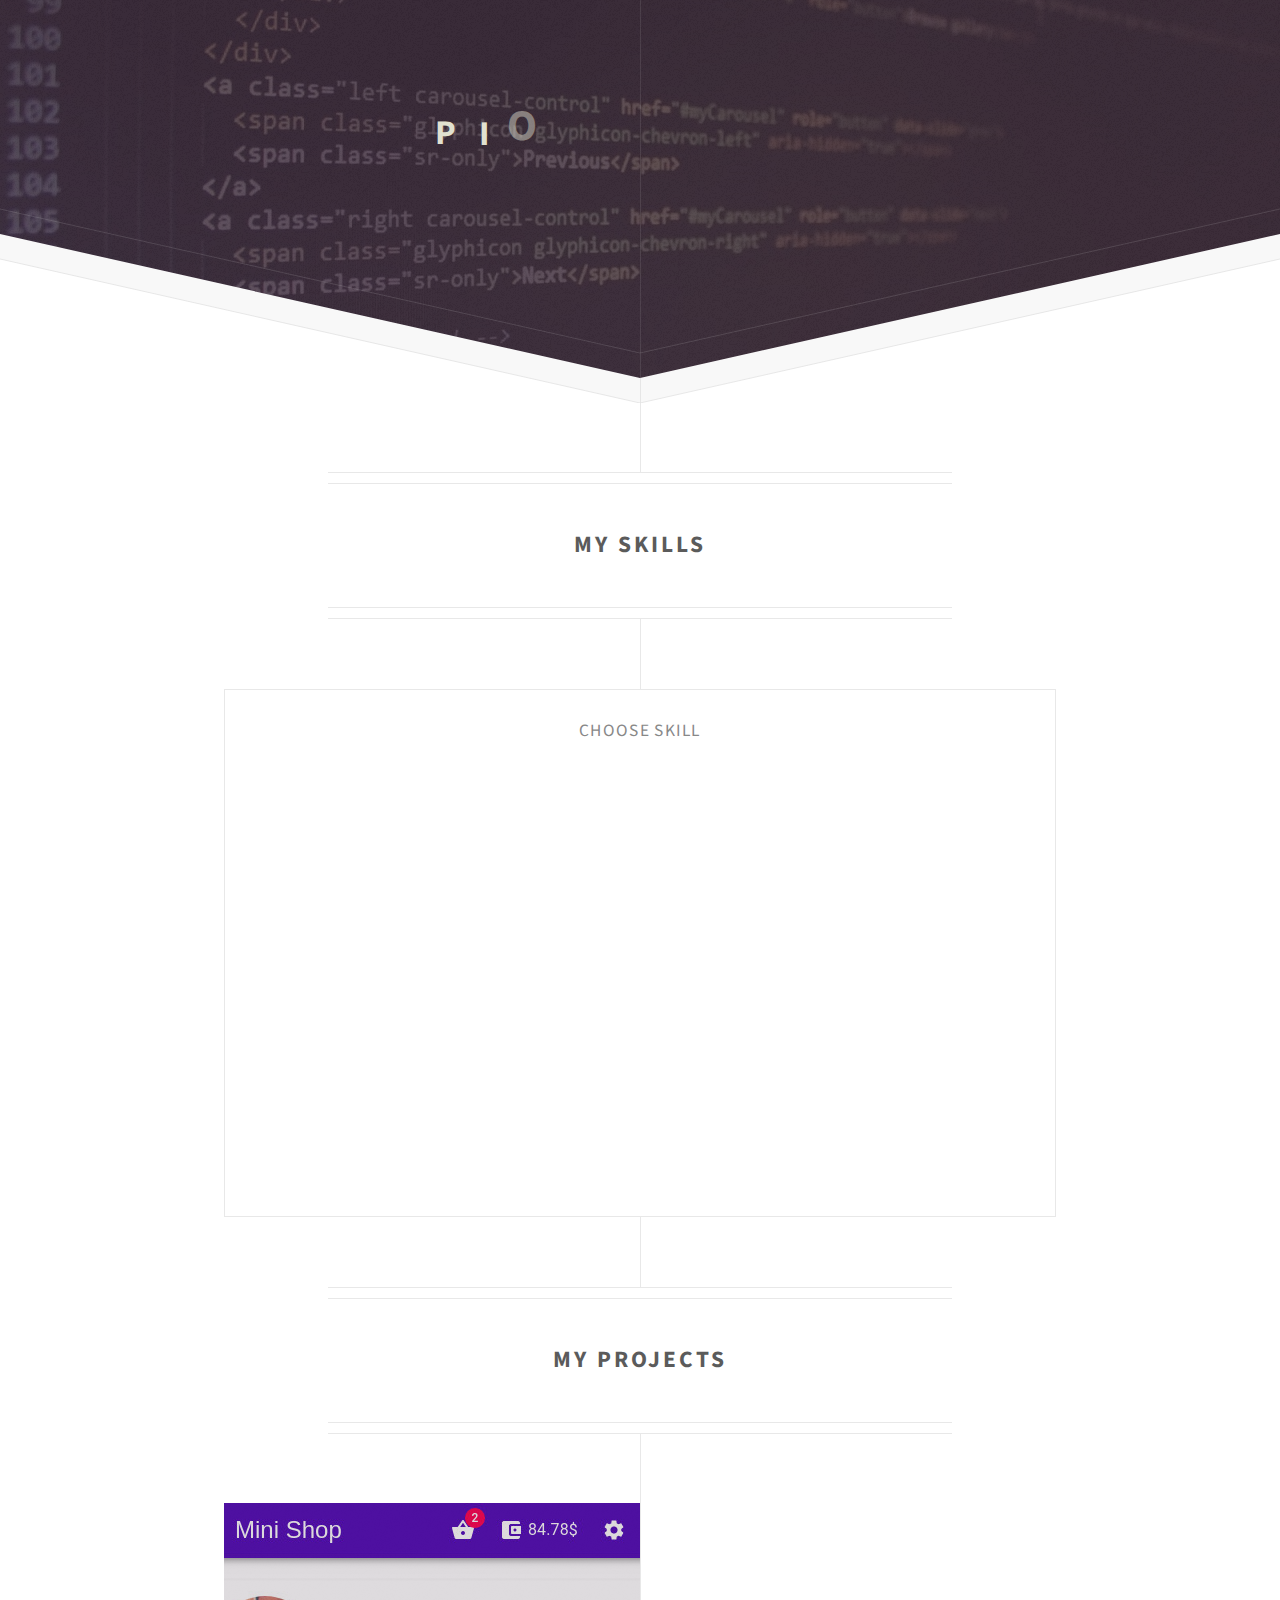
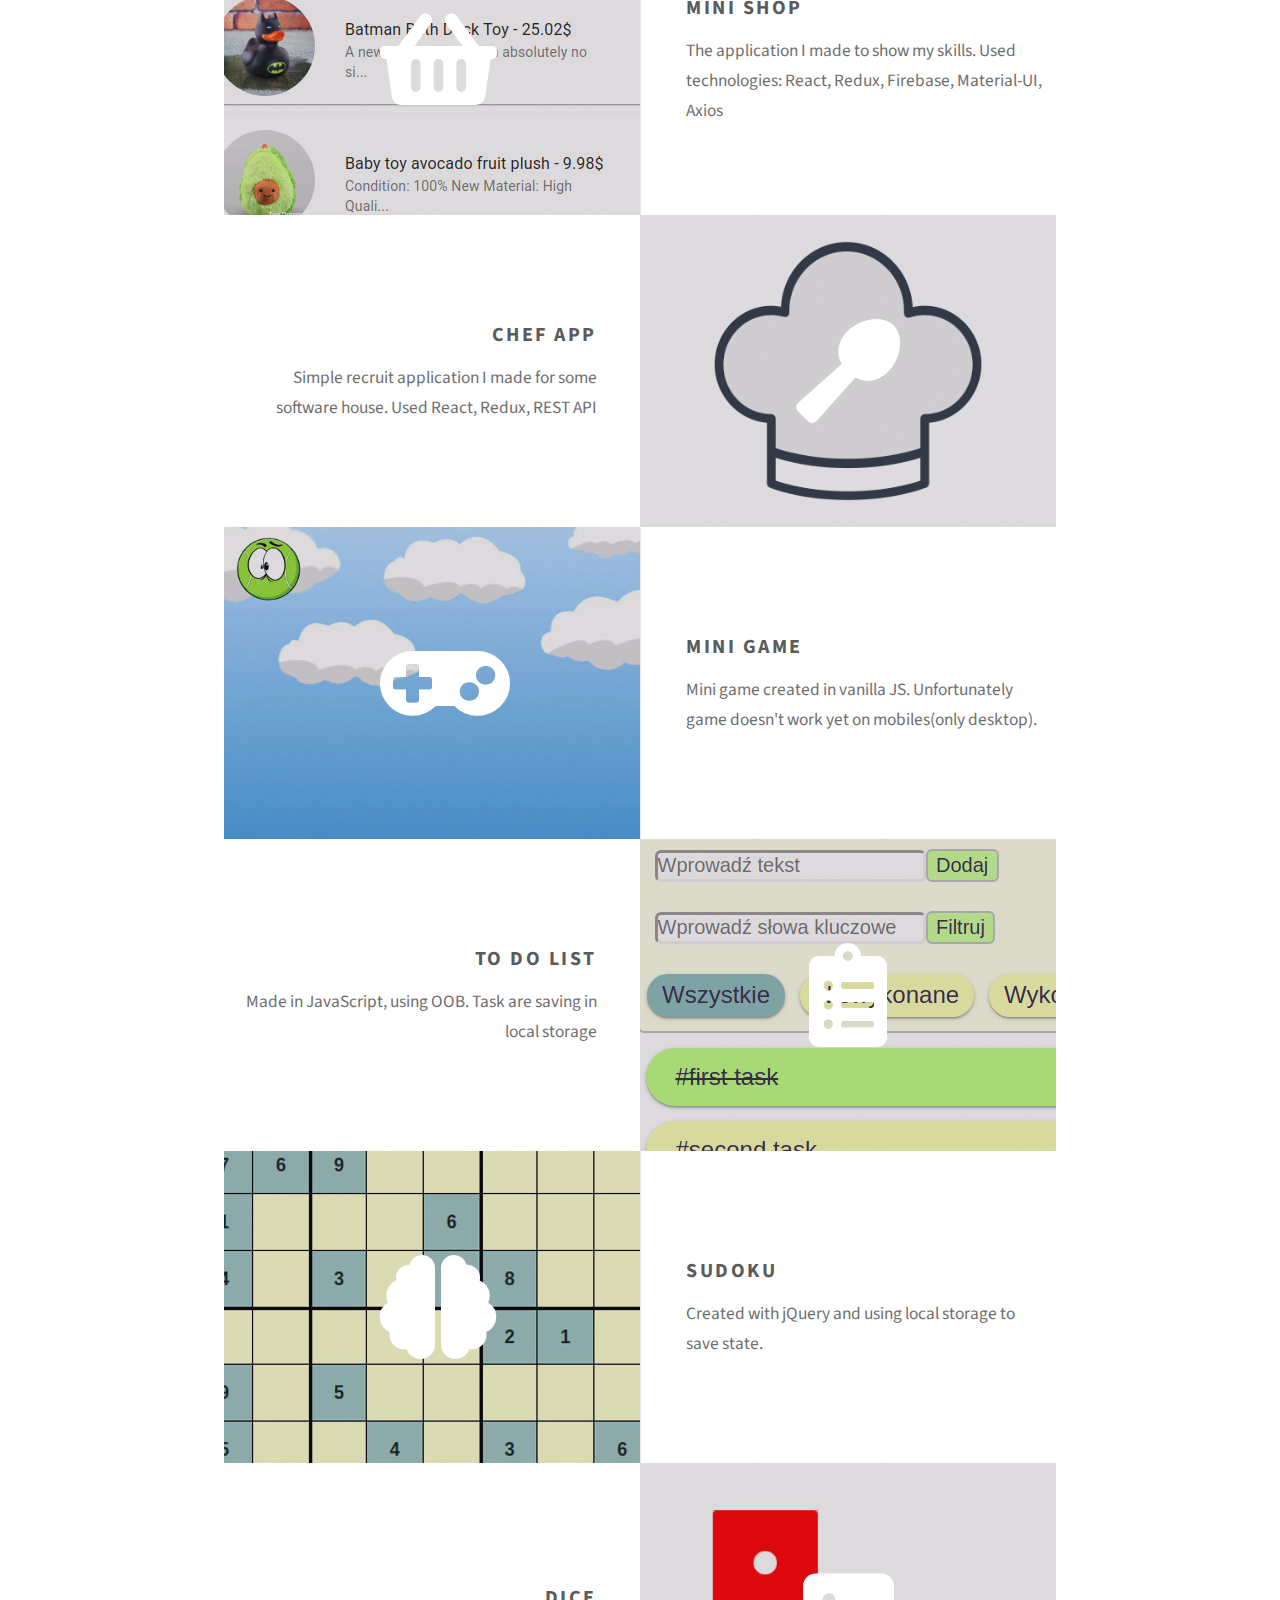
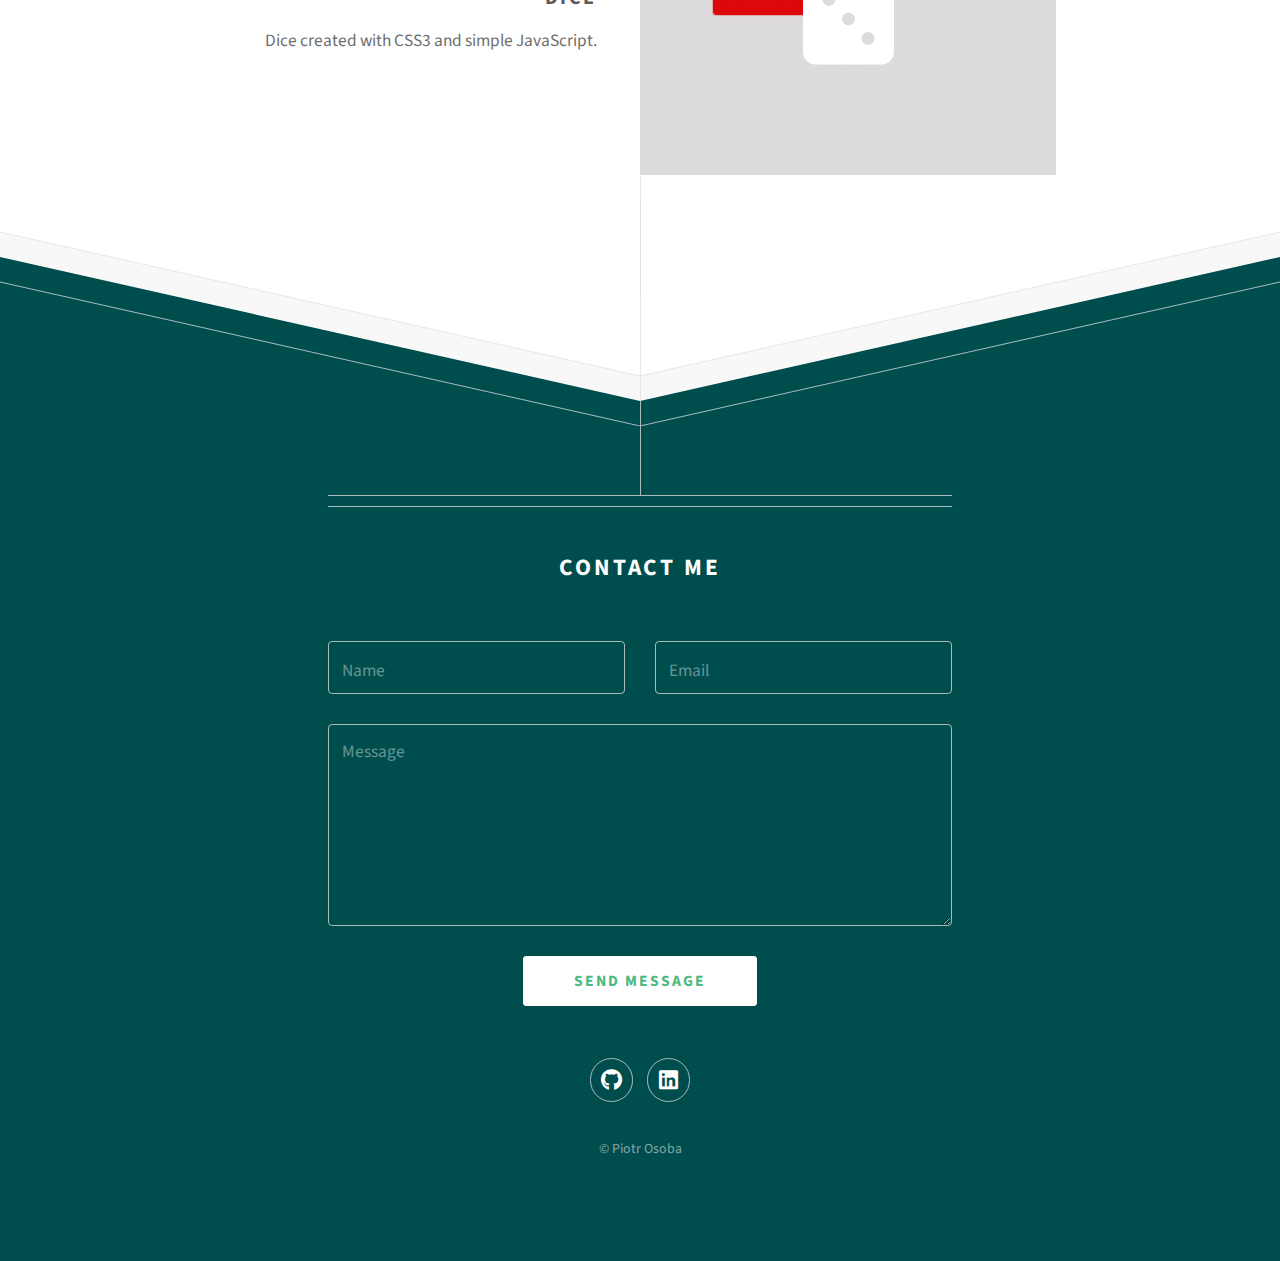
==== index.html @ e5bc8355 "change order in projects" ====
<!DOCTYPE HTML>
<html>

<head>
	<title>Piotr Osoba</title>
	<meta charset="utf-8" />
	<meta name="viewport" content="width=device-width, initial-scale=1, user-scalable=no" />
	<link rel="stylesheet" href="assets/css/main.css" />
	<link rel="stylesheet" href="assets/css/my.css" />
	<link rel="apple-touch-icon" sizes="180x180" href="./favicon/apple-touch-icon.png">
	<link rel="icon" type="image/png" sizes="32x32" href="./favicon/favicon-32x32.png">
	<link rel="icon" type="image/png" sizes="16x16" href="./favicon/favicon-16x16.png">
	<link rel="manifest" href="./favicon/site.webmanifest">
	<meta name="msapplication-TileColor" content="#da532c">
	<meta name="theme-color" content="#ffffff">
</head>

<body class="is-preload">

	<div id="header">
		<h1>
			<div>

			</div>
		</h1>
		<p></p>
	</div>

	<div id="main">
		<header class="major container medium">
			<h2>my skills</h2>
		</header>

		<div class="box container">
			<section>
				<header>
					<p class="choose-skill">choose skill</p>
				</header>
				<div class="skills">
					<div class="skill">
						<img src="images/js.png" class="skills-icon"
							alt="I'm using ES6 capabilities (classes, arrow functions, const/let, modules, spread operator and destructuring). I understad how works clousure, promises and know how to do fetchs." />
					</div>
					<div class="skill">
						<img src="images/react.png" class="skills-icon"
							alt="This is my favorite libary. I know how to make higer order components and how context and hooks work." />
					</div>
					<div class="skill">
						<img src="images/redux.png" class="skills-icon"
							alt="I'm using redux with react. I know how to make asynchronus actions with middleware as redux-thunk." />
					</div>
					<div class="skill">
						<img src="images/html5.png" class="skills-icon"
							alt="I'm using HTML5 tags so that websites are positioning pretty well." />
					</div>
					<div class="skill">
						<img src="images/css3.png" class="skills-icon"
							alt="I can use CSS3 selectors and pseudo selectors, also know how to make simple animations." />
					</div>
					<div class="skill">
						<img src="images/rest.png" class="skills-icon"
							alt="I know most popular REST API methods (GET, POST, DELETE, PUT, PATCH) and how to fetch with them." />
					</div>
				</div>
				<div class='skill-description'></div>
			</section>

		</div>

		<header class="major container medium">
			<h2>My projects</h2>
		</header>

		<div class="box alt container">
			<section class="feature left">
				<a href="https://mini-shop-3e02e.firebaseapp.com/" class="image icon solid fa-shopping-basket">
					<img src="images/pic01.jpg" alt="music-tripper" />
				</a>
				<div class="content">
					<h3>Mini Shop</h3>
					<p>The application I made to show my skills. Used technologies: React,
						Redux, Firebase, Material-UI, Axios</p>
				</div>
			</section>
			<section class="feature right">
				<a href="https://piotrosoba-billenium-recruit.firebaseapp.com/" class="image icon solid fa-utensil-spoon">
					<img src="images/pic06.png" width="100px" alt="chef-app" />
				</a>
				<div class="content">
					<h3>Chef App</h3>
					<p>Simple recruit application I made for some software house. Used React, Redux, REST API </p>
				</div>
			</section>
			<section class="feature left">
				<a href="./game/" class="image icon solid fa-gamepad" target="_blank">
					<img src="images/pic02.jpg" alt="game" />
				</a>
				<div class="content">
					<h3>Mini Game</h3>
					<p>Mini game created in vanilla JS. Unfortunately game doesn't work yet on mobiles(only desktop).</p>
				</div>
			</section>
			<section class="feature right">
				<a href="./to-do/" class="image icon solid fa-clipboard-list" target="_blank">
					<img src="images/pic05.jpg" alt="dice" />
				</a>
				<div class="content">
					<h3>To Do List</h3>
					<p>Made in JavaScript, using OOB. Task are saving in local storage</p>
				</div>
			</section>
			<section class="feature left">
				<a href="./sudoku/" class="image icon solid fa-brain" target="_blank">
					<img src="images/pic03.jpg" alt="sudoku" />
				</a>
				<div class="content">
					<h3>Sudoku</h3>
					<p>Created with jQuery and using local storage to save state.</p>
				</div>
			</section>
			<section class="feature right">
				<a href="./dice/" class="image icon solid fa-dice-three" target="_blank">
					<img src="images/pic04.jpg" alt="dice" />
				</a>
				<div class="content">
					<h3>Dice</h3>
					<p>Dice created with CSS3 and simple JavaScript.</p>
				</div>
			</section>
		</div>

	</div>

	<div id="footer">
		<div class="container medium">

			<header class="major last">
				<h2>Contact me</h2>
			</header>

			<form method="post" action="https://formspree.io/piotrosoba@outlook.com" class="send-form">
				<div class="row">
					<div class="col-6 col-12-mobilep">
						<input type="text" name="name" placeholder="Name" class="send-form__input" />
					</div>
					<div class="col-6 col-12-mobilep">
						<input type="email" name="_replyto" placeholder="Email" class="send-form__input" />
					</div>
					<div class="col-12 send-form__textarea">
						<textarea name="message" placeholder="Message" rows="6" class="send-form__input"></textarea>
					</div>
					<div class="col-12 send-form__submit-container">
						<ul class="actions special">
							<li><input type="submit" value="Send Message" class="send-form__submit" /></li>
						</ul>
					</div>
				</div>
			</form>

			<ul class="icons">
				<li>
					<a href="https://github.com/piotrosoba" target="_blank" class="icon brands fa-github">
						<span class="label">
							Github
						</span>
					</a>
				</li>
				<li>
					<a href="https://www.linkedin.com/in/piotr-osoba/" target="_blank" class="icon brands fa-linkedin">
						<span class="label">
							Linkedin
						</span>
					</a>
				</li>
			</ul>

			<ul class="copyright">
				<li>&copy; Piotr Osoba</li>
			</ul>

		</div>
	</div>

	<script src="assets/js/jquery.min.js"></script>
	<script src="assets/js/jquery-ui.min.js"></script>
	<script src="assets/js/browser.min.js"></script>
	<script src="assets/js/breakpoints.min.js"></script>
	<script src="assets/js/util.js"></script>
	<script src="assets/js/main.js"></script>
	<script src="assets/js/header.js"></script>
	<script src="assets/js/skills.js"></script>
	<script src="assets/js/form.js"></script>

</body>

</html>
---- assets/css/main.css ----
@import url("fontawesome-all.min.css");
@import url("https://fonts.googleapis.com/css?family=Source+Sans+Pro:300,300italic,400,400italic,600,600italic,700,700italic");

/*
	Directive by HTML5 UP
	html5up.net | @ajlkn
	Free for personal and commercial use under the CCA 3.0 license (html5up.net/license)
*/

html, body, div, span, applet, object,
iframe, h1, h2, h3, h4, h5, h6, p, blockquote,
pre, a, abbr, acronym, address, big, cite,
code, del, dfn, em, img, ins, kbd, q, s, samp,
small, strike, strong, sub, sup, tt, var, b,
u, i, center, dl, dt, dd, ol, ul, li, fieldset,
form, label, legend, table, caption, tbody,
tfoot, thead, tr, th, td, article, aside,
canvas, details, embed, figure, figcaption,
footer, header, hgroup, menu, nav, output, ruby,
section, summary, time, mark, audio, video {
	margin: 0;
	padding: 0;
	border: 0;
	font-size: 100%;
	font: inherit;
	vertical-align: baseline;}

article, aside, details, figcaption, figure,
footer, header, hgroup, menu, nav, section {
	display: block;}

body {
	line-height: 1;
}

ol, ul {
	list-style: none;
}

blockquote, q {
	quotes: none;
}

	blockquote:before, blockquote:after, q:before, q:after {
		content: '';
		content: none;
	}

table {
	border-collapse: collapse;
	border-spacing: 0;
}

body {
	-webkit-text-size-adjust: none;
}

mark {
	background-color: transparent;
	color: inherit;
}

input::-moz-focus-inner {
	border: 0;
	padding: 0;
}

input, select, textarea {
	-moz-appearance: none;
	-webkit-appearance: none;
	-ms-appearance: none;
	appearance: none;
}

/* Basic */

	html {
		box-sizing: border-box;
	}

	*, *:before, *:after {
		box-sizing: inherit;
	}

	html, body {
		height: 100%;
	}

	body {
		background: #ffffff;
	}

		body.is-preload *, body.is-preload *:before, body.is-preload *:after {
			-moz-animation: none !important;
			-webkit-animation: none !important;
			-ms-animation: none !important;
			animation: none !important;
			-moz-transition: none !important;
			-webkit-transition: none !important;
			-ms-transition: none !important;
			transition: none !important;
		}

	body, input, select, textarea {
		color: #6e6e6e;
		font-family: 'Source Sans Pro', sans-serif;
		font-size: 16pt;
		font-weight: 400;
		line-height: 1.75em;
	}

	a {
		-moz-transition: color 0.2s ease-in-out, border-bottom-color 0.2s ease-in-out;
		-webkit-transition: color 0.2s ease-in-out, border-bottom-color 0.2s ease-in-out;
		-ms-transition: color 0.2s ease-in-out, border-bottom-color 0.2s ease-in-out;
		transition: color 0.2s ease-in-out, border-bottom-color 0.2s ease-in-out;
		border-bottom: dotted 1px;
		color: #4eb980;
		text-decoration: none;
	}

		a:hover {
			border-bottom-color: transparent;
		}

	strong, b {
		font-weight: 600;
		color: #5b5b5b;
	}

	em, i {
		font-style: italic;
	}

	p, ul, ol, dl, table, blockquote, form {
		margin: 0 0 2em 0;
	}

	h1, h2, h3, h4, h5, h6 {
		color: #5b5b5b;
		font-weight: 700;
		letter-spacing: 0.125em;
		line-height: 1.75em;
		margin-bottom: 1em;
		text-transform: uppercase;
		text-align: center;
	}

		h1 a, h2 a, h3 a, h4 a, h5 a, h6 a {
			color: inherit;
			text-decoration: none;
		}

	h2 {
		font-size: 1.75em;
	}

	h3 {
		font-size: 1.5em;
	}

	sub {
		font-size: 0.8em;
		position: relative;
		top: 0.5em;
	}

	sup {
		font-size: 0.8em;
		position: relative;
		top: -0.5em;
	}

	hr {
		border: 0;
		border-top: solid 1px rgba(224, 224, 224, 0.75);
		margin-bottom: 1.5em;
	}

	blockquote {
		border-left: solid 0.5em rgba(224, 224, 224, 0.75);
		font-style: italic;
		padding: 1em 0 1em 2em;
	}

/* Container */

	.container {
		margin: 0 auto;
		max-width: 100%;
		width: 51em;
	}

		.container.medium {
			width: 38.25em;
		}

		@media screen and (max-width: 1280px) {

			.container {
				width: 48em;
			}

				.container.medium {
					width: 36em;
				}

		}

		@media screen and (max-width: 980px) {

			.container {
				width: 95%;
			}

				.container.medium {
					width: 71.25%;
				}

		}

		@media screen and (max-width: 840px) {

			.container {
				width: 95% !important;
			}

		}

		@media screen and (max-width: 736px) {

			.container {
				width: 90% !important;
			}

		}

		@media screen and (max-width: 480px) {

			.container {
				width: 100% !important;
			}

		}

/* Row */

	.row {
		display: flex;
		flex-wrap: wrap;
		box-sizing: border-box;
		align-items: stretch;
	}

		.row > * {
			box-sizing: border-box;
		}

		.row.gtr-uniform > * > :last-child {
			margin-bottom: 0;
		}

		.row.aln-left {
			justify-content: flex-start;
		}

		.row.aln-center {
			justify-content: center;
		}

		.row.aln-right {
			justify-content: flex-end;
		}

		.row.aln-top {
			align-items: flex-start;
		}

		.row.aln-middle {
			align-items: center;
		}

		.row.aln-bottom {
			align-items: flex-end;
		}

		.row > .imp {
			order: -1;
		}

		.row > .col-1 {
			width: 8.33333%;
		}

		.row > .off-1 {
			margin-left: 8.33333%;
		}

		.row > .col-2 {
			width: 16.66667%;
		}

		.row > .off-2 {
			margin-left: 16.66667%;
		}

		.row > .col-3 {
			width: 25%;
		}

		.row > .off-3 {
			margin-left: 25%;
		}

		.row > .col-4 {
			width: 33.33333%;
		}

		.row > .off-4 {
			margin-left: 33.33333%;
		}

		.row > .col-5 {
			width: 41.66667%;
		}

		.row > .off-5 {
			margin-left: 41.66667%;
		}

		.row > .col-6 {
			width: 50%;
		}

		.row > .off-6 {
			margin-left: 50%;
		}

		.row > .col-7 {
			width: 58.33333%;
		}

		.row > .off-7 {
			margin-left: 58.33333%;
		}

		.row > .col-8 {
			width: 66.66667%;
		}

		.row > .off-8 {
			margin-left: 66.66667%;
		}

		.row > .col-9 {
			width: 75%;
		}

		.row > .off-9 {
			margin-left: 75%;
		}

		.row > .col-10 {
			width: 83.33333%;
		}

		.row > .off-10 {
			margin-left: 83.33333%;
		}

		.row > .col-11 {
			width: 91.66667%;
		}

		.row > .off-11 {
			margin-left: 91.66667%;
		}

		.row > .col-12 {
			width: 100%;
		}

		.row > .off-12 {
			margin-left: 100%;
		}

		.row.gtr-0 {
			margin-top: 0px;
			margin-left: 0px;
		}

			.row.gtr-0 > * {
				padding: 0px 0 0 0px;
			}

			.row.gtr-0.gtr-uniform {
				margin-top: 0px;
			}

				.row.gtr-0.gtr-uniform > * {
					padding-top: 0px;
				}

		.row.gtr-25 {
			margin-top: -7.5px;
			margin-left: -7.5px;
		}

			.row.gtr-25 > * {
				padding: 7.5px 0 0 7.5px;
			}

			.row.gtr-25.gtr-uniform {
				margin-top: -7.5px;
			}

				.row.gtr-25.gtr-uniform > * {
					padding-top: 7.5px;
				}

		.row.gtr-50 {
			margin-top: -15px;
			margin-left: -15px;
		}

			.row.gtr-50 > * {
				padding: 15px 0 0 15px;
			}

			.row.gtr-50.gtr-uniform {
				margin-top: -15px;
			}

				.row.gtr-50.gtr-uniform > * {
					padding-top: 15px;
				}

		.row {
			margin-top: -30px;
			margin-left: -30px;
		}

			.row > * {
				padding: 30px 0 0 30px;
			}

			.row.gtr-uniform {
				margin-top: -30px;
			}

				.row.gtr-uniform > * {
					padding-top: 30px;
				}

		.row.gtr-150 {
			margin-top: -45px;
			margin-left: -45px;
		}

			.row.gtr-150 > * {
				padding: 45px 0 0 45px;
			}

			.row.gtr-150.gtr-uniform {
				margin-top: -45px;
			}

				.row.gtr-150.gtr-uniform > * {
					padding-top: 45px;
				}

		.row.gtr-200 {
			margin-top: -60px;
			margin-left: -60px;
		}

			.row.gtr-200 > * {
				padding: 60px 0 0 60px;
			}

			.row.gtr-200.gtr-uniform {
				margin-top: -60px;
			}

				.row.gtr-200.gtr-uniform > * {
					padding-top: 60px;
				}

		@media screen and (max-width: 1680px) {

			.row {
				display: flex;
				flex-wrap: wrap;
				box-sizing: border-box;
				align-items: stretch;
			}

				.row > * {
					box-sizing: border-box;
				}

				.row.gtr-uniform > * > :last-child {
					margin-bottom: 0;
				}

				.row.aln-left {
					justify-content: flex-start;
				}

				.row.aln-center {
					justify-content: center;
				}

				.row.aln-right {
					justify-content: flex-end;
				}

				.row.aln-top {
					align-items: flex-start;
				}

				.row.aln-middle {
					align-items: center;
				}

				.row.aln-bottom {
					align-items: flex-end;
				}

				.row > .imp-wide {
					order: -1;
				}

				.row > .col-1-wide {
					width: 8.33333%;
				}

				.row > .off-1-wide {
					margin-left: 8.33333%;
				}

				.row > .col-2-wide {
					width: 16.66667%;
				}

				.row > .off-2-wide {
					margin-left: 16.66667%;
				}

				.row > .col-3-wide {
					width: 25%;
				}

				.row > .off-3-wide {
					margin-left: 25%;
				}

				.row > .col-4-wide {
					width: 33.33333%;
				}

				.row > .off-4-wide {
					margin-left: 33.33333%;
				}

				.row > .col-5-wide {
					width: 41.66667%;
				}

				.row > .off-5-wide {
					margin-left: 41.66667%;
				}

				.row > .col-6-wide {
					width: 50%;
				}

				.row > .off-6-wide {
					margin-left: 50%;
				}

				.row > .col-7-wide {
					width: 58.33333%;
				}

				.row > .off-7-wide {
					margin-left: 58.33333%;
				}

				.row > .col-8-wide {
					width: 66.66667%;
				}

				.row > .off-8-wide {
					margin-left: 66.66667%;
				}

				.row > .col-9-wide {
					width: 75%;
				}

				.row > .off-9-wide {
					margin-left: 75%;
				}

				.row > .col-10-wide {
					width: 83.33333%;
				}

				.row > .off-10-wide {
					margin-left: 83.33333%;
				}

				.row > .col-11-wide {
					width: 91.66667%;
				}

				.row > .off-11-wide {
					margin-left: 91.66667%;
				}

				.row > .col-12-wide {
					width: 100%;
				}

				.row > .off-12-wide {
					margin-left: 100%;
				}

				.row.gtr-0 {
					margin-top: 0px;
					margin-left: 0px;
				}

					.row.gtr-0 > * {
						padding: 0px 0 0 0px;
					}

					.row.gtr-0.gtr-uniform {
						margin-top: 0px;
					}

						.row.gtr-0.gtr-uniform > * {
							padding-top: 0px;
						}

				.row.gtr-25 {
					margin-top: -7.5px;
					margin-left: -7.5px;
				}

					.row.gtr-25 > * {
						padding: 7.5px 0 0 7.5px;
					}

					.row.gtr-25.gtr-uniform {
						margin-top: -7.5px;
					}

						.row.gtr-25.gtr-uniform > * {
							padding-top: 7.5px;
						}

				.row.gtr-50 {
					margin-top: -15px;
					margin-left: -15px;
				}

					.row.gtr-50 > * {
						padding: 15px 0 0 15px;
					}

					.row.gtr-50.gtr-uniform {
						margin-top: -15px;
					}

						.row.gtr-50.gtr-uniform > * {
							padding-top: 15px;
						}

				.row {
					margin-top: -30px;
					margin-left: -30px;
				}

					.row > * {
						padding: 30px 0 0 30px;
					}

					.row.gtr-uniform {
						margin-top: -30px;
					}

						.row.gtr-uniform > * {
							padding-top: 30px;
						}

				.row.gtr-150 {
					margin-top: -45px;
					margin-left: -45px;
				}

					.row.gtr-150 > * {
						padding: 45px 0 0 45px;
					}

					.row.gtr-150.gtr-uniform {
						margin-top: -45px;
					}

						.row.gtr-150.gtr-uniform > * {
							padding-top: 45px;
						}

				.row.gtr-200 {
					margin-top: -60px;
					margin-left: -60px;
				}

					.row.gtr-200 > * {
						padding: 60px 0 0 60px;
					}

					.row.gtr-200.gtr-uniform {
						margin-top: -60px;
					}

						.row.gtr-200.gtr-uniform > * {
							padding-top: 60px;
						}

		}

		@media screen and (max-width: 1280px) {

			.row {
				display: flex;
				flex-wrap: wrap;
				box-sizing: border-box;
				align-items: stretch;
			}

				.row > * {
					box-sizing: border-box;
				}

				.row.gtr-uniform > * > :last-child {
					margin-bottom: 0;
				}

				.row.aln-left {
					justify-content: flex-start;
				}

				.row.aln-center {
					justify-content: center;
				}

				.row.aln-right {
					justify-content: flex-end;
				}

				.row.aln-top {
					align-items: flex-start;
				}

				.row.aln-middle {
					align-items: center;
				}

				.row.aln-bottom {
					align-items: flex-end;
				}

				.row > .imp-normal {
					order: -1;
				}

				.row > .col-1-normal {
					width: 8.33333%;
				}

				.row > .off-1-normal {
					margin-left: 8.33333%;
				}

				.row > .col-2-normal {
					width: 16.66667%;
				}

				.row > .off-2-normal {
					margin-left: 16.66667%;
				}

				.row > .col-3-normal {
					width: 25%;
				}

				.row > .off-3-normal {
					margin-left: 25%;
				}

				.row > .col-4-normal {
					width: 33.33333%;
				}

				.row > .off-4-normal {
					margin-left: 33.33333%;
				}

				.row > .col-5-normal {
					width: 41.66667%;
				}

				.row > .off-5-normal {
					margin-left: 41.66667%;
				}

				.row > .col-6-normal {
					width: 50%;
				}

				.row > .off-6-normal {
					margin-left: 50%;
				}

				.row > .col-7-normal {
					width: 58.33333%;
				}

				.row > .off-7-normal {
					margin-left: 58.33333%;
				}

				.row > .col-8-normal {
					width: 66.66667%;
				}

				.row > .off-8-normal {
					margin-left: 66.66667%;
				}

				.row > .col-9-normal {
					width: 75%;
				}

				.row > .off-9-normal {
					margin-left: 75%;
				}

				.row > .col-10-normal {
					width: 83.33333%;
				}

				.row > .off-10-normal {
					margin-left: 83.33333%;
				}

				.row > .col-11-normal {
					width: 91.66667%;
				}

				.row > .off-11-normal {
					margin-left: 91.66667%;
				}

				.row > .col-12-normal {
					width: 100%;
				}

				.row > .off-12-normal {
					margin-left: 100%;
				}

				.row.gtr-0 {
					margin-top: 0px;
					margin-left: 0px;
				}

					.row.gtr-0 > * {
						padding: 0px 0 0 0px;
					}

					.row.gtr-0.gtr-uniform {
						margin-top: 0px;
					}

						.row.gtr-0.gtr-uniform > * {
							padding-top: 0px;
						}

				.row.gtr-25 {
					margin-top: -7.5px;
					margin-left: -7.5px;
				}

					.row.gtr-25 > * {
						padding: 7.5px 0 0 7.5px;
					}

					.row.gtr-25.gtr-uniform {
						margin-top: -7.5px;
					}

						.row.gtr-25.gtr-uniform > * {
							padding-top: 7.5px;
						}

				.row.gtr-50 {
					margin-top: -15px;
					margin-left: -15px;
				}

					.row.gtr-50 > * {
						padding: 15px 0 0 15px;
					}

					.row.gtr-50.gtr-uniform {
						margin-top: -15px;
					}

						.row.gtr-50.gtr-uniform > * {
							padding-top: 15px;
						}

				.row {
					margin-top: -30px;
					margin-left: -30px;
				}

					.row > * {
						padding: 30px 0 0 30px;
					}

					.row.gtr-uniform {
						margin-top: -30px;
					}

						.row.gtr-uniform > * {
							padding-top: 30px;
						}

				.row.gtr-150 {
					margin-top: -45px;
					margin-left: -45px;
				}

					.row.gtr-150 > * {
						padding: 45px 0 0 45px;
					}

					.row.gtr-150.gtr-uniform {
						margin-top: -45px;
					}

						.row.gtr-150.gtr-uniform > * {
							padding-top: 45px;
						}

				.row.gtr-200 {
					margin-top: -60px;
					margin-left: -60px;
				}

					.row.gtr-200 > * {
						padding: 60px 0 0 60px;
					}

					.row.gtr-200.gtr-uniform {
						margin-top: -60px;
					}

						.row.gtr-200.gtr-uniform > * {
							padding-top: 60px;
						}

		}

		@media screen and (max-width: 980px) {

			.row {
				display: flex;
				flex-wrap: wrap;
				box-sizing: border-box;
				align-items: stretch;
			}

				.row > * {
					box-sizing: border-box;
				}

				.row.gtr-uniform > * > :last-child {
					margin-bottom: 0;
				}

				.row.aln-left {
					justify-content: flex-start;
				}

				.row.aln-center {
					justify-content: center;
				}

				.row.aln-right {
					justify-content: flex-end;
				}

				.row.aln-top {
					align-items: flex-start;
				}

				.row.aln-middle {
					align-items: center;
				}

				.row.aln-bottom {
					align-items: flex-end;
				}

				.row > .imp-narrow {
					order: -1;
				}

				.row > .col-1-narrow {
					width: 8.33333%;
				}

				.row > .off-1-narrow {
					margin-left: 8.33333%;
				}

				.row > .col-2-narrow {
					width: 16.66667%;
				}

				.row > .off-2-narrow {
					margin-left: 16.66667%;
				}

				.row > .col-3-narrow {
					width: 25%;
				}

				.row > .off-3-narrow {
					margin-left: 25%;
				}

				.row > .col-4-narrow {
					width: 33.33333%;
				}

				.row > .off-4-narrow {
					margin-left: 33.33333%;
				}

				.row > .col-5-narrow {
					width: 41.66667%;
				}

				.row > .off-5-narrow {
					margin-left: 41.66667%;
				}

				.row > .col-6-narrow {
					width: 50%;
				}

				.row > .off-6-narrow {
					margin-left: 50%;
				}

				.row > .col-7-narrow {
					width: 58.33333%;
				}

				.row > .off-7-narrow {
					margin-left: 58.33333%;
				}

				.row > .col-8-narrow {
					width: 66.66667%;
				}

				.row > .off-8-narrow {
					margin-left: 66.66667%;
				}

				.row > .col-9-narrow {
					width: 75%;
				}

				.row > .off-9-narrow {
					margin-left: 75%;
				}

				.row > .col-10-narrow {
					width: 83.33333%;
				}

				.row > .off-10-narrow {
					margin-left: 83.33333%;
				}

				.row > .col-11-narrow {
					width: 91.66667%;
				}

				.row > .off-11-narrow {
					margin-left: 91.66667%;
				}

				.row > .col-12-narrow {
					width: 100%;
				}

				.row > .off-12-narrow {
					margin-left: 100%;
				}

				.row.gtr-0 {
					margin-top: 0px;
					margin-left: 0px;
				}

					.row.gtr-0 > * {
						padding: 0px 0 0 0px;
					}

					.row.gtr-0.gtr-uniform {
						margin-top: 0px;
					}

						.row.gtr-0.gtr-uniform > * {
							padding-top: 0px;
						}

				.row.gtr-25 {
					margin-top: -7.5px;
					margin-left: -7.5px;
				}

					.row.gtr-25 > * {
						padding: 7.5px 0 0 7.5px;
					}

					.row.gtr-25.gtr-uniform {
						margin-top: -7.5px;
					}

						.row.gtr-25.gtr-uniform > * {
							padding-top: 7.5px;
						}

				.row.gtr-50 {
					margin-top: -15px;
					margin-left: -15px;
				}

					.row.gtr-50 > * {
						padding: 15px 0 0 15px;
					}

					.row.gtr-50.gtr-uniform {
						margin-top: -15px;
					}

						.row.gtr-50.gtr-uniform > * {
							padding-top: 15px;
						}

				.row {
					margin-top: -30px;
					margin-left: -30px;
				}

					.row > * {
						padding: 30px 0 0 30px;
					}

					.row.gtr-uniform {
						margin-top: -30px;
					}

						.row.gtr-uniform > * {
							padding-top: 30px;
						}

				.row.gtr-150 {
					margin-top: -45px;
					margin-left: -45px;
				}

					.row.gtr-150 > * {
						padding: 45px 0 0 45px;
					}

					.row.gtr-150.gtr-uniform {
						margin-top: -45px;
					}

						.row.gtr-150.gtr-uniform > * {
							padding-top: 45px;
						}

				.row.gtr-200 {
					margin-top: -60px;
					margin-left: -60px;
				}

					.row.gtr-200 > * {
						padding: 60px 0 0 60px;
					}

					.row.gtr-200.gtr-uniform {
						margin-top: -60px;
					}

						.row.gtr-200.gtr-uniform > * {
							padding-top: 60px;
						}

		}

		@media screen and (max-width: 840px) {

			.row {
				display: flex;
				flex-wrap: wrap;
				box-sizing: border-box;
				align-items: stretch;
			}

				.row > * {
					box-sizing: border-box;
				}

				.row.gtr-uniform > * > :last-child {
					margin-bottom: 0;
				}

				.row.aln-left {
					justify-content: flex-start;
				}

				.row.aln-center {
					justify-content: center;
				}

				.row.aln-right {
					justify-content: flex-end;
				}

				.row.aln-top {
					align-items: flex-start;
				}

				.row.aln-middle {
					align-items: center;
				}

				.row.aln-bottom {
					align-items: flex-end;
				}

				.row > .imp-narrower {
					order: -1;
				}

				.row > .col-1-narrower {
					width: 8.33333%;
				}

				.row > .off-1-narrower {
					margin-left: 8.33333%;
				}

				.row > .col-2-narrower {
					width: 16.66667%;
				}

				.row > .off-2-narrower {
					margin-left: 16.66667%;
				}

				.row > .col-3-narrower {
					width: 25%;
				}

				.row > .off-3-narrower {
					margin-left: 25%;
				}

				.row > .col-4-narrower {
					width: 33.33333%;
				}

				.row > .off-4-narrower {
					margin-left: 33.33333%;
				}

				.row > .col-5-narrower {
					width: 41.66667%;
				}

				.row > .off-5-narrower {
					margin-left: 41.66667%;
				}

				.row > .col-6-narrower {
					width: 50%;
				}

				.row > .off-6-narrower {
					margin-left: 50%;
				}

				.row > .col-7-narrower {
					width: 58.33333%;
				}

				.row > .off-7-narrower {
					margin-left: 58.33333%;
				}

				.row > .col-8-narrower {
					width: 66.66667%;
				}

				.row > .off-8-narrower {
					margin-left: 66.66667%;
				}

				.row > .col-9-narrower {
					width: 75%;
				}

				.row > .off-9-narrower {
					margin-left: 75%;
				}

				.row > .col-10-narrower {
					width: 83.33333%;
				}

				.row > .off-10-narrower {
					margin-left: 83.33333%;
				}

				.row > .col-11-narrower {
					width: 91.66667%;
				}

				.row > .off-11-narrower {
					margin-left: 91.66667%;
				}

				.row > .col-12-narrower {
					width: 100%;
				}

				.row > .off-12-narrower {
					margin-left: 100%;
				}

				.row.gtr-0 {
					margin-top: 0px;
					margin-left: 0px;
				}

					.row.gtr-0 > * {
						padding: 0px 0 0 0px;
					}

					.row.gtr-0.gtr-uniform {
						margin-top: 0px;
					}

						.row.gtr-0.gtr-uniform > * {
							padding-top: 0px;
						}

				.row.gtr-25 {
					margin-top: -5px;
					margin-left: -5px;
				}

					.row.gtr-25 > * {
						padding: 5px 0 0 5px;
					}

					.row.gtr-25.gtr-uniform {
						margin-top: -5px;
					}

						.row.gtr-25.gtr-uniform > * {
							padding-top: 5px;
						}

				.row.gtr-50 {
					margin-top: -10px;
					margin-left: -10px;
				}

					.row.gtr-50 > * {
						padding: 10px 0 0 10px;
					}

					.row.gtr-50.gtr-uniform {
						margin-top: -10px;
					}

						.row.gtr-50.gtr-uniform > * {
							padding-top: 10px;
						}

				.row {
					margin-top: -20px;
					margin-left: -20px;
				}

					.row > * {
						padding: 20px 0 0 20px;
					}

					.row.gtr-uniform {
						margin-top: -20px;
					}

						.row.gtr-uniform > * {
							padding-top: 20px;
						}

				.row.gtr-150 {
					margin-top: -30px;
					margin-left: -30px;
				}

					.row.gtr-150 > * {
						padding: 30px 0 0 30px;
					}

					.row.gtr-150.gtr-uniform {
						margin-top: -30px;
					}

						.row.gtr-150.gtr-uniform > * {
							padding-top: 30px;
						}

				.row.gtr-200 {
					margin-top: -40px;
					margin-left: -40px;
				}

					.row.gtr-200 > * {
						padding: 40px 0 0 40px;
					}

					.row.gtr-200.gtr-uniform {
						margin-top: -40px;
					}

						.row.gtr-200.gtr-uniform > * {
							padding-top: 40px;
						}

		}

		@media screen and (max-width: 736px) {

			.row {
				display: flex;
				flex-wrap: wrap;
				box-sizing: border-box;
				align-items: stretch;
			}

				.row > * {
					box-sizing: border-box;
				}

				.row.gtr-uniform > * > :last-child {
					margin-bottom: 0;
				}

				.row.aln-left {
					justify-content: flex-start;
				}

				.row.aln-center {
					justify-content: center;
				}

				.row.aln-right {
					justify-content: flex-end;
				}

				.row.aln-top {
					align-items: flex-start;
				}

				.row.aln-middle {
					align-items: center;
				}

				.row.aln-bottom {
					align-items: flex-end;
				}

				.row > .imp-mobile {
					order: -1;
				}

				.row > .col-1-mobile {
					width: 8.33333%;
				}

				.row > .off-1-mobile {
					margin-left: 8.33333%;
				}

				.row > .col-2-mobile {
					width: 16.66667%;
				}

				.row > .off-2-mobile {
					margin-left: 16.66667%;
				}

				.row > .col-3-mobile {
					width: 25%;
				}

				.row > .off-3-mobile {
					margin-left: 25%;
				}

				.row > .col-4-mobile {
					width: 33.33333%;
				}

				.row > .off-4-mobile {
					margin-left: 33.33333%;
				}

				.row > .col-5-mobile {
					width: 41.66667%;
				}

				.row > .off-5-mobile {
					margin-left: 41.66667%;
				}

				.row > .col-6-mobile {
					width: 50%;
				}

				.row > .off-6-mobile {
					margin-left: 50%;
				}

				.row > .col-7-mobile {
					width: 58.33333%;
				}

				.row > .off-7-mobile {
					margin-left: 58.33333%;
				}

				.row > .col-8-mobile {
					width: 66.66667%;
				}

				.row > .off-8-mobile {
					margin-left: 66.66667%;
				}

				.row > .col-9-mobile {
					width: 75%;
				}

				.row > .off-9-mobile {
					margin-left: 75%;
				}

				.row > .col-10-mobile {
					width: 83.33333%;
				}

				.row > .off-10-mobile {
					margin-left: 83.33333%;
				}

				.row > .col-11-mobile {
					width: 91.66667%;
				}

				.row > .off-11-mobile {
					margin-left: 91.66667%;
				}

				.row > .col-12-mobile {
					width: 100%;
				}

				.row > .off-12-mobile {
					margin-left: 100%;
				}

				.row.gtr-0 {
					margin-top: 0px;
					margin-left: 0px;
				}

					.row.gtr-0 > * {
						padding: 0px 0 0 0px;
					}

					.row.gtr-0.gtr-uniform {
						margin-top: 0px;
					}

						.row.gtr-0.gtr-uniform > * {
							padding-top: 0px;
						}

				.row.gtr-25 {
					margin-top: -57.5px;
					margin-left: -5px;
				}

					.row.gtr-25 > * {
						padding: 57.5px 0 0 5px;
					}

					.row.gtr-25.gtr-uniform {
						margin-top: -5px;
					}

						.row.gtr-25.gtr-uniform > * {
							padding-top: 5px;
						}

				.row.gtr-50 {
					margin-top: -115px;
					margin-left: -10px;
				}

					.row.gtr-50 > * {
						padding: 115px 0 0 10px;
					}

					.row.gtr-50.gtr-uniform {
						margin-top: -10px;
					}

						.row.gtr-50.gtr-uniform > * {
							padding-top: 10px;
						}

				.row {
					margin-top: -230px;
					margin-left: -20px;
				}

					.row > * {
						padding: 230px 0 0 20px;
					}

					.send-form__textarea, .send-form__submit-container{
						padding: 30px 0 0 20px !important
					}

					.row.gtr-uniform {
						margin-top: -20px;
					}

						.row.gtr-uniform > * {
							padding-top: 20px;
						}

				.row.gtr-150 {
					margin-top: -345px;
					margin-left: -30px;
				}

					.row.gtr-150 > * {
						padding: 345px 0 0 30px;
					}

					.row.gtr-150.gtr-uniform {
						margin-top: -30px;
					}

						.row.gtr-150.gtr-uniform > * {
							padding-top: 30px;
						}

				.row.gtr-200 {
					margin-top: -460px;
					margin-left: -40px;
				}

					.row.gtr-200 > * {
						padding: 460px 0 0 40px;
					}

					.row.gtr-200.gtr-uniform {
						margin-top: -40px;
					}

						.row.gtr-200.gtr-uniform > * {
							padding-top: 40px;
						}

		}

		@media screen and (max-width: 480px) {

			.row {
				display: flex;
				flex-wrap: wrap;
				box-sizing: border-box;
				align-items: stretch;
			}

				.row > * {
					box-sizing: border-box;
				}

				.row.gtr-uniform > * > :last-child {
					margin-bottom: 0;
				}

				.row.aln-left {
					justify-content: flex-start;
				}

				.row.aln-center {
					justify-content: center;
				}

				.row.aln-right {
					justify-content: flex-end;
				}

				.row.aln-top {
					align-items: flex-start;
				}

				.row.aln-middle {
					align-items: center;
				}

				.row.aln-bottom {
					align-items: flex-end;
				}

				.row > .imp-mobilep {
					order: -1;
				}

				.row > .col-1-mobilep {
					width: 8.33333%;
				}

				.row > .off-1-mobilep {
					margin-left: 8.33333%;
				}

				.row > .col-2-mobilep {
					width: 16.66667%;
				}

				.row > .off-2-mobilep {
					margin-left: 16.66667%;
				}

				.row > .col-3-mobilep {
					width: 25%;
				}

				.row > .off-3-mobilep {
					margin-left: 25%;
				}

				.row > .col-4-mobilep {
					width: 33.33333%;
				}

				.row > .off-4-mobilep {
					margin-left: 33.33333%;
				}

				.row > .col-5-mobilep {
					width: 41.66667%;
				}

				.row > .off-5-mobilep {
					margin-left: 41.66667%;
				}

				.row > .col-6-mobilep {
					width: 50%;
				}

				.row > .off-6-mobilep {
					margin-left: 50%;
				}

				.row > .col-7-mobilep {
					width: 58.33333%;
				}

				.row > .off-7-mobilep {
					margin-left: 58.33333%;
				}

				.row > .col-8-mobilep {
					width: 66.66667%;
				}

				.row > .off-8-mobilep {
					margin-left: 66.66667%;
				}

				.row > .col-9-mobilep {
					width: 75%;
				}

				.row > .off-9-mobilep {
					margin-left: 75%;
				}

				.row > .col-10-mobilep {
					width: 83.33333%;
				}

				.row > .off-10-mobilep {
					margin-left: 83.33333%;
				}

				.row > .col-11-mobilep {
					width: 91.66667%;
				}

				.row > .off-11-mobilep {
					margin-left: 91.66667%;
				}

				.row > .col-12-mobilep {
					width: 100%;
				}

				.row > .off-12-mobilep {
					margin-left: 100%;
				}

				.row.gtr-0 {
					margin-top: 0px;
					margin-left: 0px;
				}

					.row.gtr-0 > * {
						padding: 0px 0 0 0px;
					}

					.row.gtr-0.gtr-uniform {
						margin-top: 0px;
					}

						.row.gtr-0.gtr-uniform > * {
							padding-top: 0px;
						}

				.row.gtr-25 {
					margin-top: -5px;
					margin-left: -5px;
				}

					.row.gtr-25 > * {
						padding: 5px 0 0 5px;
					}

					.row.gtr-25.gtr-uniform {
						margin-top: -5px;
					}

						.row.gtr-25.gtr-uniform > * {
							padding-top: 5px;
						}

				.row.gtr-50 {
					margin-top: -10px;
					margin-left: -10px;
				}

					.row.gtr-50 > * {
						padding: 10px 0 0 10px;
					}

					.row.gtr-50.gtr-uniform {
						margin-top: -10px;
					}

						.row.gtr-50.gtr-uniform > * {
							padding-top: 10px;
						}

				.row {
					margin-top: -20px;
					margin-left: -20px;
				}

					.row > * {
						padding: 30px 0 0 20px;
					}

					.row.gtr-uniform {
						margin-top: -20px;
					}

						.row.gtr-uniform > * {
							padding-top: 20px;
						}

				.row.gtr-150 {
					margin-top: -30px;
					margin-left: -30px;
				}

					.row.gtr-150 > * {
						padding: 30px 0 0 30px;
					}

					.row.gtr-150.gtr-uniform {
						margin-top: -30px;
					}

						.row.gtr-150.gtr-uniform > * {
							padding-top: 30px;
						}

				.row.gtr-200 {
					margin-top: -40px;
					margin-left: -40px;
				}

					.row.gtr-200 > * {
						padding: 40px 0 0 40px;
					}

					.row.gtr-200.gtr-uniform {
						margin-top: -40px;
					}

						.row.gtr-200.gtr-uniform > * {
							padding-top: 40px;
						}

		}

/* Section/Article */

	section.special, article.special {
		text-align: center;
	}

	header {
		text-align: center;
	}

		header p {
			position: relative;
			top: -1em;
			color: #888888;
			text-transform: uppercase;
			letter-spacing: 0.075em;
		}

		header.major {
			border-bottom-width: 1px;
			border-color: rgba(224, 224, 224, 0.75);
			border-style: solid;
			border-top-width: 1px;
			margin-bottom: 6em;
			padding: 4em 0;
			position: relative;
		}

			header.major:before, header.major:after {
				background: rgba(224, 224, 224, 0.75);
				content: '';
				display: block;
				height: 1px;
				left: 0;
				position: absolute;
				width: 100%;
			}

			header.major:before {
				top: 10px;
			}

			header.major:after {
				bottom: 10px;
			}

			header.major h2 {
				margin: 0;
			}

			header.major p {
				top: 0;
				margin: 1.5em 0 0 0;
				padding: 1.5em 1.5em 0 1.5em;
				font-size: 1.5em;
				line-height: 1.75em;
				border-top: solid 1px rgba(224, 224, 224, 0.75);
				display: inline-block;
			}

			header.major.last {
				border-bottom: 0;
				margin-bottom: 0;
				padding-bottom: 0;
			}

				header.major.last:after {
					display: none;
				}

				header.major.last h2 {
					margin-bottom: 1em;
				}

	footer {
		text-align: center;
	}

		footer.major {
			border-bottom-width: 1px;
			border-color: rgba(224, 224, 224, 0.75);
			border-style: solid;
			border-top-width: 1px;
			margin-top: 6em;
			padding: 4em 0;
			position: relative;
		}

			footer.major:before, footer.major:after {
				background: rgba(224, 224, 224, 0.75);
				content: '';
				display: block;
				height: 1px;
				left: 0;
				position: absolute;
				width: 100%;
			}

			footer.major:before {
				top: 10px;
			}

			footer.major:after {
				bottom: 10px;
			}

/* Form */

	label {
		display: block;
		color: #5b5b5b;
		font-size: 0.8em;
		font-weight: 700;
		letter-spacing: 0.125em;
		line-height: 1.75em;
		text-transform: uppercase;
		margin: 0 0 0.5em 0;
	}

	input[type="text"],
	input[type="password"],
	input[type="email"],
	select,
	textarea {
		-moz-appearance: none;
		-webkit-appearance: none;
		-ms-appearance: none;
		appearance: none;
		-moz-transition: background-color 0.2s ease-in-out;
		-webkit-transition: background-color 0.2s ease-in-out;
		-ms-transition: background-color 0.2s ease-in-out;
		transition: background-color 0.2s ease-in-out;
		background: none;
		border-radius: 4px;
		border: 0;
		border: solid 1px rgba(224, 224, 224, 0.75);
		color: inherit;
		display: block;
		outline: 0;
		padding: 0.75em;
		text-decoration: none;
		width: 100%;
		opacity: 1;
	}

		input[type="text"]:focus,
		input[type="password"]:focus,
		input[type="email"]:focus,
		select:focus,
		textarea:focus {
			background: rgba(224, 224, 224, 0.15);
			border-color: #4eb980;
		}

	input[type="text"],
	input[type="password"],
	input[type="email"],
	select {
		line-height: 1em;
	}

	select {
		background-image: url("data:image/svg+xml;charset=utf8,%3Csvg xmlns='http://www.w3.org/2000/svg' width='40' height='40' preserveAspectRatio='none' viewBox='0 0 40 40'%3E%3Cpath d='M9.4,12.3l10.4,10.4l10.4-10.4c0.2-0.2,0.5-0.4,0.9-0.4c0.3,0,0.6,0.1,0.9,0.4l3.3,3.3c0.2,0.2,0.4,0.5,0.4,0.9 c0,0.4-0.1,0.6-0.4,0.9L20.7,31.9c-0.2,0.2-0.5,0.4-0.9,0.4c-0.3,0-0.6-0.1-0.9-0.4L4.3,17.3c-0.2-0.2-0.4-0.5-0.4-0.9 c0-0.4,0.1-0.6,0.4-0.9l3.3-3.3c0.2-0.2,0.5-0.4,0.9-0.4S9.1,12.1,9.4,12.3z' fill='rgba(224, 224, 224, 0.75)' /%3E%3C/svg%3E");
		background-size: 1.25em;
		background-repeat: no-repeat;
		background-position: calc(100% - 1em) center;
		padding-right: 1.5em;
		text-overflow: ellipsis;
	}

		select option {
			color: #5b5b5b;
			background: #ffffff;
		}

		select:focus::-ms-value {
			background-color: transparent;
		}

		select::-ms-expand {
			display: none;
		}

	textarea {
		padding: 0.5em 0.75em;
	}

	::-webkit-input-placeholder {
		color: inherit;
		opacity: 0.5;
		position: relative;
		top: 3px;
	}

	:-moz-placeholder {
		color: inherit;
		opacity: 0.5;
	}

	::-moz-placeholder {
		color: inherit;
		opacity: 0.5;
	}

	:-ms-input-placeholder {
		color: inherit;
		opacity: 0.5;
	}

/* Image */

	.image {
		border: 0;
		display: inline-block;
		position: relative;
	}

		.image:after {
			-moz-transition: opacity 0.25s ease-in-out;
			-webkit-transition: opacity 0.25s ease-in-out;
			-ms-transition: opacity 0.25s ease-in-out;
			transition: opacity 0.25s ease-in-out;
			background-image: url("images/overlay.png");
			content: '';
			display: block;
			height: 100%;
			left: 0;
			opacity: 0.2;
			position: absolute;
			top: 0;
			width: 100%;
		}

		.image img {
			display: block;
		}

		.image.fit {
			display: block;
		}

			.image.fit img {
				display: block;
				width: 100%;
			}

		.image.feature {
			display: block;
			margin: 0 0 2em 0;
		}

			.image.feature img {
				display: block;
				width: 100%;
			}

		.image.icon {
			-moz-perspective: 500px;
			-webkit-perspective: 500px;
			-ms-perspective: 500px;
			perspective: 500px;
		}

			.image.icon:before {
				-moz-transition: -moz-transform 0.1s ease-in-out, font-size 0.1s ease-in-out;
				-webkit-transition: -webkit-transform 0.1s ease-in-out, font-size 0.1s ease-in-out;
				-ms-transition: -ms-transform 0.1s ease-in-out, font-size 0.1s ease-in-out;
				transition: transform 0.1s ease-in-out, font-size 0.1s ease-in-out;
				color: #fff;
				font-size: 6em;
				height: 1em;
				left: 50%;
				line-height: 1em;
				margin: -0.5em 0 0 -0.5em;
				position: absolute;
				text-align: center;
				top: 50%;
				width: 1em;
				z-index: 1;
			}

			.image.icon:hover:before {
				-moz-transform: translateZ(1em);
				-webkit-transform: translateZ(1em);
				-ms-transform: translateZ(1em);
				transform: translateZ(1em);
			}

			.image.icon:hover:after {
				opacity: 1;
			}

	span.image.icon {
		cursor: default;
	}

/* Icon */

	.icon {
		text-decoration: none;
		border-bottom: none;
		position: relative;
	}

		.icon:before {
			-moz-osx-font-smoothing: grayscale;
			-webkit-font-smoothing: antialiased;
			display: inline-block;
			font-style: normal;
			font-variant: normal;
			text-rendering: auto;
			line-height: 1;
			text-transform: none !important;
			font-family: 'Font Awesome 5 Free';
			font-weight: 400;
		}

		.icon > .label {
			display: none;
		}

		.icon:before {
			line-height: inherit;
		}

		.icon.solid:before {
			font-weight: 900;
		}

		.icon.brands:before {
			font-family: 'Font Awesome 5 Brands';
		}

/* List */

	ol.default {
		list-style: decimal;
		padding-left: 1.25em;
	}

		ol.default li {
			padding-left: 0.25em;
		}

	ul.default {
		list-style: disc;
		padding-left: 1em;
	}

		ul.default li {
			padding-left: 0.5em;
		}

/* Actions */

	ul.actions {
		display: -moz-flex;
		display: -webkit-flex;
		display: -ms-flex;
		display: flex;
		cursor: default;
		list-style: none;
		margin-left: -1em;
		padding-left: 0;
	}

		ul.actions li {
			padding: 0 0 0 1em;
			vertical-align: middle;
		}

		ul.actions.special {
			-moz-justify-content: center;
			-webkit-justify-content: center;
			-ms-justify-content: center;
			justify-content: center;
			width: 100%;
			margin-left: 0;
		}

			ul.actions.special li:first-child {
				padding-left: 0;
			}

		ul.actions.stacked {
			-moz-flex-direction: column;
			-webkit-flex-direction: column;
			-ms-flex-direction: column;
			flex-direction: column;
			margin-left: 0;
		}

			ul.actions.stacked li {
				padding: 1.25em 0 0 0;
			}

				ul.actions.stacked li:first-child {
					padding-top: 0;
				}

		ul.actions.fit {
			width: calc(100% + 1em);
		}

			ul.actions.fit li {
				-moz-flex-grow: 1;
				-webkit-flex-grow: 1;
				-ms-flex-grow: 1;
				flex-grow: 1;
				-moz-flex-shrink: 1;
				-webkit-flex-shrink: 1;
				-ms-flex-shrink: 1;
				flex-shrink: 1;
				width: 100%;
			}

				ul.actions.fit li > * {
					width: 100%;
				}

			ul.actions.fit.stacked {
				width: 100%;
			}

		ul.actions:last-child {
			margin-bottom: 0;
		}

		@media screen and (max-width: 736px) {

			ul.actions:not(.fixed) {
				-moz-flex-direction: column;
				-webkit-flex-direction: column;
				-ms-flex-direction: column;
				flex-direction: column;
				margin-left: 0;
				width: 100% !important;
			}

				ul.actions:not(.fixed) li {
					-moz-flex-grow: 1;
					-webkit-flex-grow: 1;
					-ms-flex-grow: 1;
					flex-grow: 1;
					-moz-flex-shrink: 1;
					-webkit-flex-shrink: 1;
					-ms-flex-shrink: 1;
					flex-shrink: 1;
					padding: 1em 0 0 0;
					text-align: center;
					width: 100%;
				}

					ul.actions:not(.fixed) li > * {
						width: 100%;
					}

					ul.actions:not(.fixed) li:first-child {
						padding-top: 0;
					}

					ul.actions:not(.fixed) li input[type="submit"],
					ul.actions:not(.fixed) li input[type="reset"],
					ul.actions:not(.fixed) li input[type="button"],
					ul.actions:not(.fixed) li button,
					ul.actions:not(.fixed) li .button {
						width: 100%;
					}

						ul.actions:not(.fixed) li input[type="submit"].icon:before,
						ul.actions:not(.fixed) li input[type="reset"].icon:before,
						ul.actions:not(.fixed) li input[type="button"].icon:before,
						ul.actions:not(.fixed) li button.icon:before,
						ul.actions:not(.fixed) li .button.icon:before {
							margin-left: -0.5em;
						}

		}

/* Icons */

	ul.icons {
		cursor: default;
	}

		ul.icons li {
			display: inline-block;
			font-size: 1.25em;
			line-height: 1em;
			padding-left: 0.5em;
		}

			ul.icons li:first-child {
				padding-left: 0;
			}

			ul.icons li a, ul.icons li span {
				-moz-transition: background-color 0.2s ease-in-out;
				-webkit-transition: background-color 0.2s ease-in-out;
				-ms-transition: background-color 0.2s ease-in-out;
				transition: background-color 0.2s ease-in-out;
				border-radius: 100%;
				border: solid 1px rgba(224, 224, 224, 0.75);
				display: inline-block;
				height: 2em;
				line-height: 2em;
				text-align: center;
				width: 2em;
			}

				ul.icons li a:hover, ul.icons li span:hover {
					background: rgba(224, 224, 224, 0.15);
				}

/* Table */

	.table-wrapper {
		overflow-x: auto;
		-webkit-overflow-scrolling: touch;
	}

	table {
		width: 100%;
	}

		table.default {
			width: 100%;
		}

			table.default tbody tr {
				border-bottom: solid 1px rgba(224, 224, 224, 0.75);
			}

				table.default tbody tr:nth-child(2n - 1) {
					background: rgba(224, 224, 224, 0.15);
				}

			table.default td {
				padding: 0.5em 1em 0.5em 1em;
			}

			table.default th {
				color: #5b5b5b;
				font-size: 0.8em;
				font-weight: 700;
				letter-spacing: 0.125em;
				line-height: 1.75em;
				padding: 0.5em 1em 0.5em 1em;
				text-align: left;
				text-transform: uppercase;
			}

			table.default thead {
				border-bottom: solid 1px rgba(224, 224, 224, 0.75);
			}

/* Button */

	input[type="submit"],
	input[type="reset"],
	input[type="button"],
	.button {
		-moz-appearance: none;
		-webkit-appearance: none;
		-ms-appearance: none;
		appearance: none;
		-moz-transition: color 0.2s ease-in-out, background-color 0.2s ease-in-out;
		-webkit-transition: color 0.2s ease-in-out, background-color 0.2s ease-in-out;
		-ms-transition: color 0.2s ease-in-out, background-color 0.2s ease-in-out;
		transition: color 0.2s ease-in-out, background-color 0.2s ease-in-out;
		background: #544d55;
		border-radius: 4px;
		border: 0;
		color: #ffffff;
		cursor: pointer;
		display: inline-block;
		font-size: 0.9em;
		font-weight: 700;
		letter-spacing: 0.125em;
		line-height: 3.25em;
		min-width: 15em;
		padding: 0 1.5em;
		text-align: center;
		text-decoration: none;
		text-transform: uppercase;
	}

		input[type="submit"]:hover,
		input[type="reset"]:hover,
		input[type="button"]:hover,
		.button:hover {
			background: #6e6570;
		}

		input[type="submit"]:active,
		input[type="reset"]:active,
		input[type="button"]:active,
		.button:active {
			background: #474148;
		}

		input[type="submit"].alt,
		input[type="reset"].alt,
		input[type="button"].alt,
		.button.alt {
			background: none;
			box-shadow: inset 0 0 0 1px rgba(224, 224, 224, 0.75);
			color: #544d55;
		}

			input[type="submit"].alt:hover,
			input[type="reset"].alt:hover,
			input[type="button"].alt:hover,
			.button.alt:hover {
				background: rgba(224, 224, 224, 0.15);
			}

			input[type="submit"].alt:active,
			input[type="reset"].alt:active,
			input[type="button"].alt:active,
			.button.alt:active {
				background: rgba(224, 224, 224, 0.35);
			}

		input[type="submit"].fit,
		input[type="reset"].fit,
		input[type="button"].fit,
		.button.fit {
			width: 100%;
		}

		input[type="submit"].small,
		input[type="reset"].small,
		input[type="button"].small,
		.button.small {
			font-size: 0.8em;
		}

/* Box */

	.box {
		background: #ffffff;
		border: solid 1px rgba(224, 224, 224, 0.75);
		margin-bottom: 6em;
		padding: 3.5em;
	}

		.box.alt {
			background: none;
			border: none;
			padding: 0;
		}

/* Feature */

	.feature {
		position: relative;
		height: 20em;
	}

		.feature:after {
			clear: both;
			content: '';
			display: block;
		}

		.feature h3, .feature h4, .feature h5, .feature h6 {
			text-align: inherit;
		}

		.feature .image {
			display: inline-block;
			height: 100%;
			overflow: hidden;
			position: relative;
			width: 50%;
		}

			.feature .image img {
				display: block;
				min-height: 100%;
				min-width: 100%;
				position: absolute;
			}

		.feature:before {
			background: blue;
			content: '';
			display: inline-block;
			height: 100%;
			vertical-align: middle;
		}

		.feature .content {
			display: inline-block;
			padding: 3.5em;
			vertical-align: middle;
			width: 48%;
		}

			.feature .content h3 {
				margin-bottom: 0.5em;
			}

			.feature .content :last-child {
				margin: 0;
			}

		.feature.left {
			text-align: left;
		}

			.feature.left .image {
				float: left;
			}

				.feature.left .image img {
					right: 0;
					top: 0;
				}

			.feature.left .content {
				padding-right: 0;
			}

		.feature.right {
			text-align: right;
		}

			.feature.right .image {
				float: right;
			}

				.feature.right .image img {
					left: 0;
					top: 0;
				}

			.feature.right .content {
				padding-left: 0;
			}

		.feature.long .content {
			padding-top: 0;
		}

/* Header */

	#header {
		background-attachment: scroll,							scroll,					fixed;
		background-image: url("images/top-3200.svg"), url("images/overlay.png"), url("../../images/header.jpg");
		background-position: bottom center,					top left,				center center;
		background-repeat: repeat-x,						repeat,					no-repeat;
		background-size: 3200px 460px,					auto,					cover;
		color: rgba(255, 255, 255, 0.8);
		padding: 10em 0 20em 0;
		position: relative;
		text-align: center;
	}

		#header:before, #header:after {
			background: rgba(224, 224, 224, 0.75);
			content: '';
			left: 50%;
			position: absolute;
			width: 1px;
			z-index: 0;
		}

		#header:before {
			height: calc(100% - 50px);
			opacity: 0.15;
			top: 0;
		}

		#header:after {
			bottom: 0;
			height: 50px;
		}

		#header a {
			border-bottom-color: rgba(255, 255, 255, 0.35);
			color: rgba(255, 255, 255, 0.8);
		}

			#header a:hover {
				border-bottom-color: transparent;
				color: #4eb980;
			}

		#header strong, #header b {
			color: #ffffff;
		}

		#header h1, #header h2, #header h3, #header h4, #header h5, #header h6 {
			color: #ffffff;
		}

		#header input[type="submit"],
		#header input[type="reset"],
		#header input[type="button"],
		#header .button {
			background: #ffffff;
			color: #544d55;
		}

		#header .logo {
			background: #4eb980;
			border-radius: 100%;
			color: #ffffff;
			cursor: default;
			display: inline-block;
			font-size: 2.25em;
			height: 2.35em;
			line-height: 2.35em;
			margin: 0 0 0.75em 0;
			text-align: center;
			width: 2.35em;
		}

			#header .logo.fa-paper-plane-o:before {
				left: -0.075em;
				position: relative;
			}

		#header h1 {
			font-size: 2.5em;
			margin: 0;
		}

		#header p {
			font-size: 1.5em;
			line-height: 1.5em;
			margin: 0.25em 0 0 0;
		}

/* Footer */

	#footer {
		background-attachment: scroll;
		background-color: #004d4d;
		background-image: url("images/bottom-3200.svg");
		background-position: top center;
		background-repeat: repeat-x;
		background-size: 3200px 460px;
		color: rgba(255, 255, 255, 0.8);
		/*
				Since the SVG background occupies a lot of vertical space, we'll
				add additional top padding (to move our content out of its way)
				and a negative margin (to move everything up a bit).
			*/

		margin-top: -260px;
		padding: calc(460px + 6em) 0 10em 0;
		position: relative;
		text-align: center;
	}

		#footer:before {
			background: rgba(224, 224, 224, 0.75);
			content: '';
			height: calc(460px + 6em);
			left: 50%;
			position: absolute;
			top: 0;
			width: 1px;
			z-index: 0;
		}

		#footer a {
			color: #ffffff;
		}

		#footer strong, #footer b {
			color: #ffffff;
		}

		#footer h1, #footer h2, #footer h3, #footer h4, #footer h5, #footer h6 {
			color: #ffffff;
		}

		#footer header p {
			color: rgba(255, 255, 255, 0.5);
		}

		#footer input[type="submit"],
		#footer input[type="reset"],
		#footer input[type="button"],
		#footer .button {
			background: #ffffff;
			box-shadow: inset 0 0 0 1px #ffffff;
			color: #4eb980;
		}

			#footer input[type="submit"]:hover,
			#footer input[type="reset"]:hover,
			#footer input[type="button"]:hover,
			#footer .button:hover {
				background: rgba(224, 224, 224, 0.15);
				color: #ffffff;
			}

		#footer input[type="text"]:focus,
		#footer input[type="password"]:focus,
		#footer input[type="email"]:focus,
		#footer select:focus,
		#footer textarea:focus {
			border-color: #ffffff;
		}

		#footer .formerize-placeholder {
			color: rgba(255, 255, 255, 0.3) !important;
		}

		#footer form {
			margin: 3em 0;
		}

		#footer .copyright {
			color: rgba(255, 255, 255, 0.5);
			font-size: 0.8em;
			line-height: 1em;
			margin: 3em 0 0 0;
		}

			#footer .copyright li {
				border-left: dotted 1px;
				display: inline-block;
				margin-left: 1em;
				padding-left: 1em;
			}

				#footer .copyright li:first-child {
					padding: 0;
					margin: 0;
					border: 0;
				}

				#footer .copyright li a, #footer .copyright li span {
					color: inherit;
				}

					#footer .copyright li a:hover, #footer .copyright li span:hover {
						color: #ffffff;
					}

/* Main */

	#main {
		padding: 6em 0 5em 0;
		position: relative;
		z-index: 1;
	}

		#main:before {
			background: rgba(224, 224, 224, 0.75);
			content: '';
			height: 100%;
			left: 50%;
			position: absolute;
			top: 0;
			width: 1px;
			z-index: -1;
		}

		#main header.major,
		#main footer.major {
			background: #ffffff;
		}

/* Wide */

	@media screen and (max-width: 1680px) {

		/* Basic */

			body, input, select, textarea {
				font-size: 14pt;
			}

			h2 {
				font-size: 1.5em;
			}

			h3 {
				font-size: 1.25em;
			}

		/* Section/Article */

			header.major p {
				font-size: 1.25em;
			}

		/* Header */

			#header {
				padding: 8em 0 16em 0;
			}

				#header h1 {
					font-size: 2.25em;
				}

				#header p {
					font-size: 1.25em;
					line-height: 1.65em;
				}

	}

/* Normal */

	@media screen and (max-width: 1280px) {

		/* Basic */

			body, input, select, textarea {
				font-size: 13pt;
			}

			h2 {
				font-size: 1.35em;
			}

			h3 {
				font-size: 1.15em;
			}

		/* Section/Article */

			header.major {
				margin-bottom: 4em;
				padding: 3em 0;
			}

				header.major p {
					font-size: 1.15em;
				}

			footer.major {
				margin-top: 4em;
				padding: 3em 0;
			}

		/* Box */

			.box {
				padding: 2.5em;
				margin-bottom: 4em;
			}

		/* Feature */

			.feature {
				height: 18em;
			}

				.feature .content {
					padding: 2.5em;
				}

		/* Header */

			#header {
				background-attachment: scroll,							scroll,							scroll;
				background-image: url("images/top-1600.svg"), url("images/overlay.png"), url("../../images/header.jpg");
				background-size: 1600px 230px,					auto,							cover;
				padding: 6em 0 12em 0;
			}

				#header:before {
					height: calc(100% - 25px);
				}

				#header:after {
					height: 25px;
				}

				#header h1 {
					font-size: 2em;
				}

				#header p {
					font-size: 1.15em;
				}

		/* Footer */

			#footer {
				background-image: url("images/bottom-1600.svg");
				background-size: 1600px 230px;
				margin-top: -100px;
				padding: calc(230px + 4em) 0 6em 0;
			}

				#footer:before {
					height: calc(230px + 4em);
				}

		/* Main */

			#main {
				padding: 4em 0 3em 0;
			}

	}

/* Narrow */

	@media screen and (max-width: 980px) {

		/* Basic */

			body, input, select, textarea {
				font-size: 12pt;
			}

	}

/* Narrower */

	@media screen and (max-width: 840px) {

		/* Section/Article */

			header.major {
				padding-left: 2em;
				padding-right: 2em;
			}

			footer.major {
				padding-left: 2em;
				padding-right: 2em;
			}

	}

/* Mobile */

	@media screen and (max-width: 736px) {

		/* Basic */

			h2 {
				font-size: 1em;
			}

			h3 {
				font-size: 1em;
			}

		/* Section/Article */

			header p {
				font-size: 0.8em;
			}

			header.major {
				margin-bottom: 2em;
			}

				header.major br {
					display: none;
				}

				header.major p {
					font-size: 0.8em;
				}

			footer.major {
				margin-top: 2em;
			}

				footer.major br {
					display: none;
				}

		/* Box */

			.box {
				padding: 2em;
				margin-bottom: 2em;
			}

		/* Feature */

			.feature {
				background: #ffffff;
				display: block;
				height: auto;
				margin-bottom: 2em;
			}

				.feature:last-child {
					margin-bottom: 0;
				}

				.feature:before, .feature:after {
					display: none;
				}

				.feature .image {
					float: none;
					height: 15em;
					width: 100%;
				}

				.feature .content {
					border: solid 1px rgba(224, 224, 224, 0.75);
					padding: 2em !important;
					text-align: center;
					width: 100%;
				}

		/* Header */

			#header {
				background-image: url("images/top-1280.svg"), url("images/overlay.png"), url("../../images/header.jpg");
				background-size: 1280px 184px,						auto,							cover;
				padding: 3em 0 7em 0;
			}

				#header:before {
					height: calc(100% - 20px);
				}

				#header:after {
					height: 20px;
				}

				#header .logo {
					font-size: 1.5em;
				}

				#header h1 {
					font-size: 1.25em;
				}

				#header p {
					font-size: 1em;
				}

		/* Footer */

			#footer {
				background-image: url("images/bottom-1280.svg");
				background-size: 1280px 184px;
				margin-top: -75px;
				padding: calc(184px + 2em) 0 2em 0;
			}

				#footer:before {
					height: calc(184px + 2em);
				}

				#footer form {
					padding-bottom: 0;
				}

		/* Main */

			#main {
				padding: 2em 0 2em 0;
			}

	}

/* Mobile (Portrait) */

	@media screen and (max-width: 480px) {

		/* Section/Article */

			header.major {
				padding-left: 1em;
				padding-right: 1em;
			}

			footer.major {
				padding-left: 1em;
				padding-right: 1em;
			}

		/* Button */

			input[type="submit"],
			input[type="reset"],
			input[type="button"],
			.button {
				display: block;
				width: 100%;
			}

		/* Box */

			.box {
				padding: 2em 1em;
			}

		/* Feature */

			.feature {
				margin-bottom: 1em;
			}

				.feature .content {
					padding: 2em 1em !important;
				}

		/* Main */

			#main {
				padding-left: 1em;
				padding-right: 1em;
			}

		/* Footer */

			#footer {
				margin-top: -100px;
				padding-left: 1em;
				padding-right: 1em;
			}

				#footer .copyright li {
					border: 0;
					display: block;
					margin: 0;
					padding: 0.75em 0 0 0;
				}

		/* Header */

			#header {
				padding-left: 2em;
				padding-right: 2em;
			}

				#header br {
					display: none;
				}

	}
---- assets/css/my.css ----
#header h1 {
  height: 56px;
  display: flex;
  justify-content: center;
}

#header h1>div {
  width:33%;
  display: flex;
  position: relative;

}

#header h1 div div{
  display: flex;
  justify-content: center;
  width: 9%;
  color: #e1e1d0
}

#header p {
  height: 30px;
  display: flex;
  justify-content: center;
  color: #e1e1d0
}

@media only screen and (max-width: 480px) {
  #header h1>div {
    width:60%;
  }
}

.skills-icon{
  width: 100px;
  height: 100px;
}

.skill{
  display: flex;
  justify-content: center;
  align-items: center;
  width: 130px;
  height: 130px;
}


.skills-icon--active {
  width: 130px;
  height: 130px;
}

.skills {
  min-height: 150px;
  display: flex;
  justify-content: space-evenly;
  flex-wrap: wrap;

}

.skill-description{
  text-align: center;
  min-height: 65px;
  margin-top: 50px;
}

.skill-description p{
margin: 0 !important;
}

.input-error {
  border: 1px solid red !important
}

.input-error::placeholder{
color: red;
opacity: 1
}
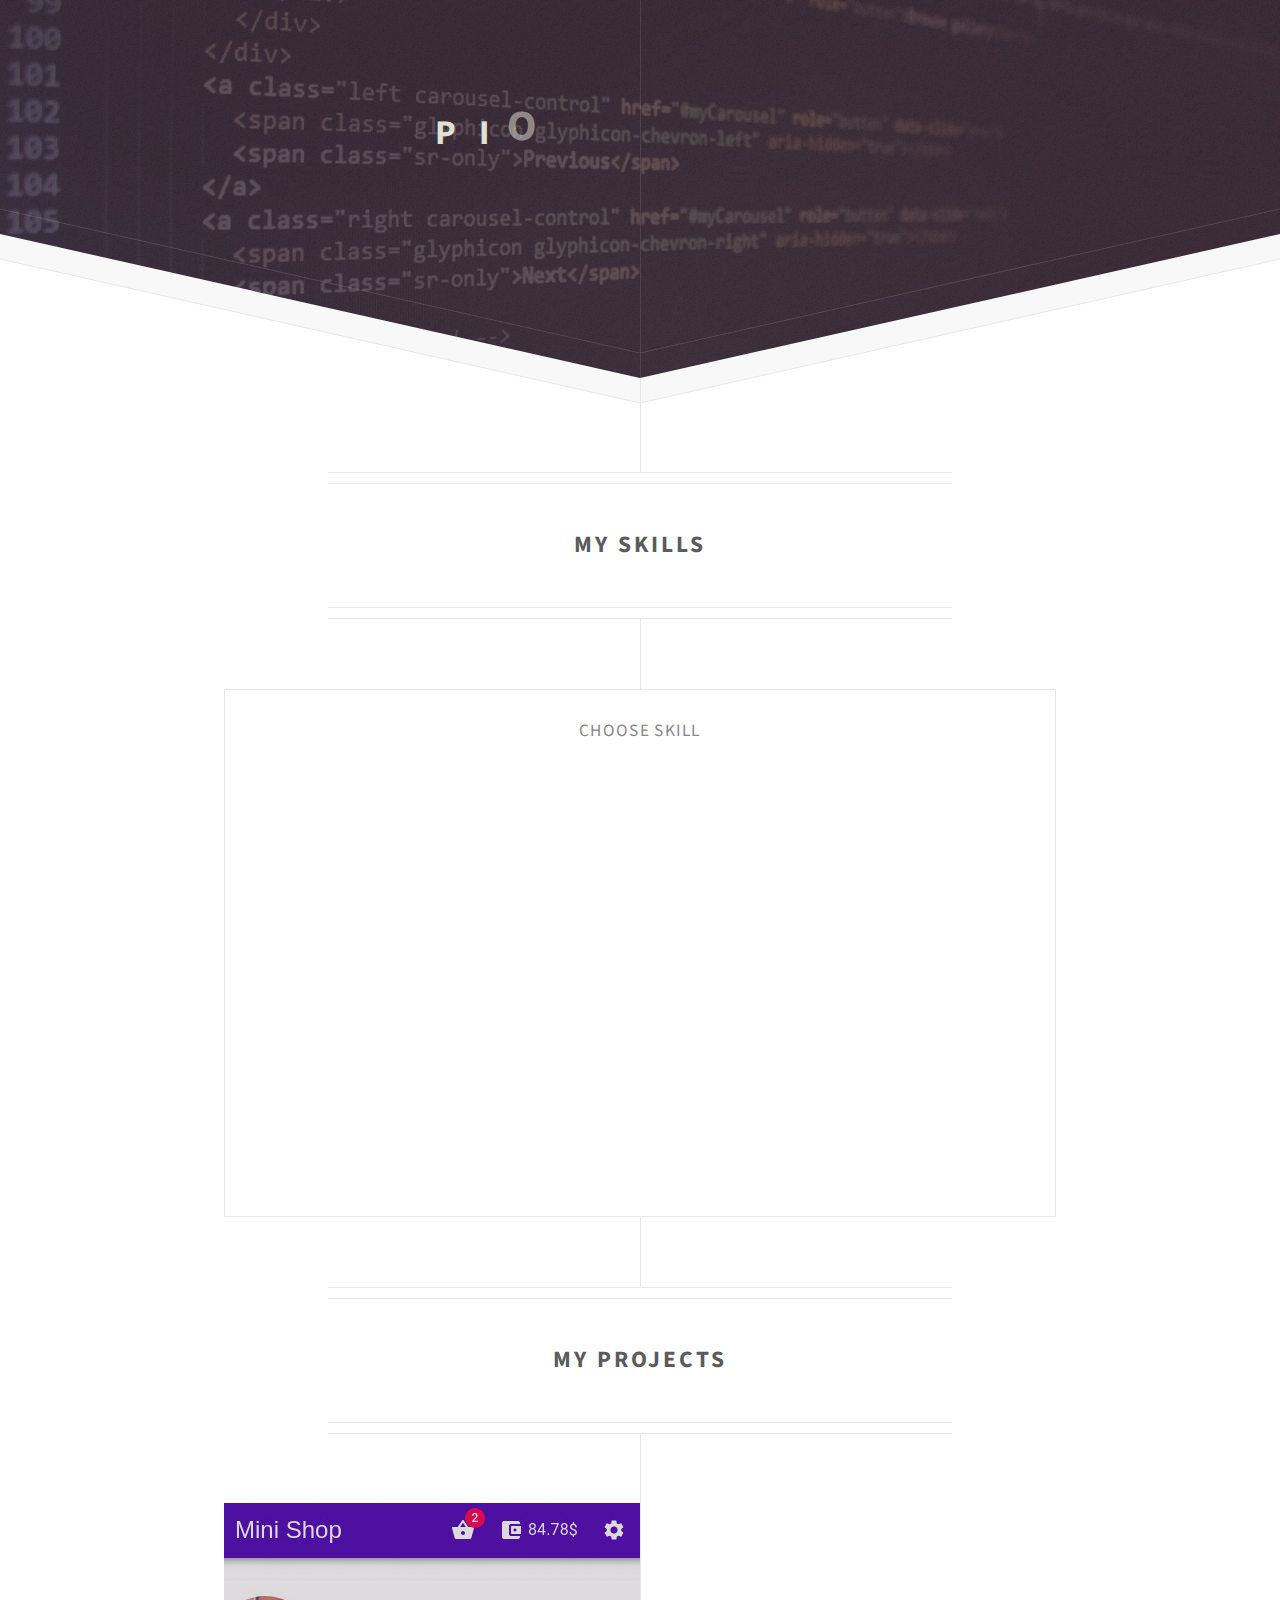
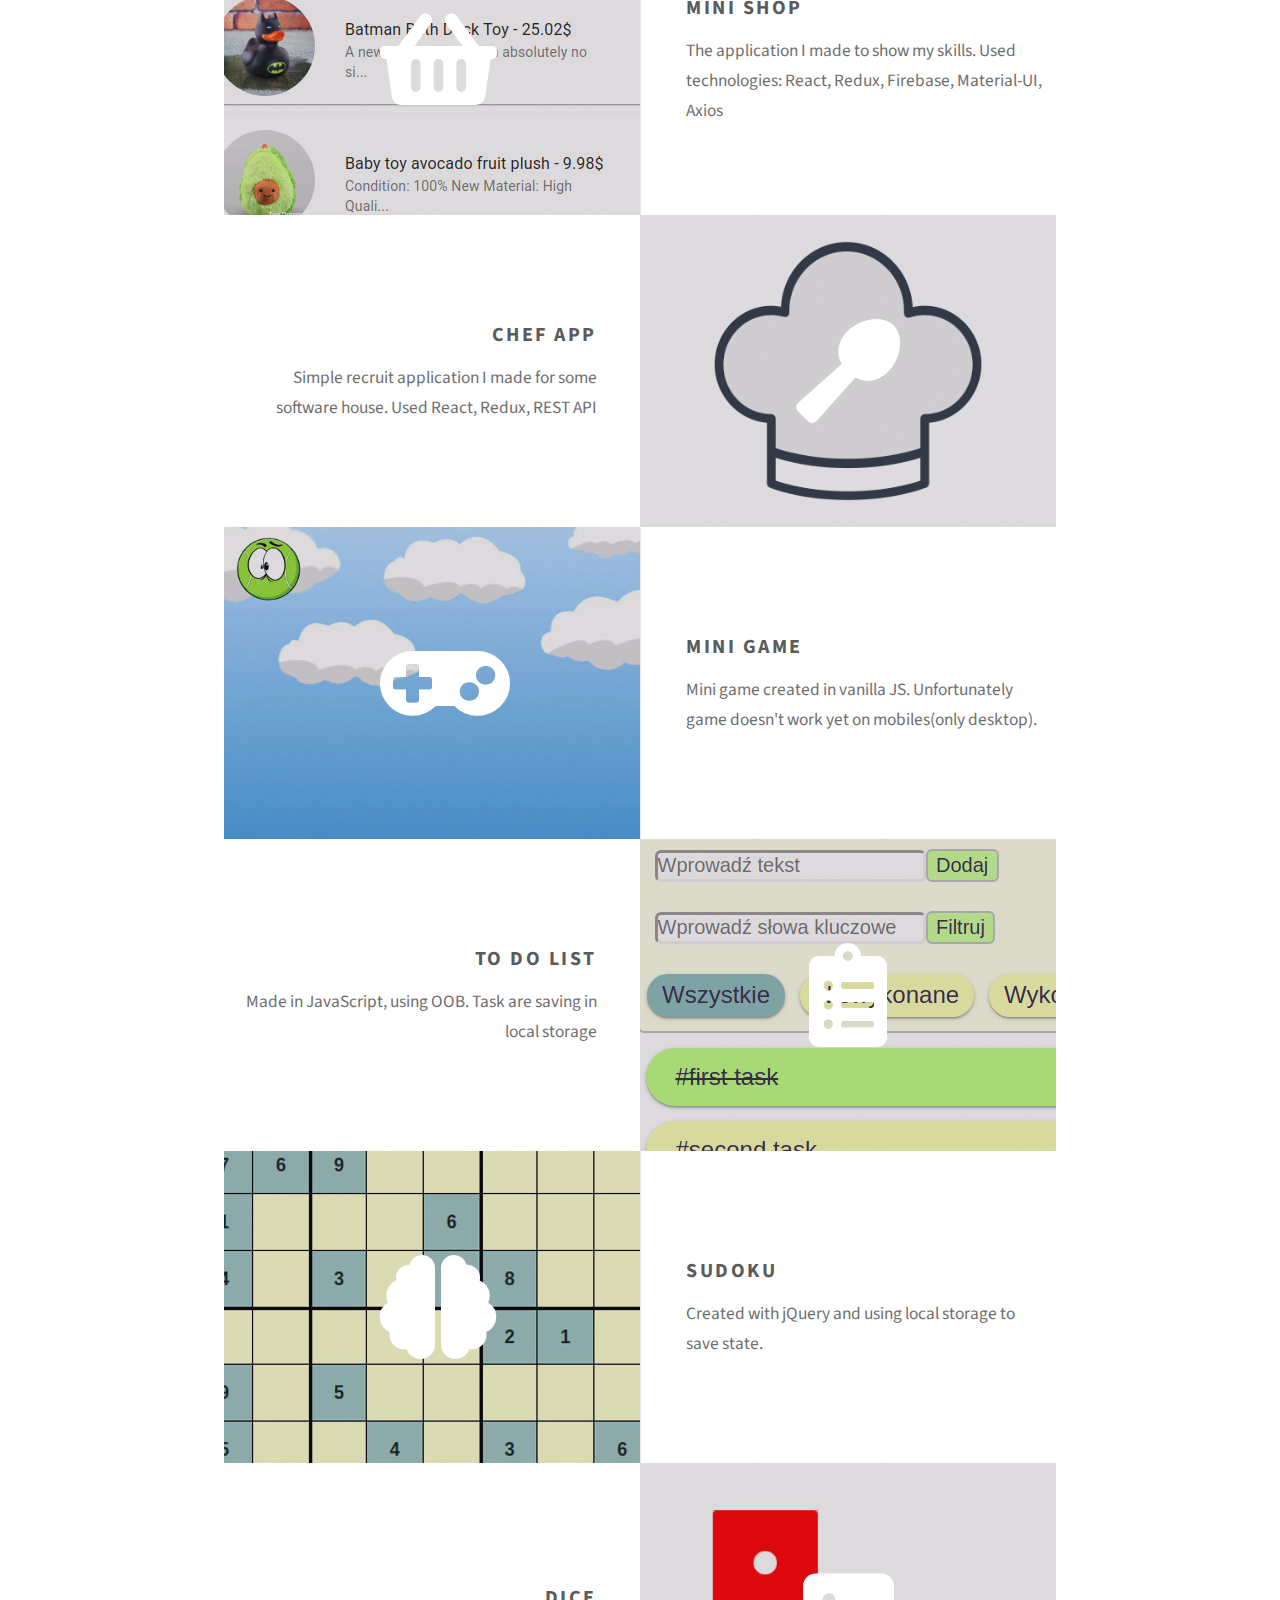
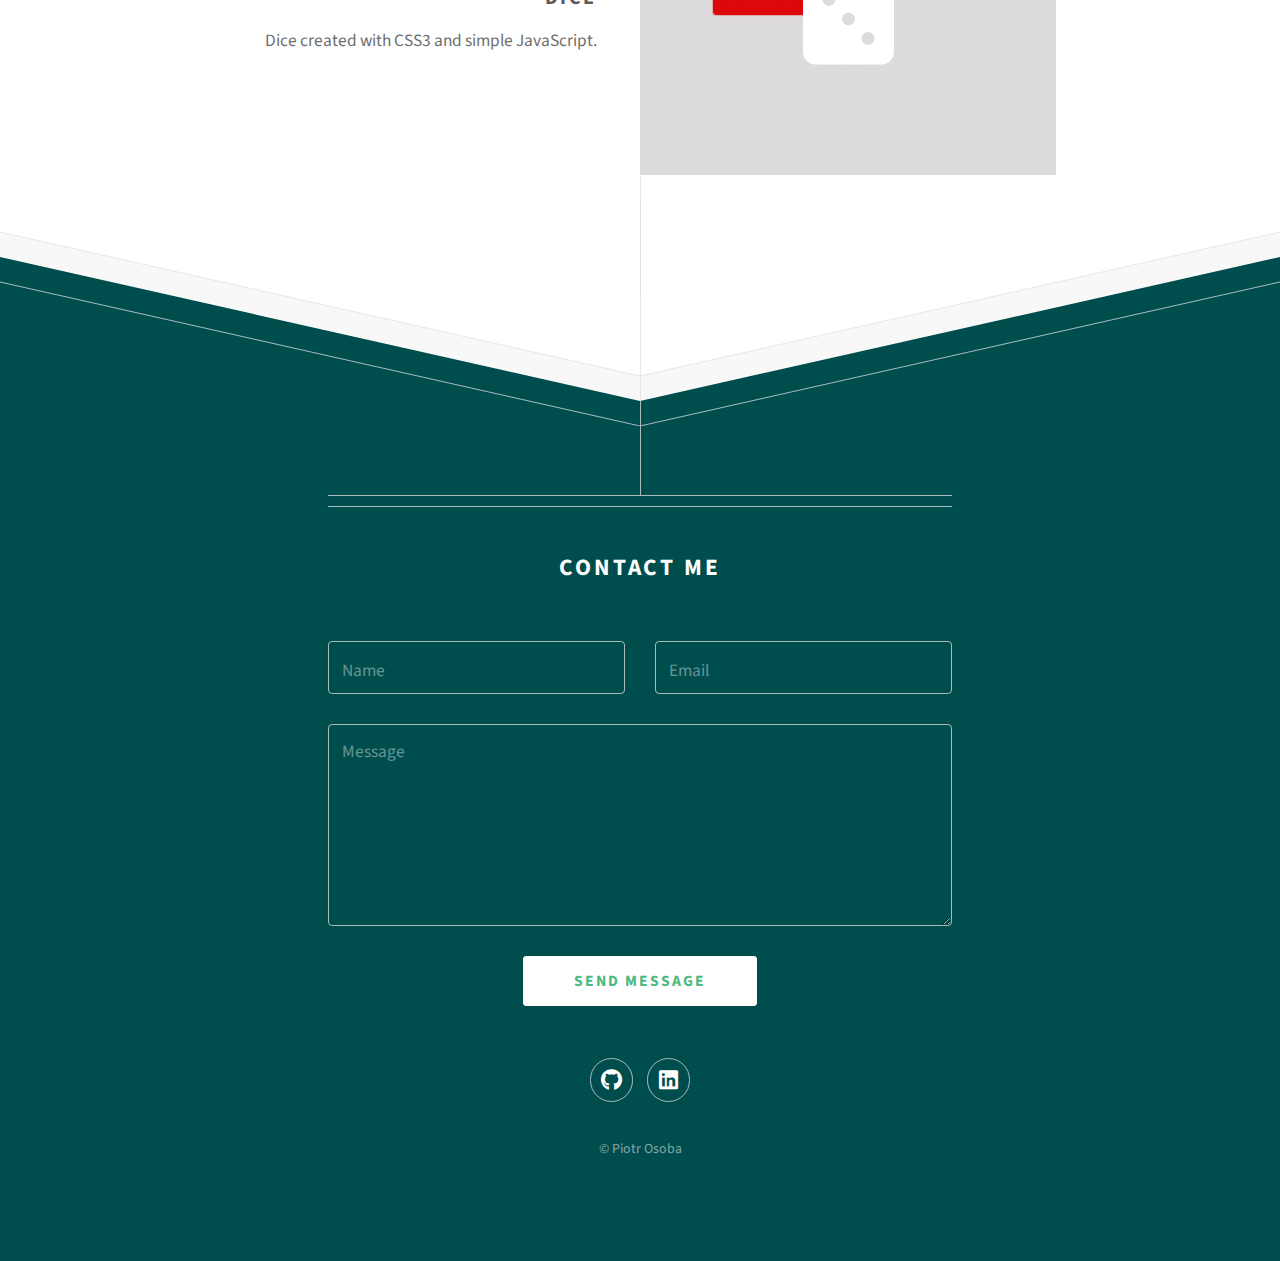
==== commit d9853adf: "google analytics" ====
--- a/index.html
+++ b/index.html
@@ -2,6 +2,15 @@
 <html>
 
 <head>
+	<!-- Global site tag (gtag.js) - Google Analytics -->
+	<script async src="https://www.googletagmanager.com/gtag/js?id=UA-149493335-1"></script>
+	<script>
+		window.dataLayer = window.dataLayer || [];
+		function gtag() { dataLayer.push(arguments); }
+		gtag('js', new Date());
+
+		gtag('config', 'UA-149493335-1');
+	</script>
 	<title>Piotr Osoba</title>
 	<meta charset="utf-8" />
 	<meta name="viewport" content="width=device-width, initial-scale=1, user-scalable=no" />
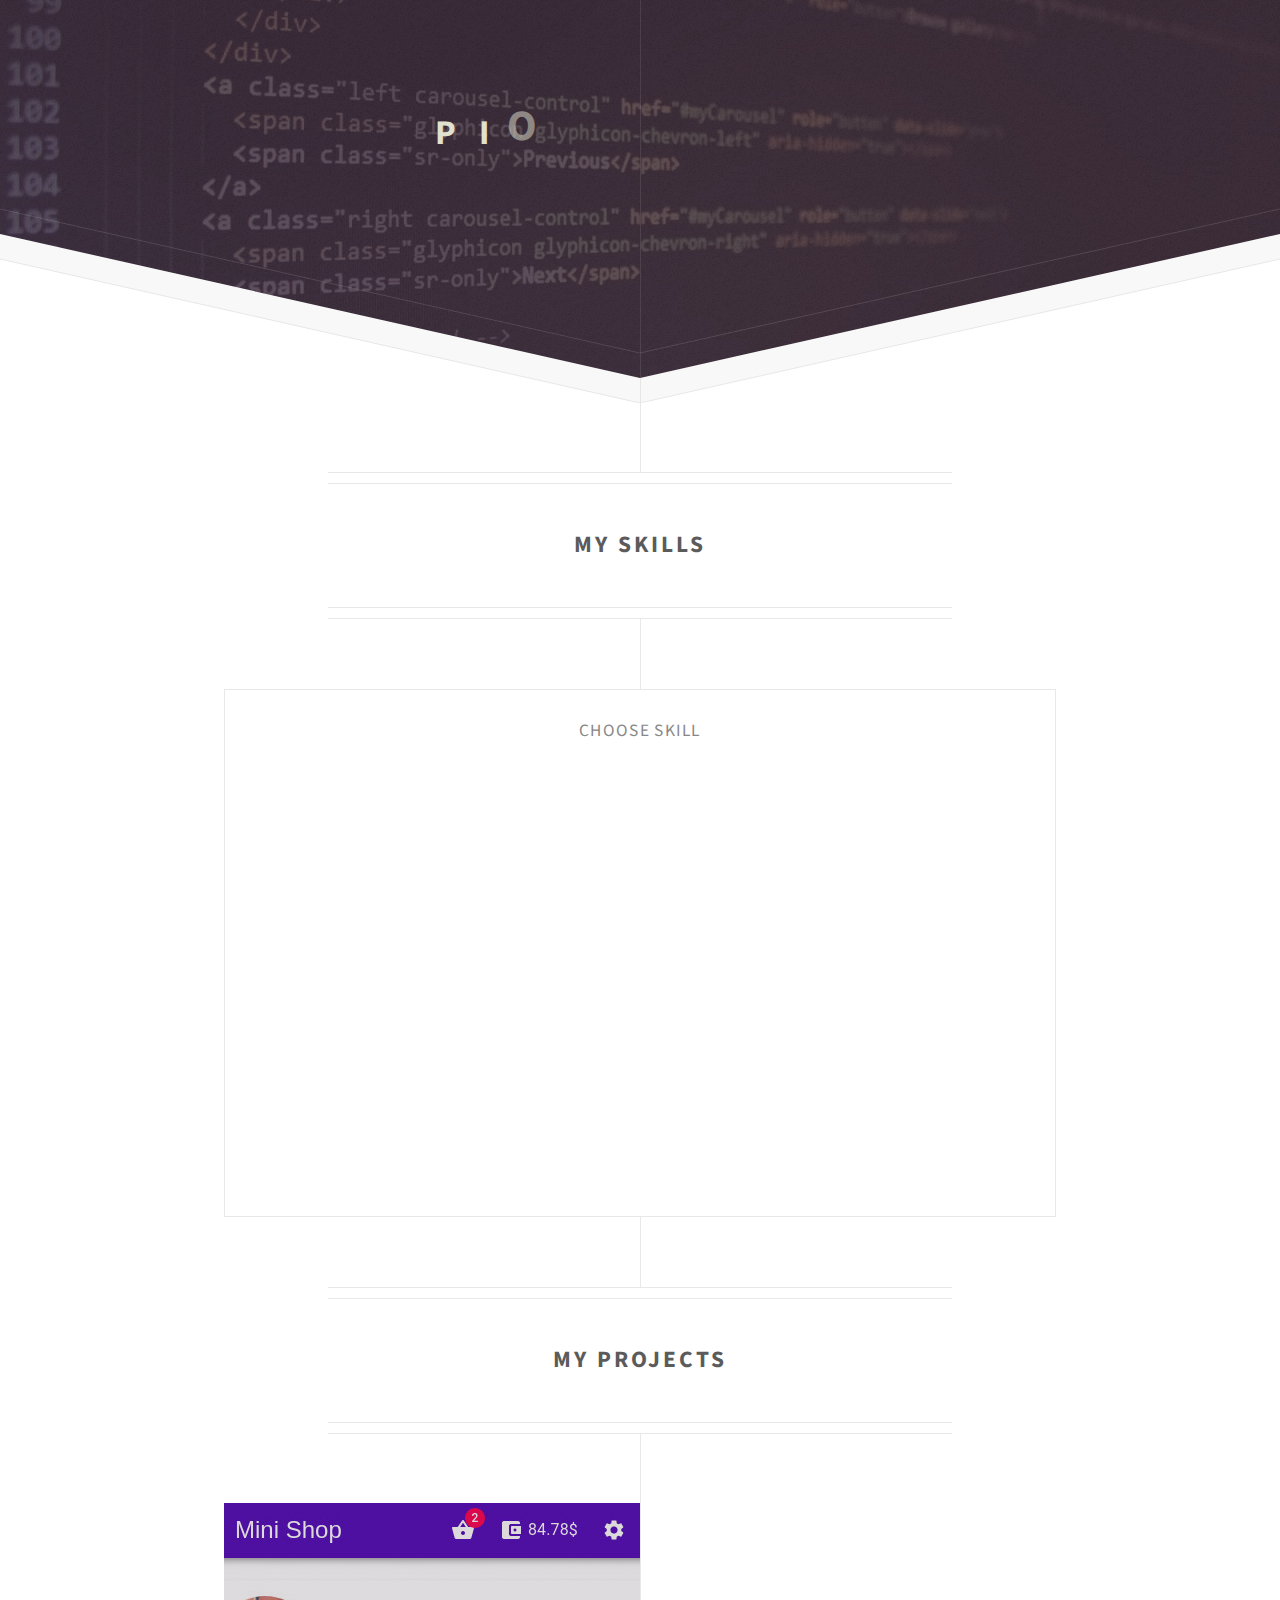
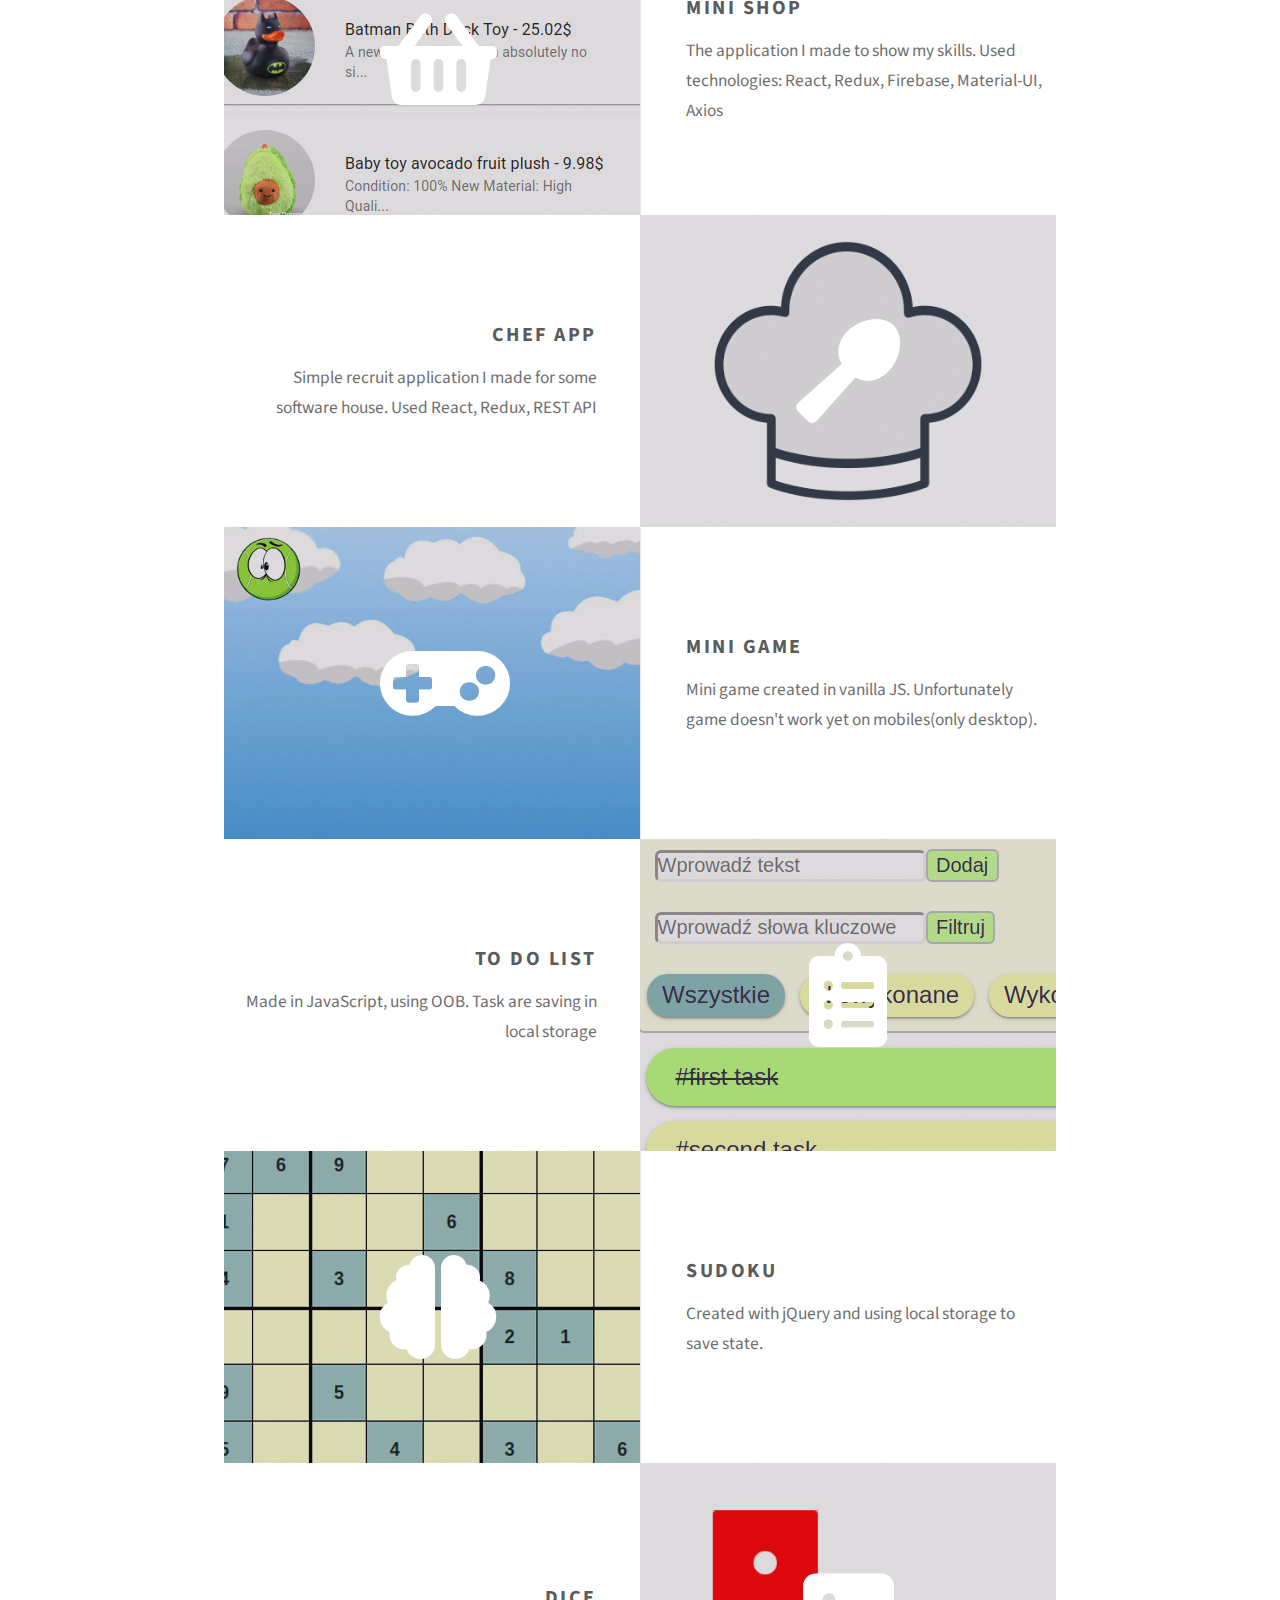
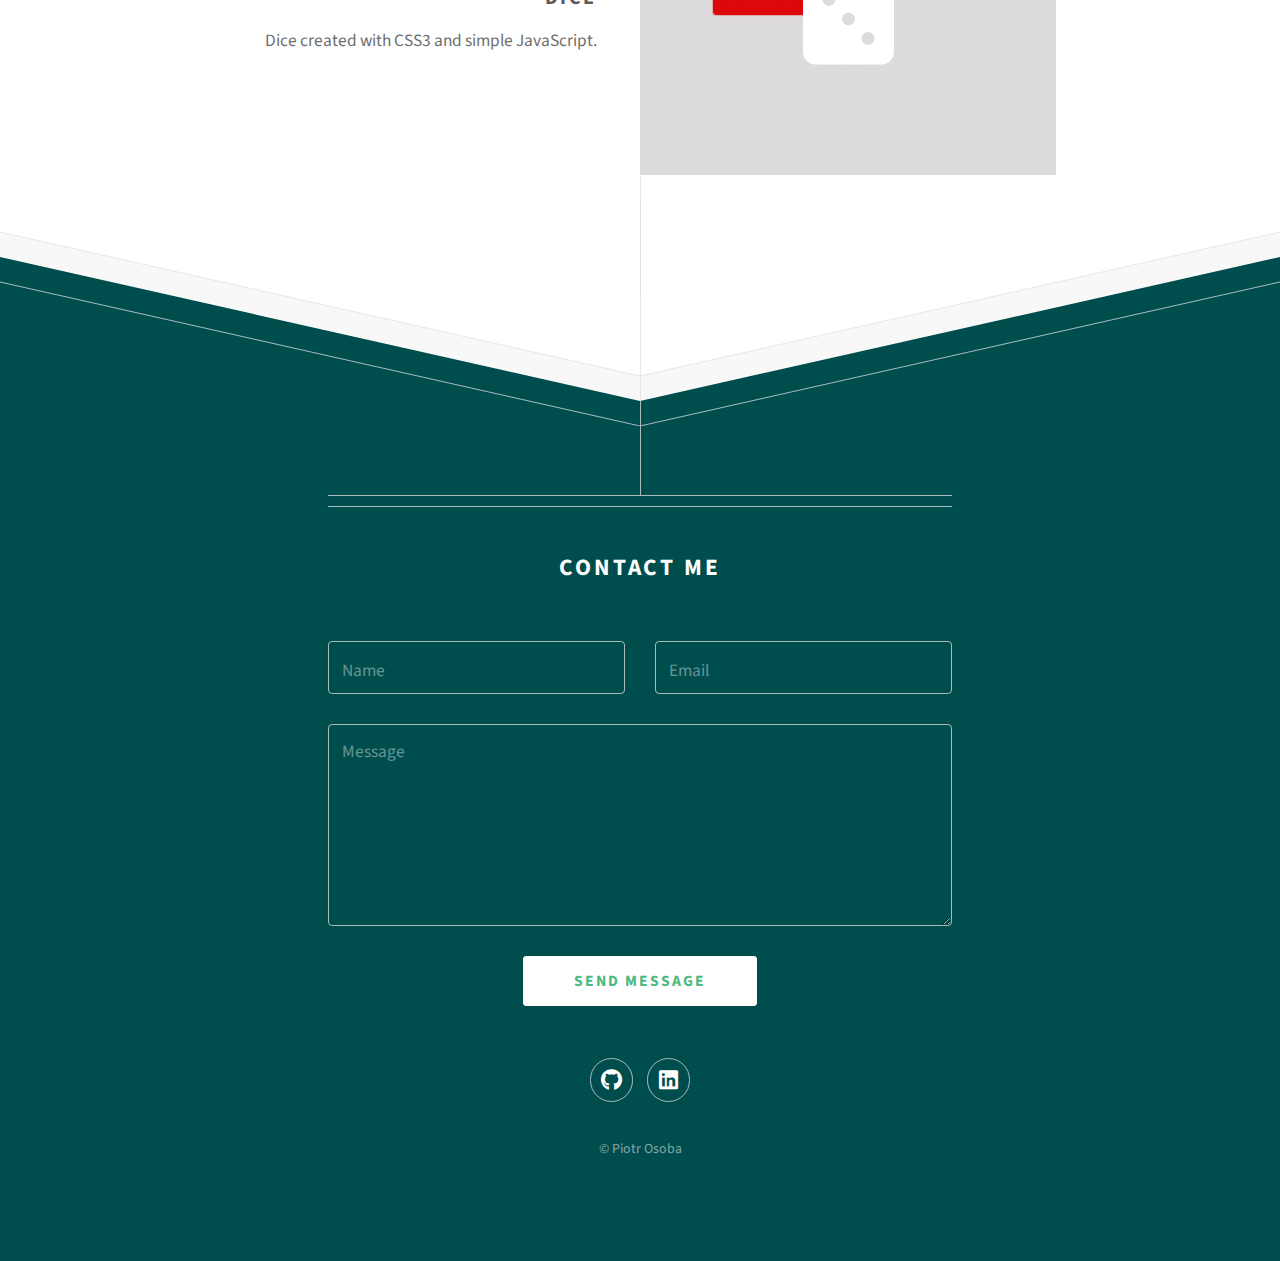
==== commit b94e499e: "added blank to a href" ====
--- a/index.html
+++ b/index.html
@@ -82,7 +82,7 @@
 
 		<div class="box alt container">
 			<section class="feature left">
-				<a href="https://mini-shop-3e02e.firebaseapp.com/" class="image icon solid fa-shopping-basket">
+				<a target="_blank" href="https://mini-shop-3e02e.firebaseapp.com/" class="image icon solid fa-shopping-basket">
 					<img src="images/pic01.jpg" alt="music-tripper" />
 				</a>
 				<div class="content">
@@ -92,7 +92,8 @@
 				</div>
 			</section>
 			<section class="feature right">
-				<a href="https://piotrosoba-billenium-recruit.firebaseapp.com/" class="image icon solid fa-utensil-spoon">
+				<a target="_blank" href="https://piotrosoba-billenium-recruit.firebaseapp.com/"
+					class="image icon solid fa-utensil-spoon">
 					<img src="images/pic06.png" width="100px" alt="chef-app" />
 				</a>
 				<div class="content">
@@ -101,7 +102,7 @@
 				</div>
 			</section>
 			<section class="feature left">
-				<a href="./game/" class="image icon solid fa-gamepad" target="_blank">
+				<a target="_blank" href="./game/" class="image icon solid fa-gamepad" target="_blank">
 					<img src="images/pic02.jpg" alt="game" />
 				</a>
 				<div class="content">
@@ -110,7 +111,7 @@
 				</div>
 			</section>
 			<section class="feature right">
-				<a href="./to-do/" class="image icon solid fa-clipboard-list" target="_blank">
+				<a target="_blank" href="./to-do/" class="image icon solid fa-clipboard-list" target="_blank">
 					<img src="images/pic05.jpg" alt="dice" />
 				</a>
 				<div class="content">
@@ -119,7 +120,7 @@
 				</div>
 			</section>
 			<section class="feature left">
-				<a href="./sudoku/" class="image icon solid fa-brain" target="_blank">
+				<a target="_blank" href="./sudoku/" class="image icon solid fa-brain" target="_blank">
 					<img src="images/pic03.jpg" alt="sudoku" />
 				</a>
 				<div class="content">
@@ -128,7 +129,7 @@
 				</div>
 			</section>
 			<section class="feature right">
-				<a href="./dice/" class="image icon solid fa-dice-three" target="_blank">
+				<a target="_blank" href="./dice/" class="image icon solid fa-dice-three" target="_blank">
 					<img src="images/pic04.jpg" alt="dice" />
 				</a>
 				<div class="content">
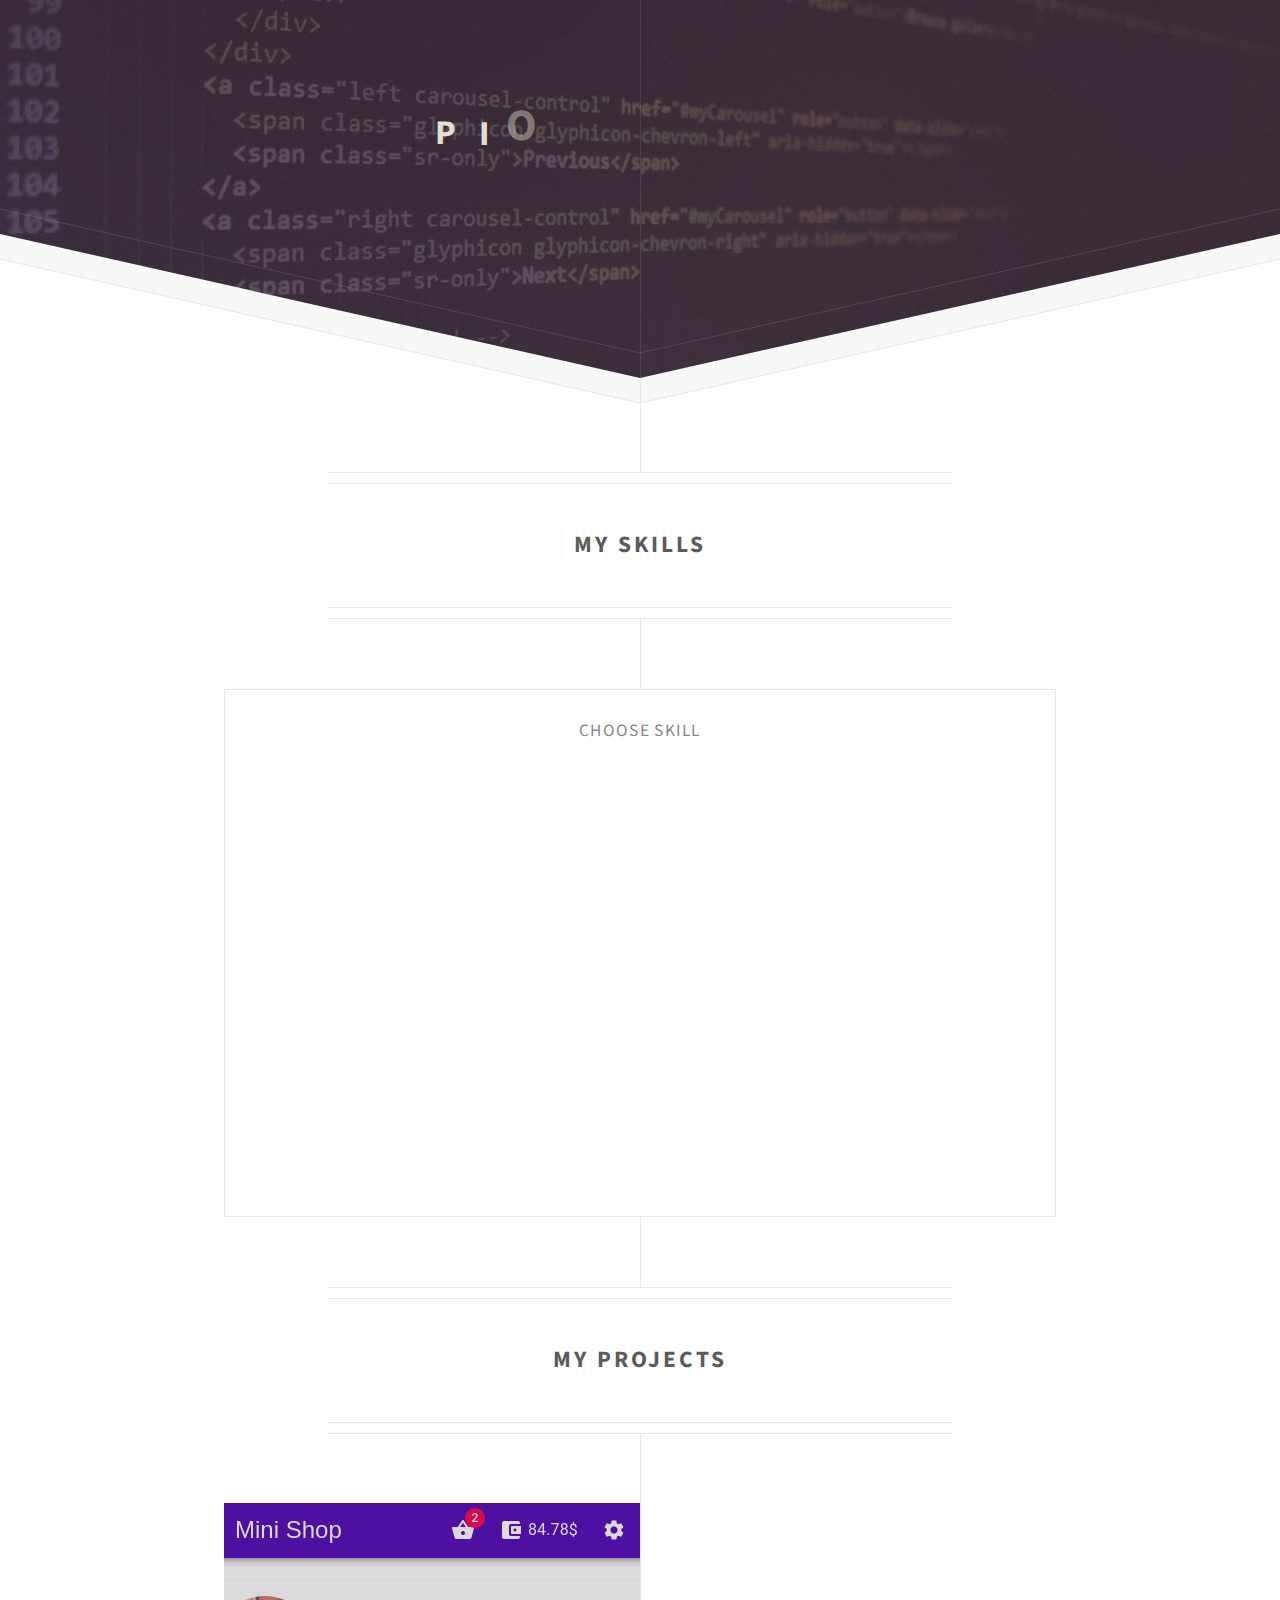
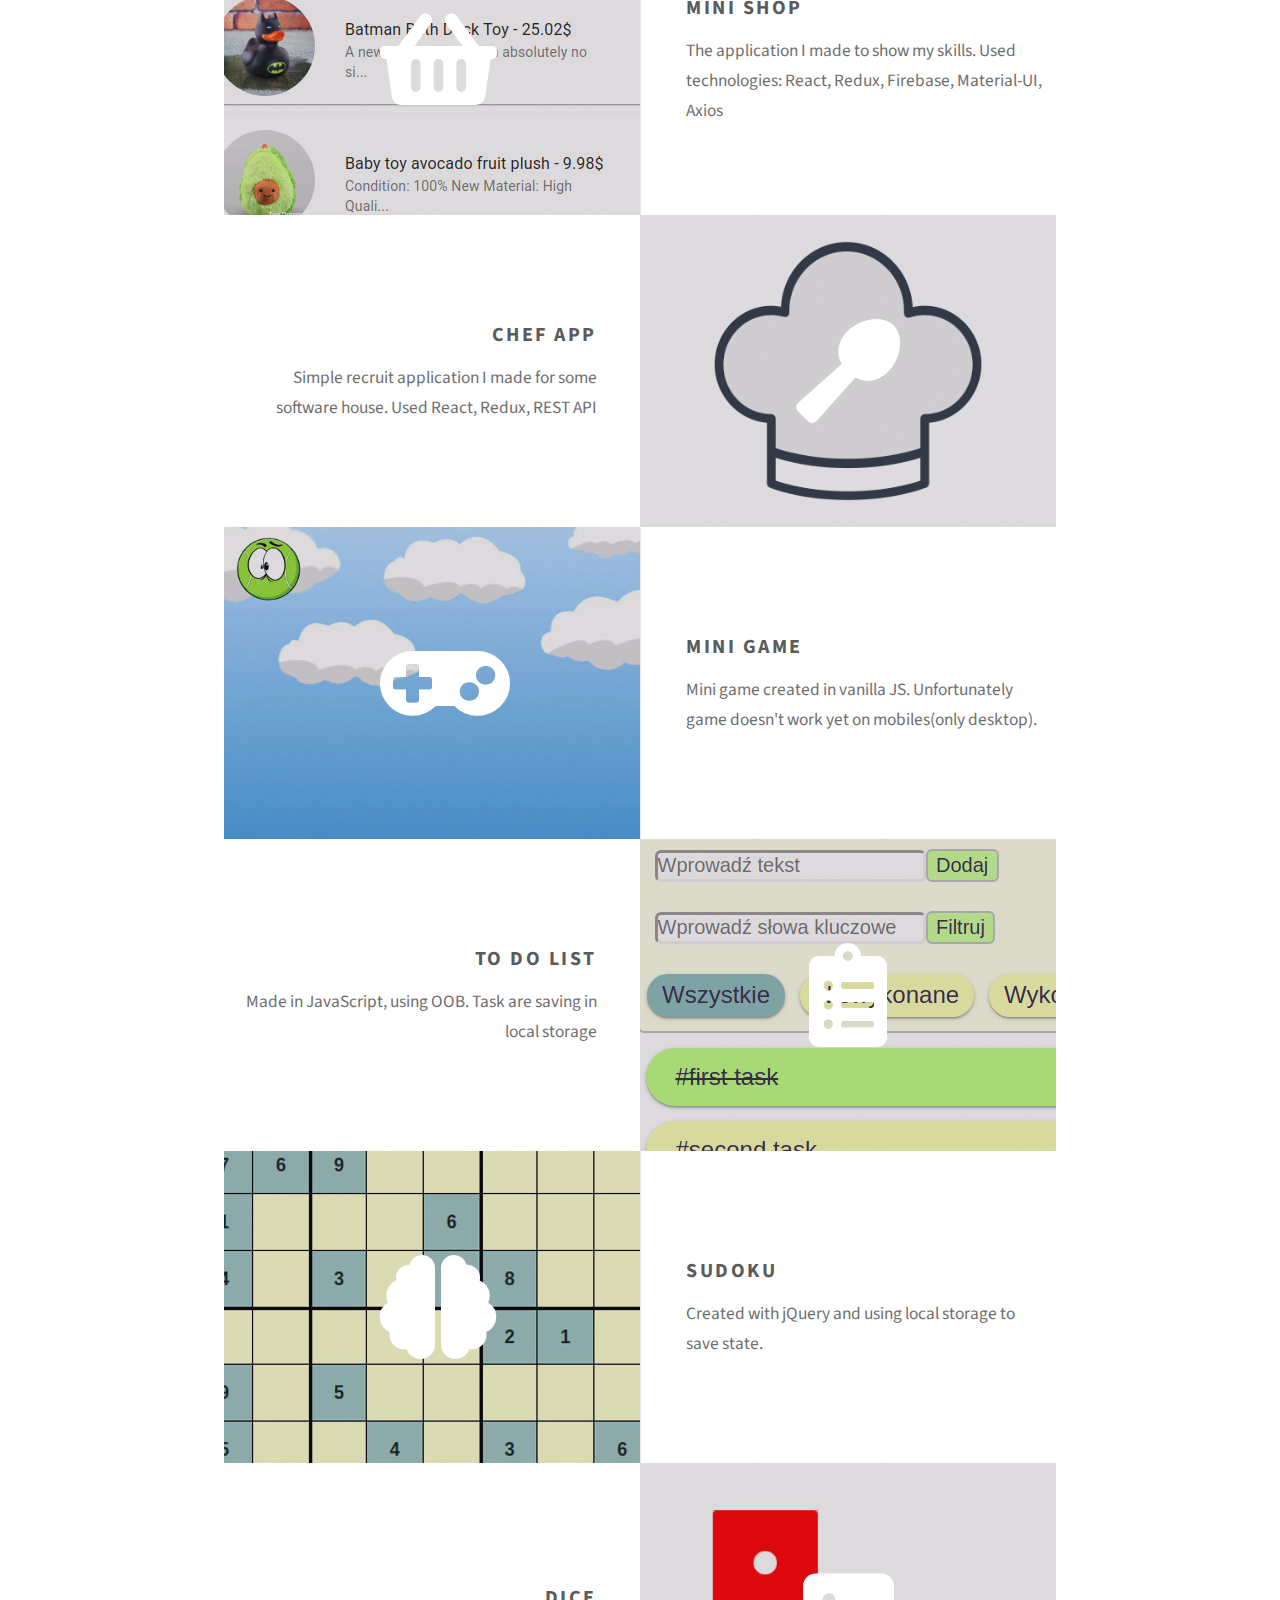
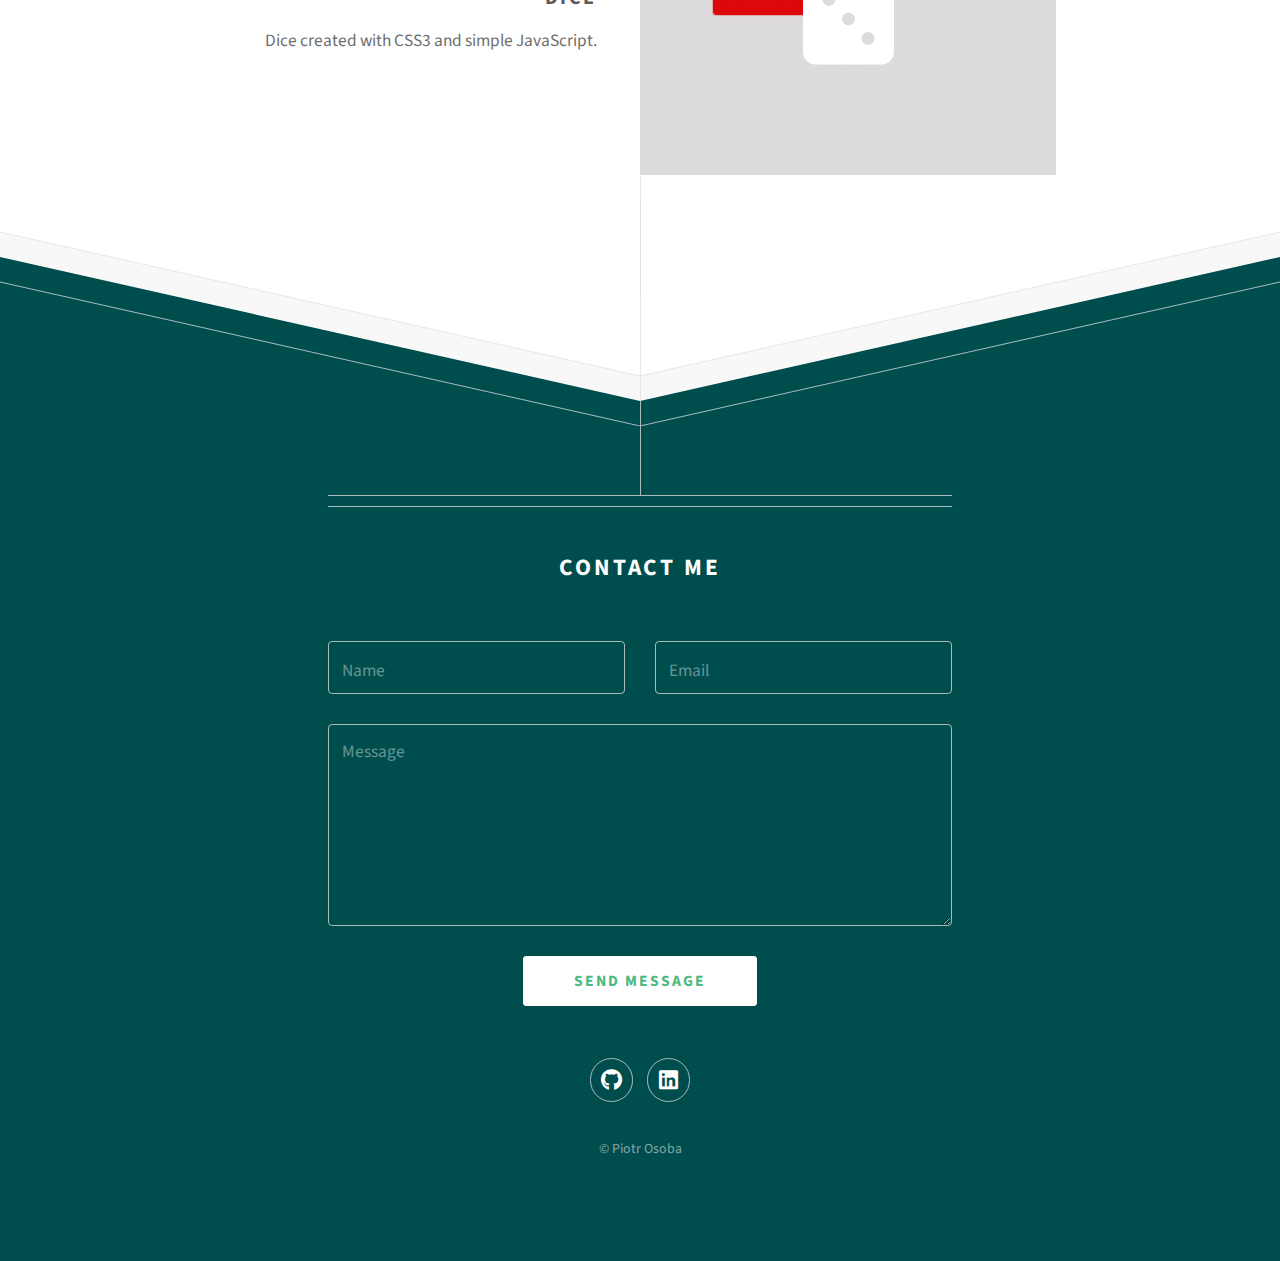
==== commit 0e17113d: "update JS descirption" ====
--- a/index.html
+++ b/index.html
@@ -48,7 +48,7 @@
 				<div class="skills">
 					<div class="skill">
 						<img src="images/js.png" class="skills-icon"
-							alt="I'm using ES6 capabilities (classes, arrow functions, const/let, modules, spread operator and destructuring). I understad how works clousure, promises and know how to do fetchs." />
+							alt="I'm using ES6 capabilities (classes, arrow functions, const/let, modules, spread operator and destructuring). I understad how clousure and promises work. I use axios to make HTTP requests. " />
 					</div>
 					<div class="skill">
 						<img src="images/react.png" class="skills-icon"
@@ -68,7 +68,7 @@
 					</div>
 					<div class="skill">
 						<img src="images/rest.png" class="skills-icon"
-							alt="I know most popular REST API methods (GET, POST, DELETE, PUT, PATCH) and how to fetch with them." />
+							alt="I know most popular REST API methods (GET, POST, DELETE, PUT, PATCH) and how to do HTTP requests with them." />
 					</div>
 				</div>
 				<div class='skill-description'></div>
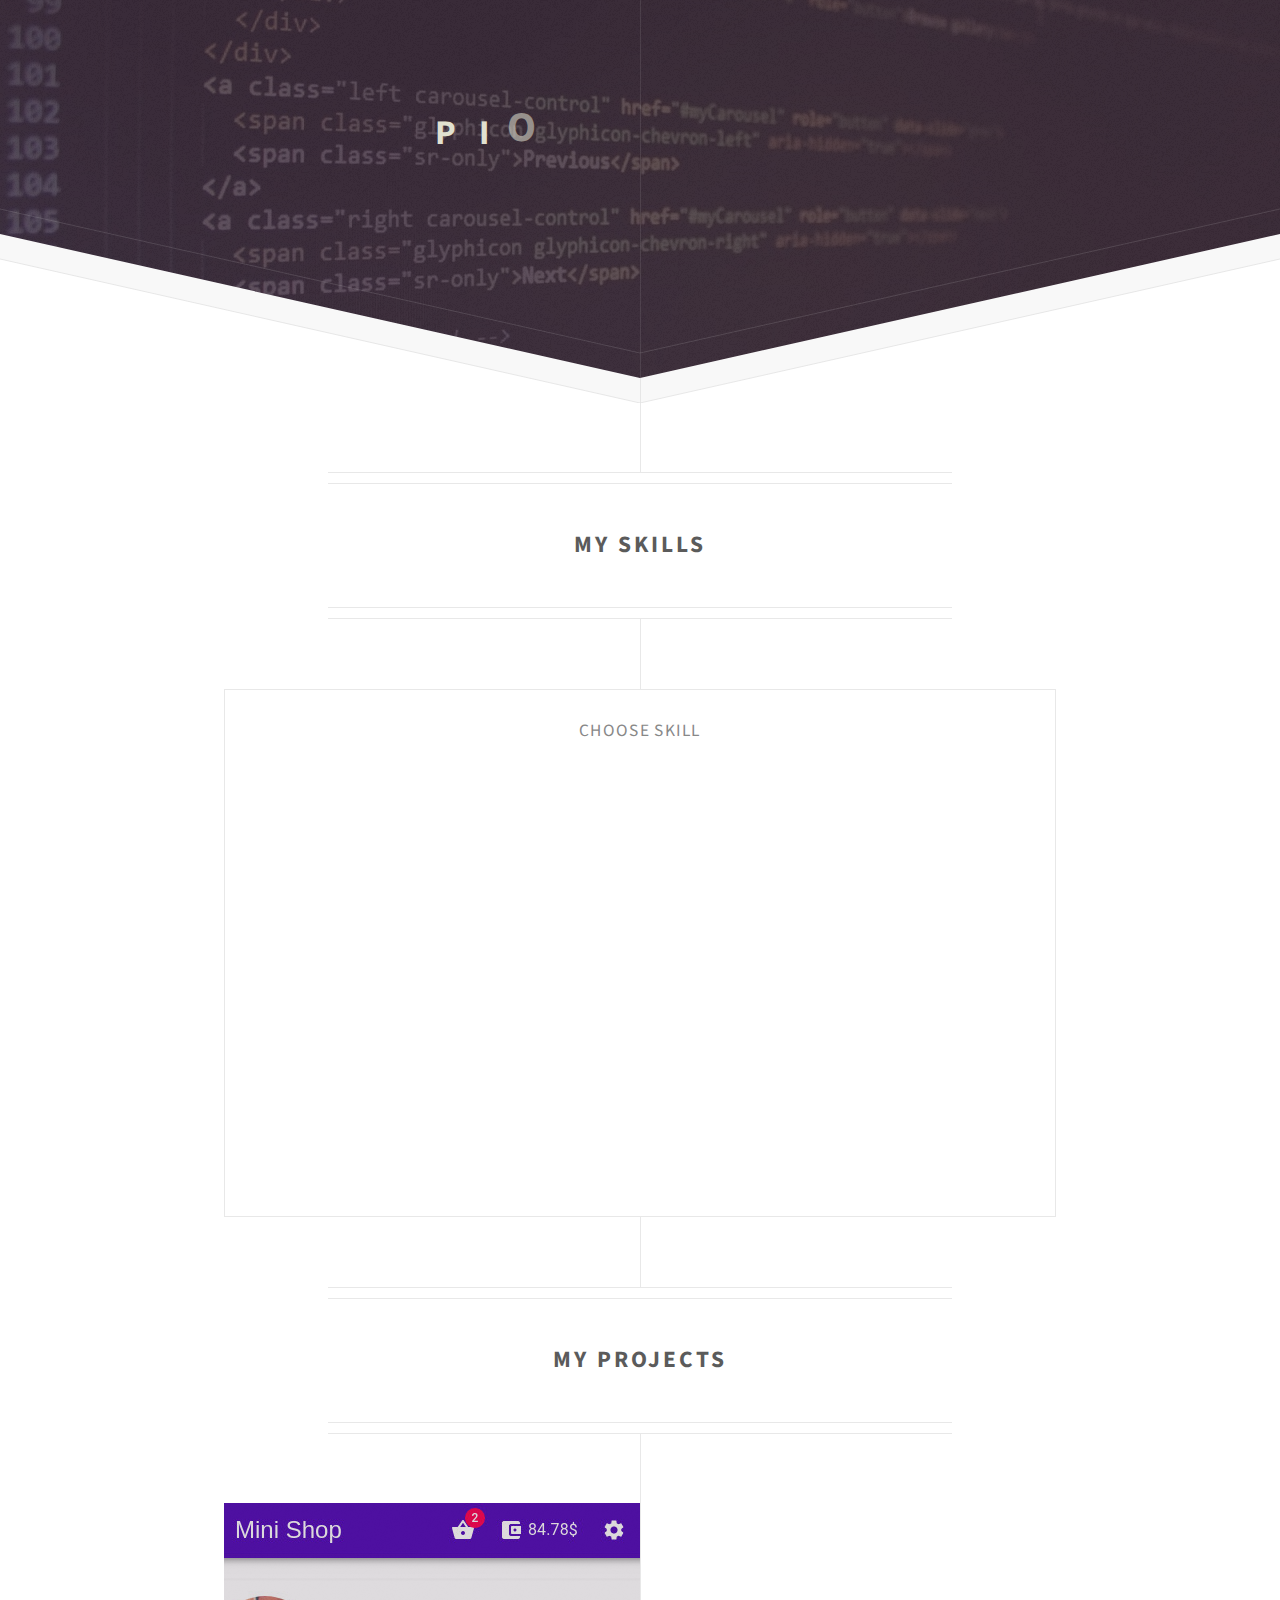
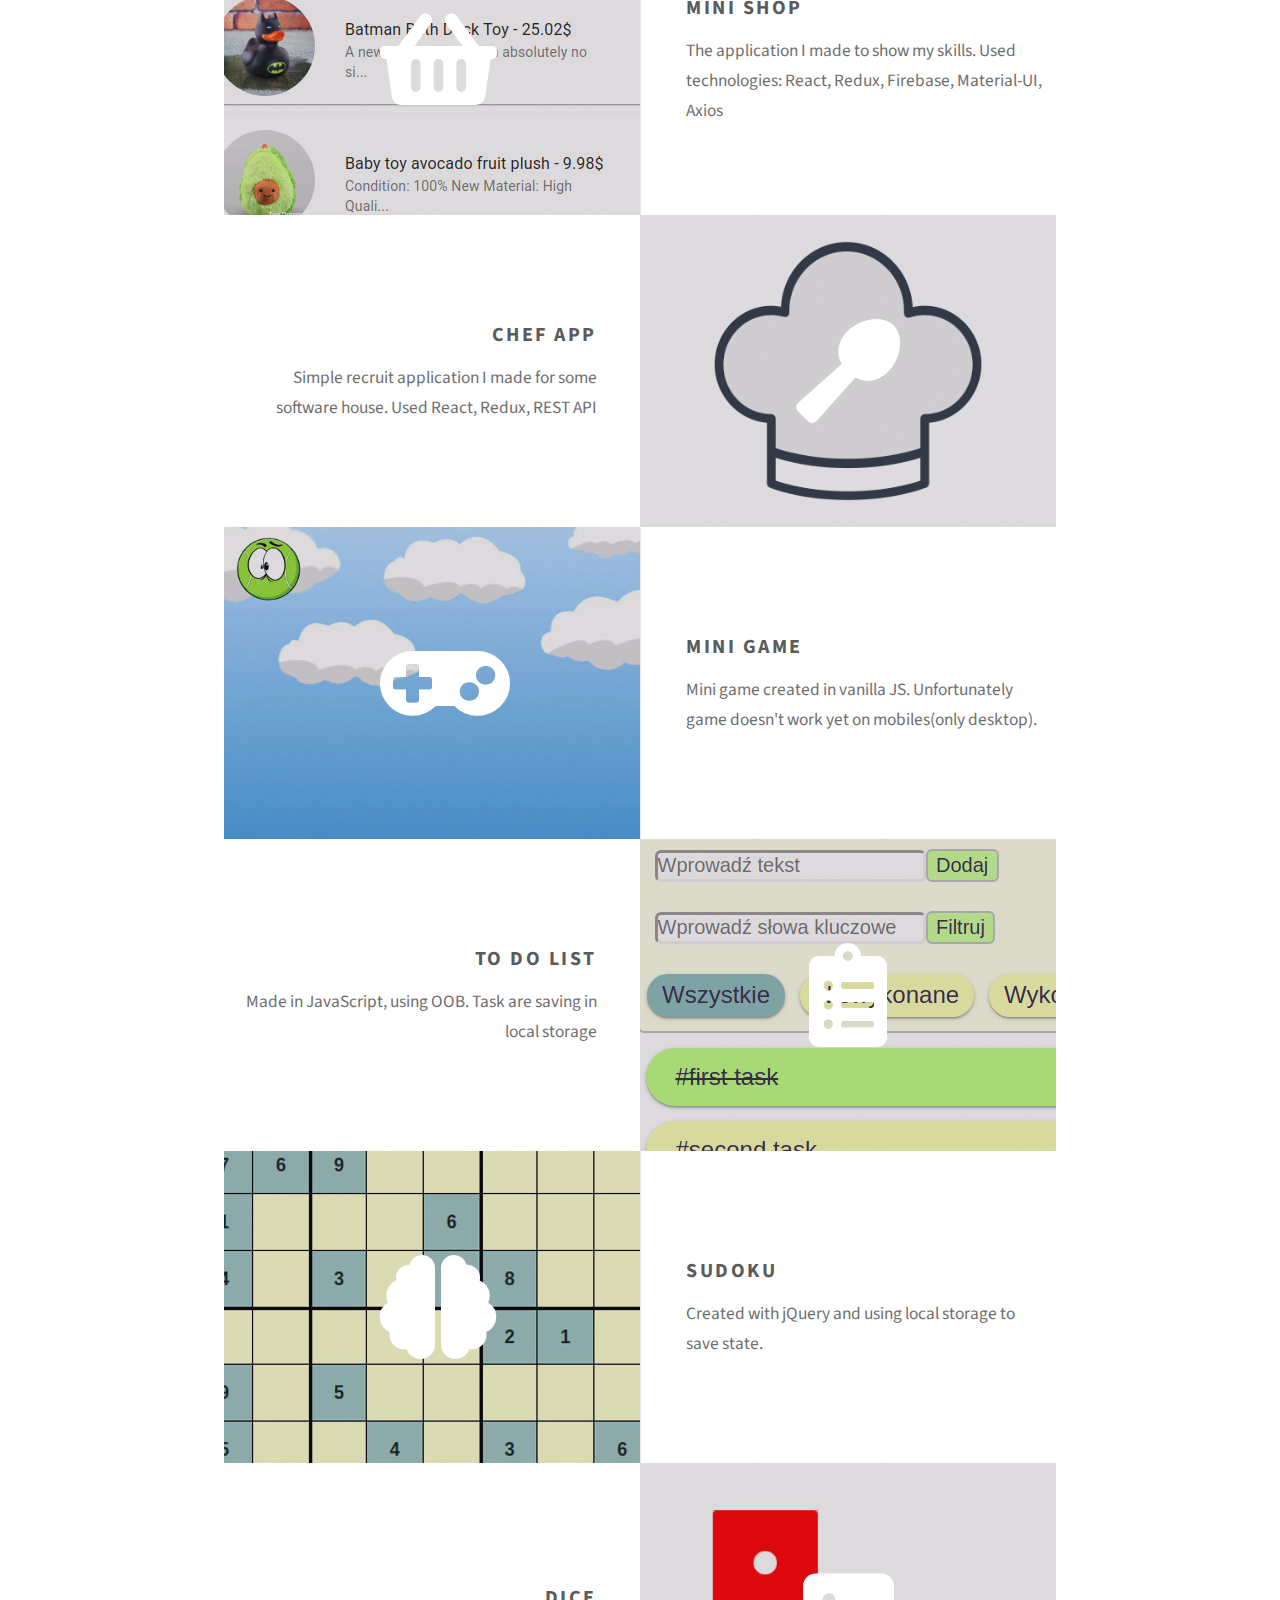
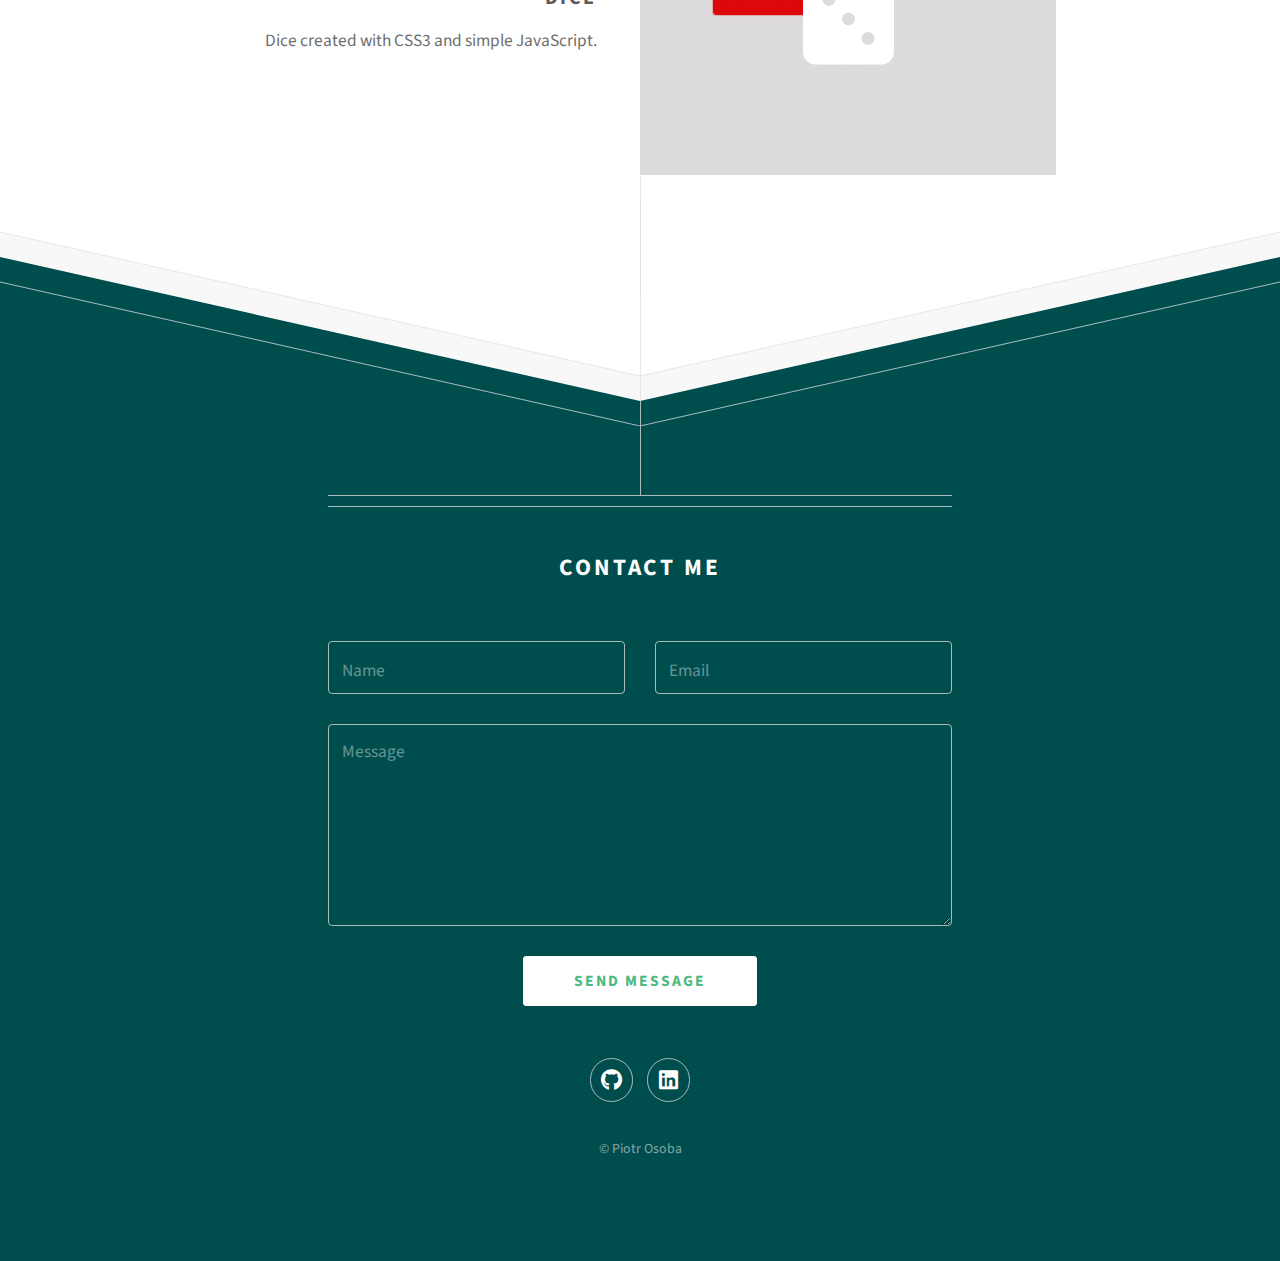
==== commit 95e034da: "content update" ====
--- a/index.html
+++ b/index.html
@@ -48,15 +48,15 @@
 				<div class="skills">
 					<div class="skill">
 						<img src="images/js.png" class="skills-icon"
-							alt="I'm using ES6 capabilities (classes, arrow functions, const/let, modules, spread operator and destructuring). I understad how clousure and promises work. I use axios to make HTTP requests. " />
+							alt="I'm using ES6 capabilities (classes, arrow functions, const/let, modules, spread operator and destructuring). I understad how closure and promises work. I use axios to make HTTP requests. " />
 					</div>
 					<div class="skill">
 						<img src="images/react.png" class="skills-icon"
-							alt="This is my favorite libary. I know how to make higer order components and how context and hooks work." />
+							alt="This is my favorite library. I know how to make higher order components and how context and hooks work." />
 					</div>
 					<div class="skill">
 						<img src="images/redux.png" class="skills-icon"
-							alt="I'm using redux with react. I know how to make asynchronus actions with middleware as redux-thunk." />
+							alt="I'm using redux with react. I know how to make asynchronous actions with middleware as redux-thunk." />
 					</div>
 					<div class="skill">
 						<img src="images/html5.png" class="skills-icon"
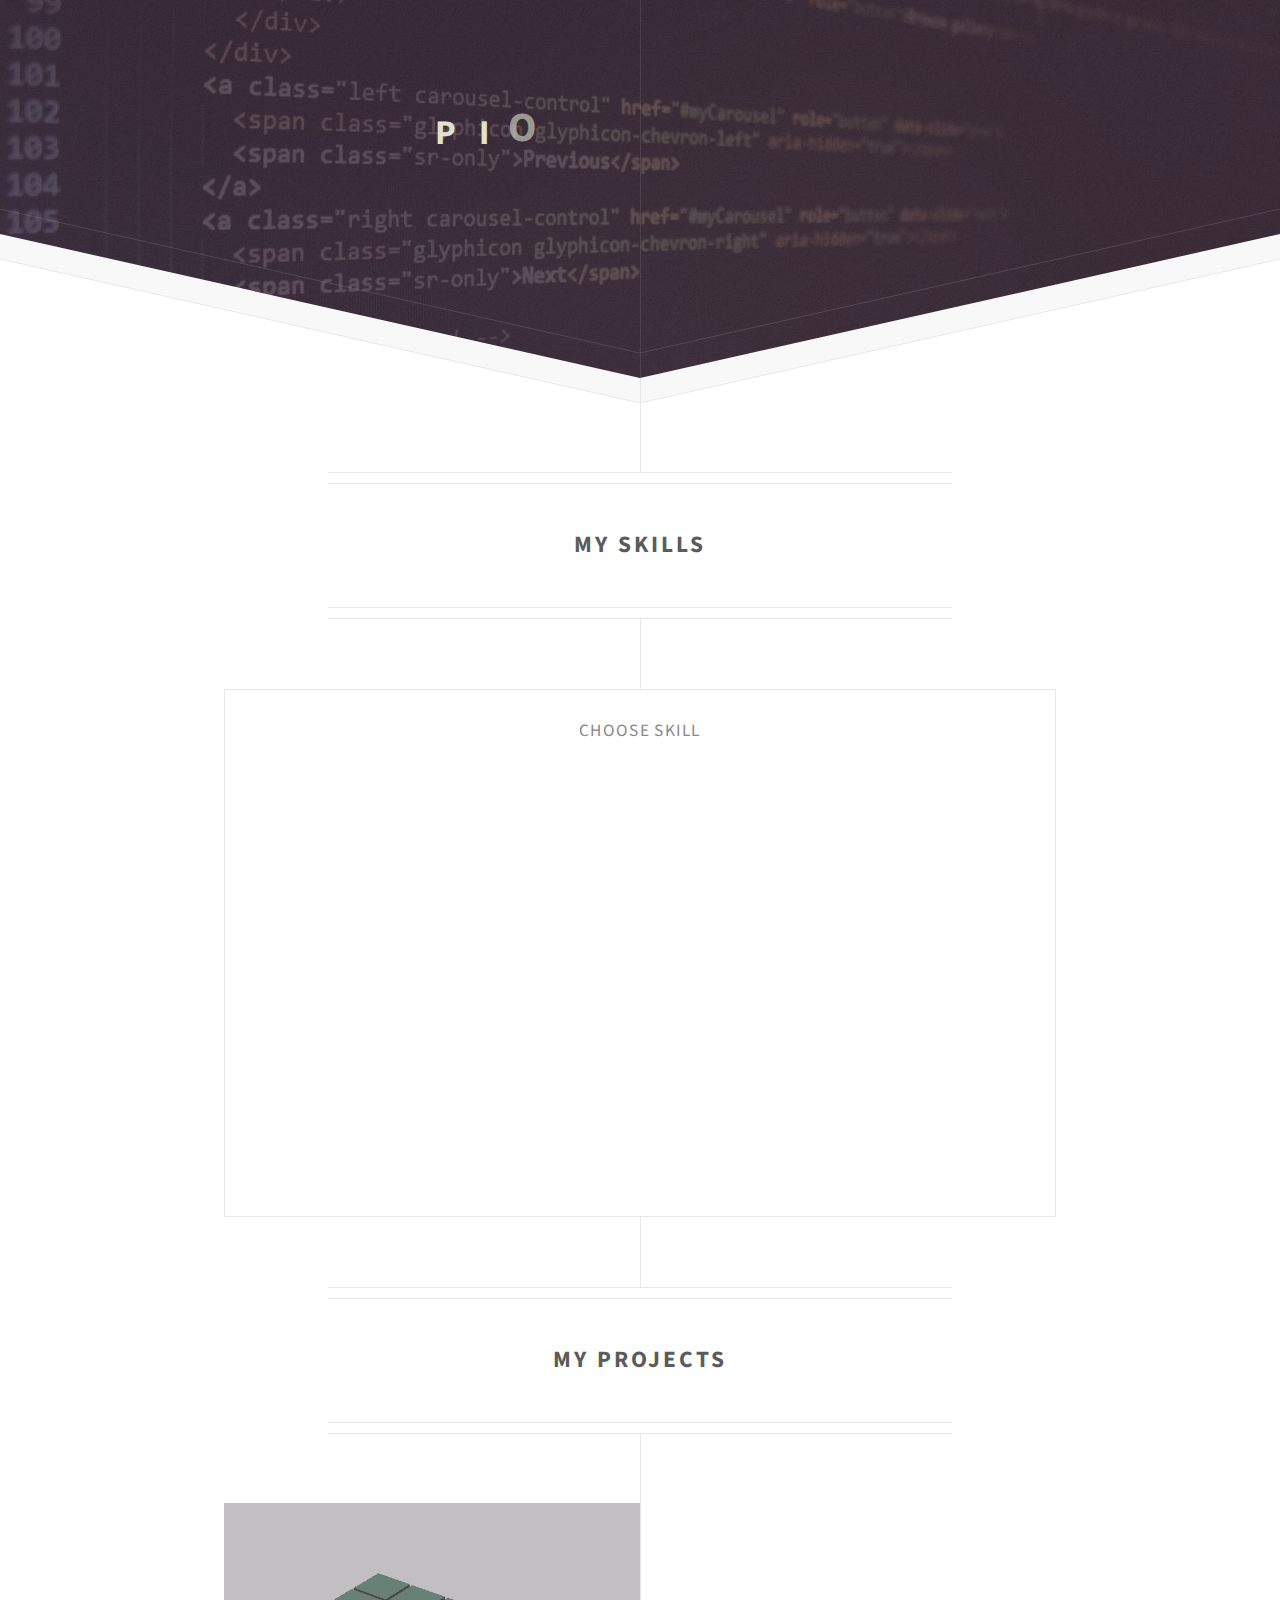
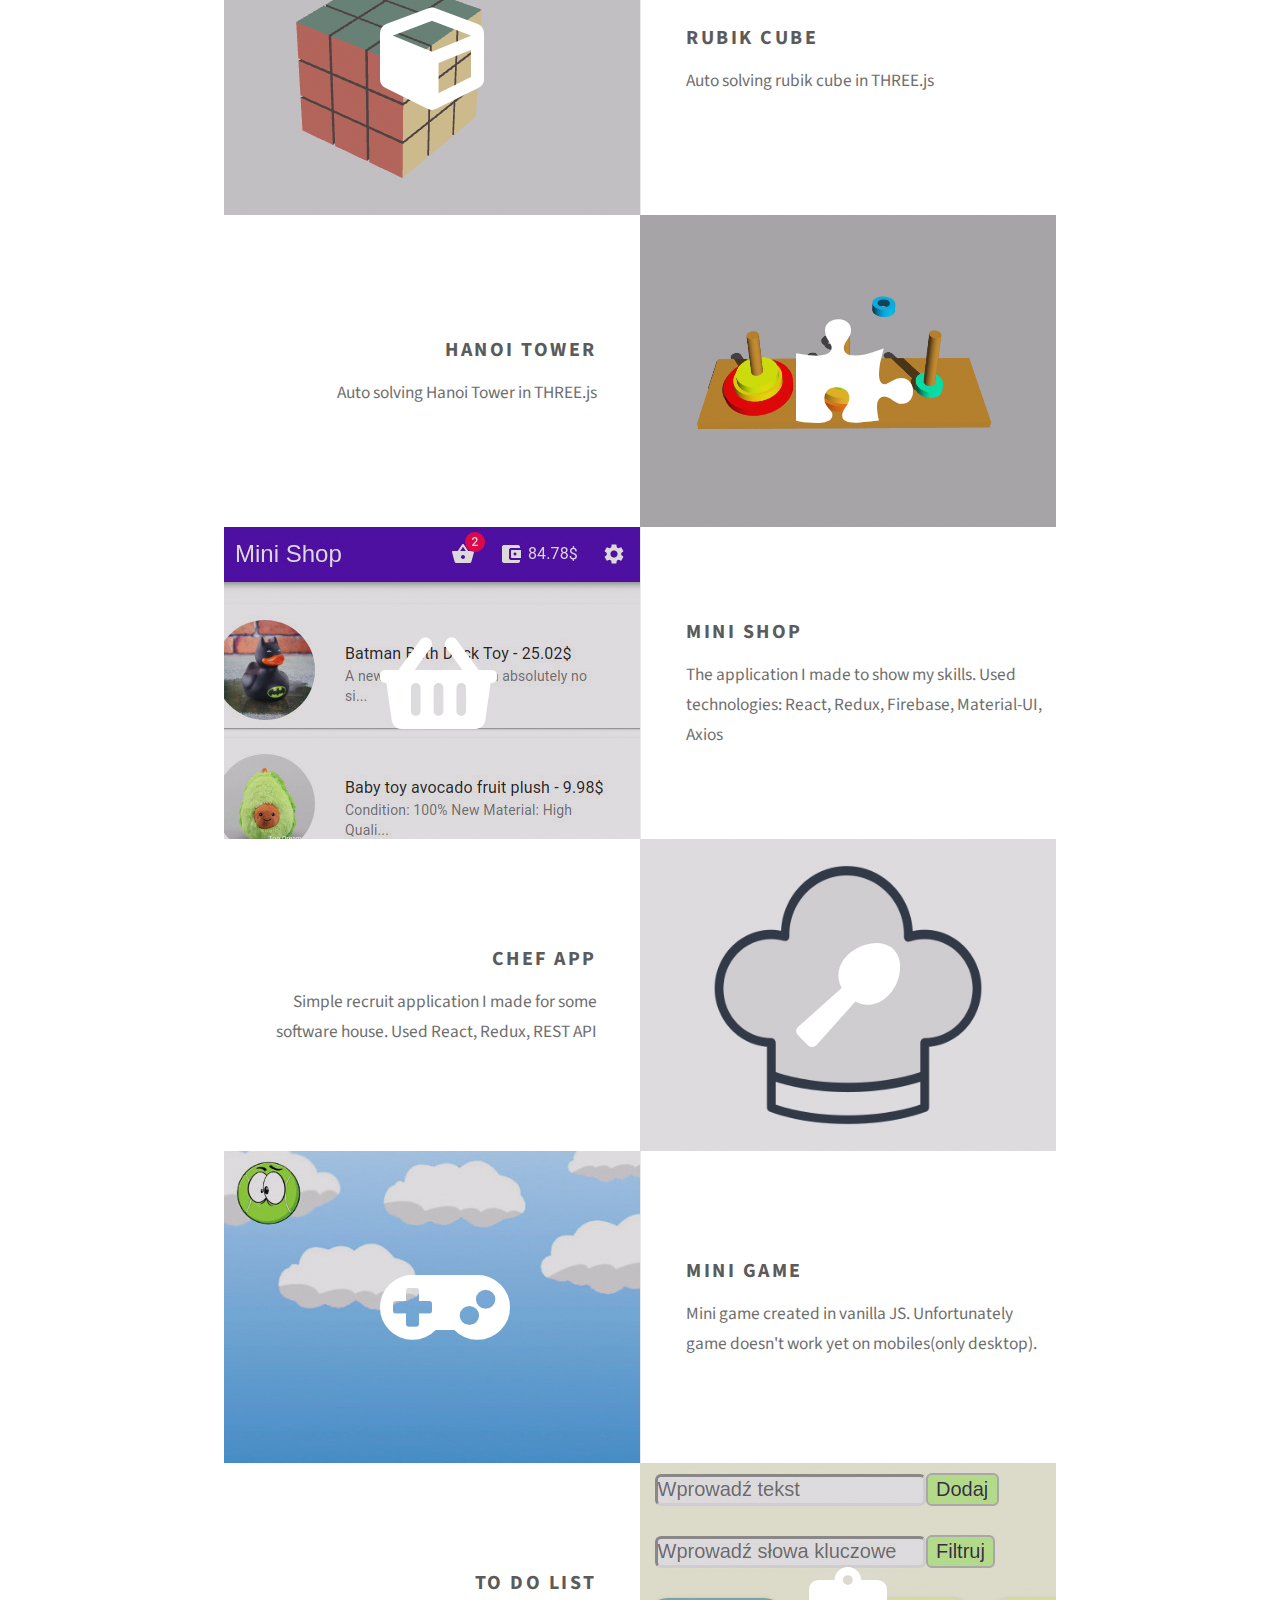
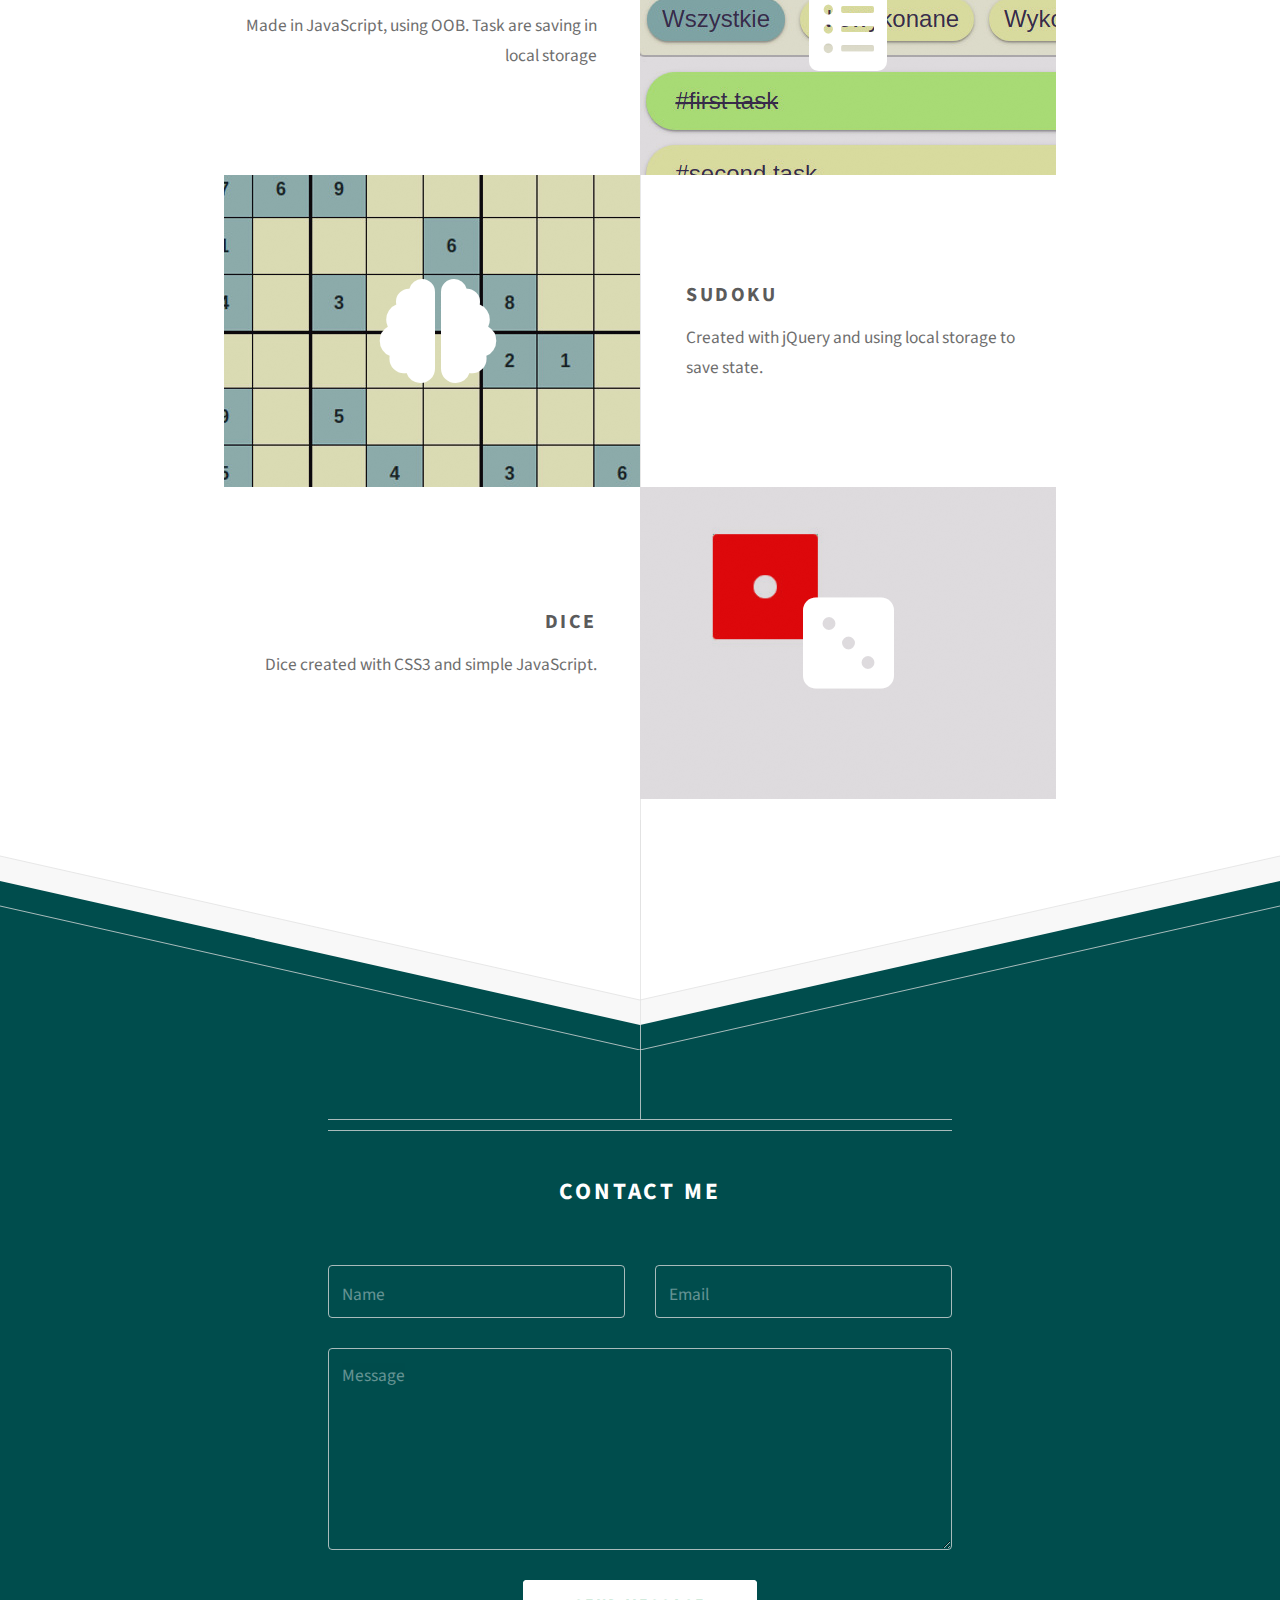
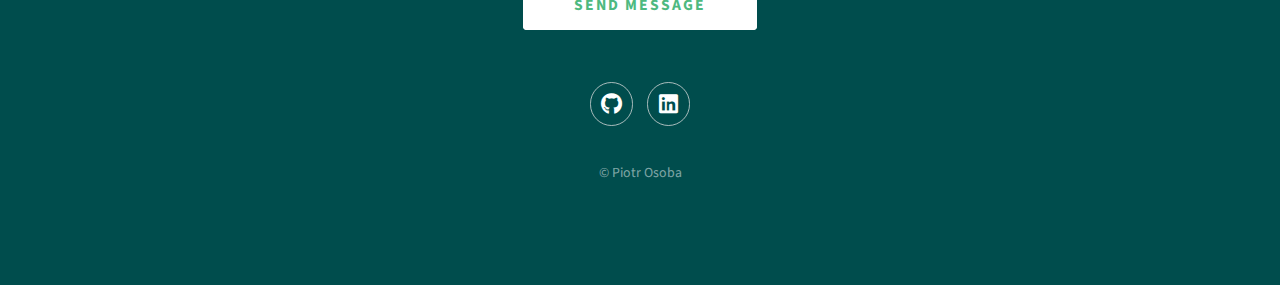
==== commit ef9b77a5: "add rubik cube" ====
--- a/index.html
+++ b/index.html
@@ -81,6 +81,29 @@
 		</header>
 
 		<div class="box alt container">
+
+
+			<section class="feature left">
+				<a target="_blank" href="./rubik/" class="image icon solid fa-cube">
+					<img src="images/rubik.png" alt="music-tripper" />
+				</a>
+				<div class="content">
+					<h3>Rubik cube</h3>
+					<p>Auto solving rubik cube in THREE.js</p>
+				</div>
+			</section>
+			<section class="feature right">
+				<a target="_blank" href="./hanoi/" class="image icon solid fa-puzzle-piece">
+					<img src="images/hanoi.png" width="100px" alt="chef-app" />
+				</a>
+				<div class="content">
+					<h3>Hanoi tower</h3>
+					<p>Auto solving Hanoi Tower in THREE.js</p>
+				</div>
+			</section>
+
+
+
 			<section class="feature left">
 				<a target="_blank" href="https://mini-shop-3e02e.firebaseapp.com/" class="image icon solid fa-shopping-basket">
 					<img src="images/pic01.jpg" alt="music-tripper" />
@@ -203,4 +226,4 @@
 
 </body>
 
-</html>
+</html>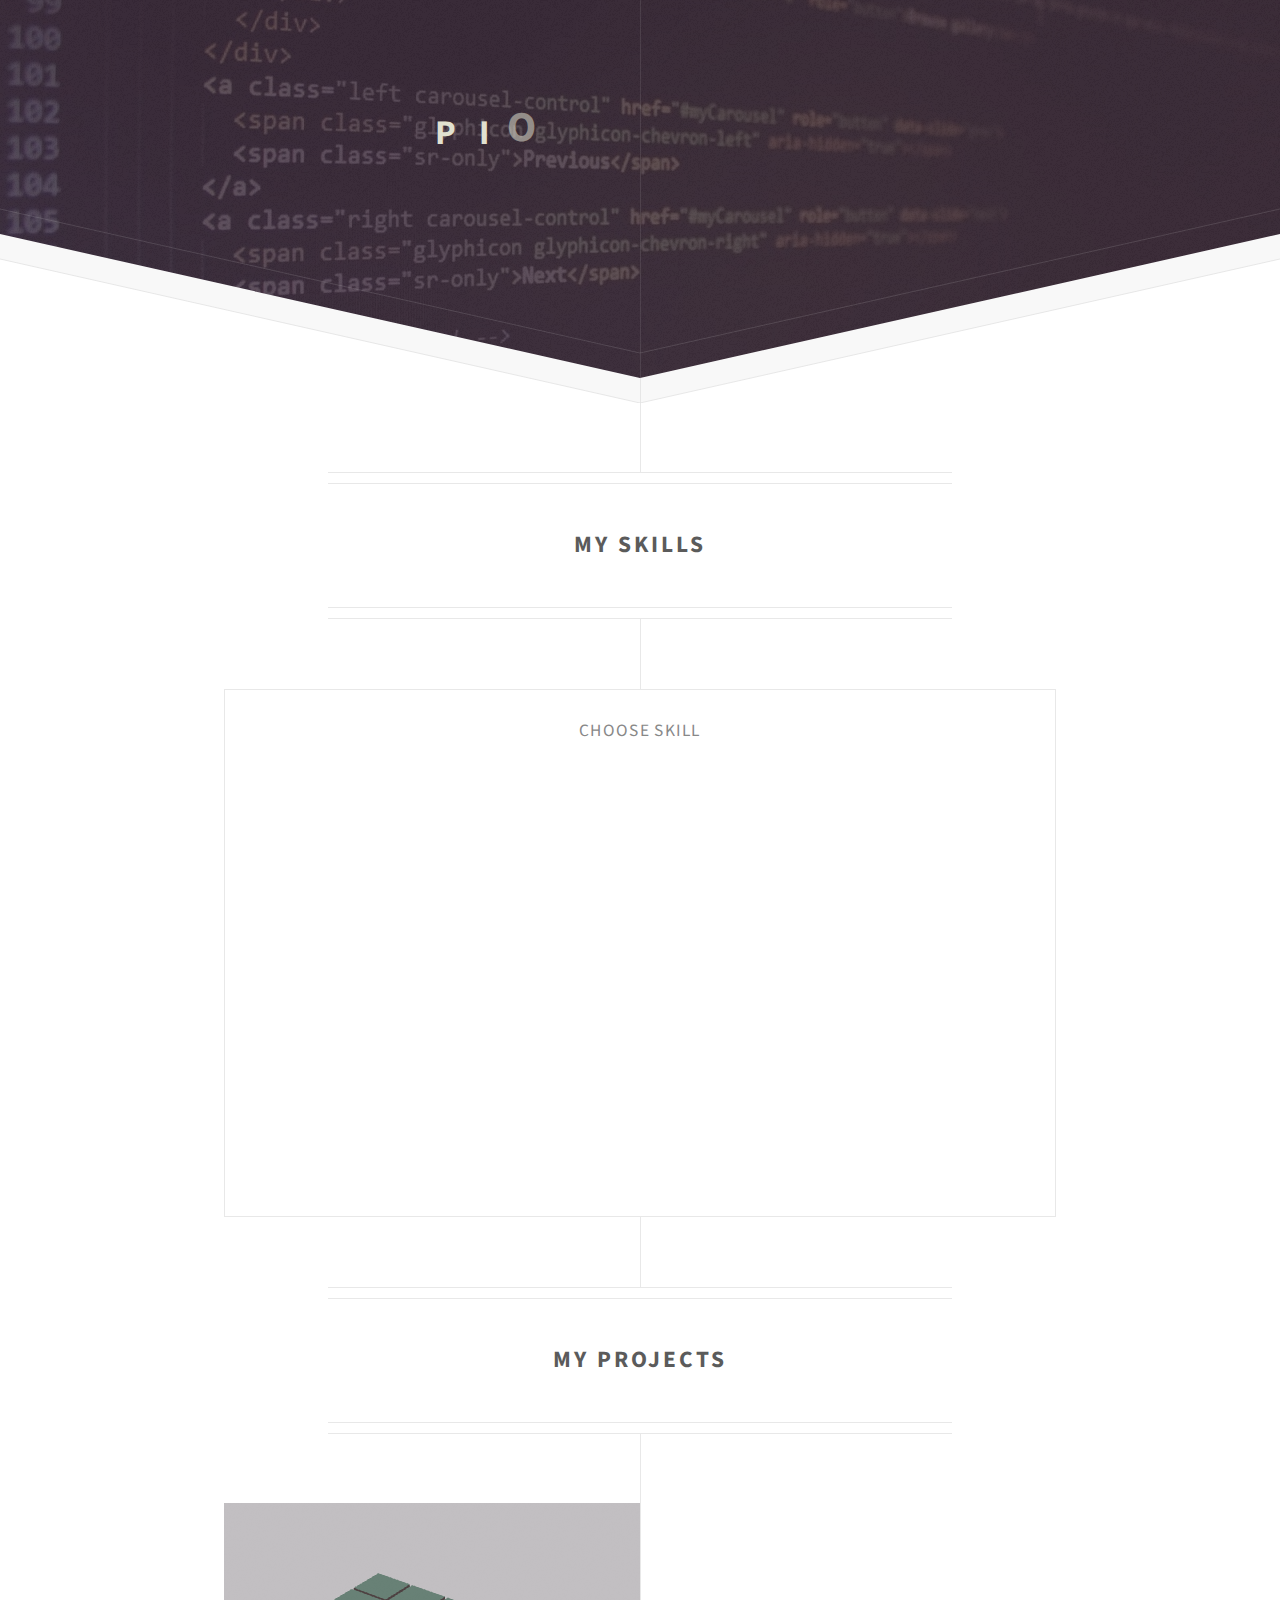
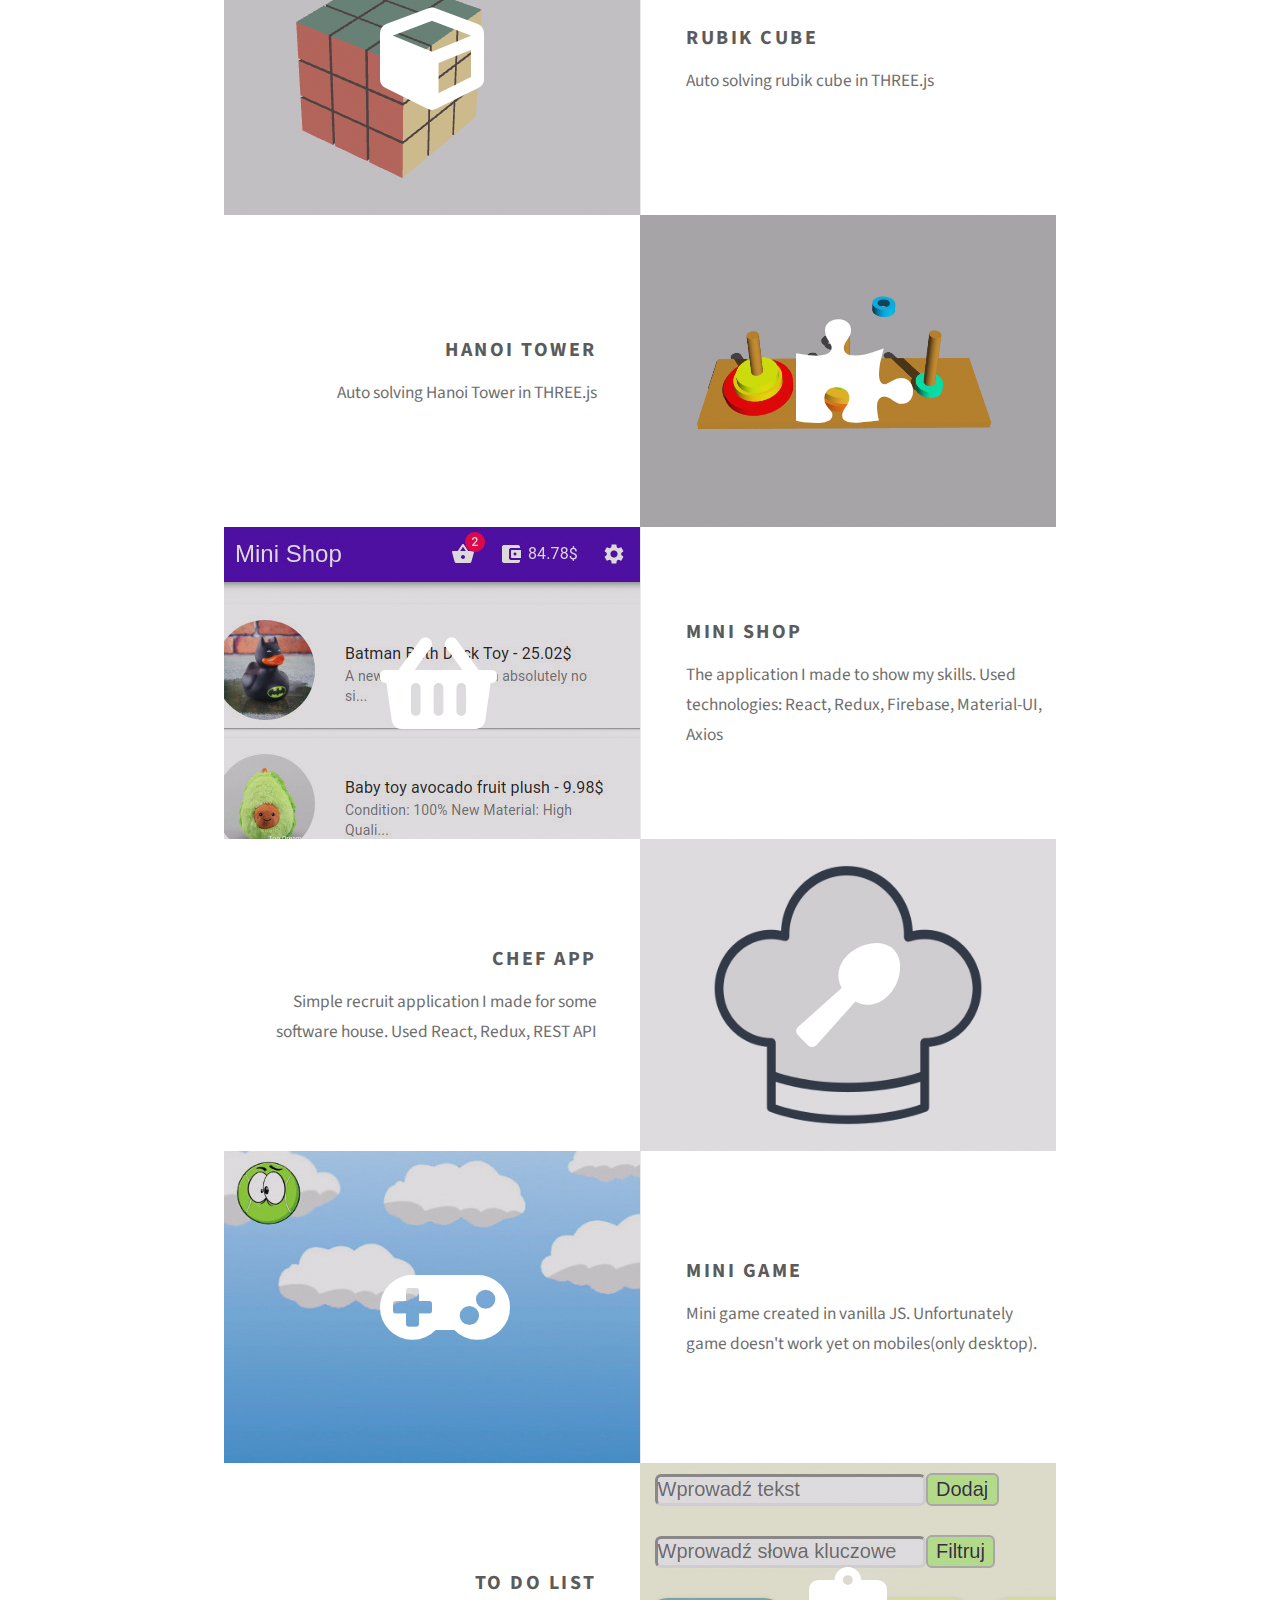
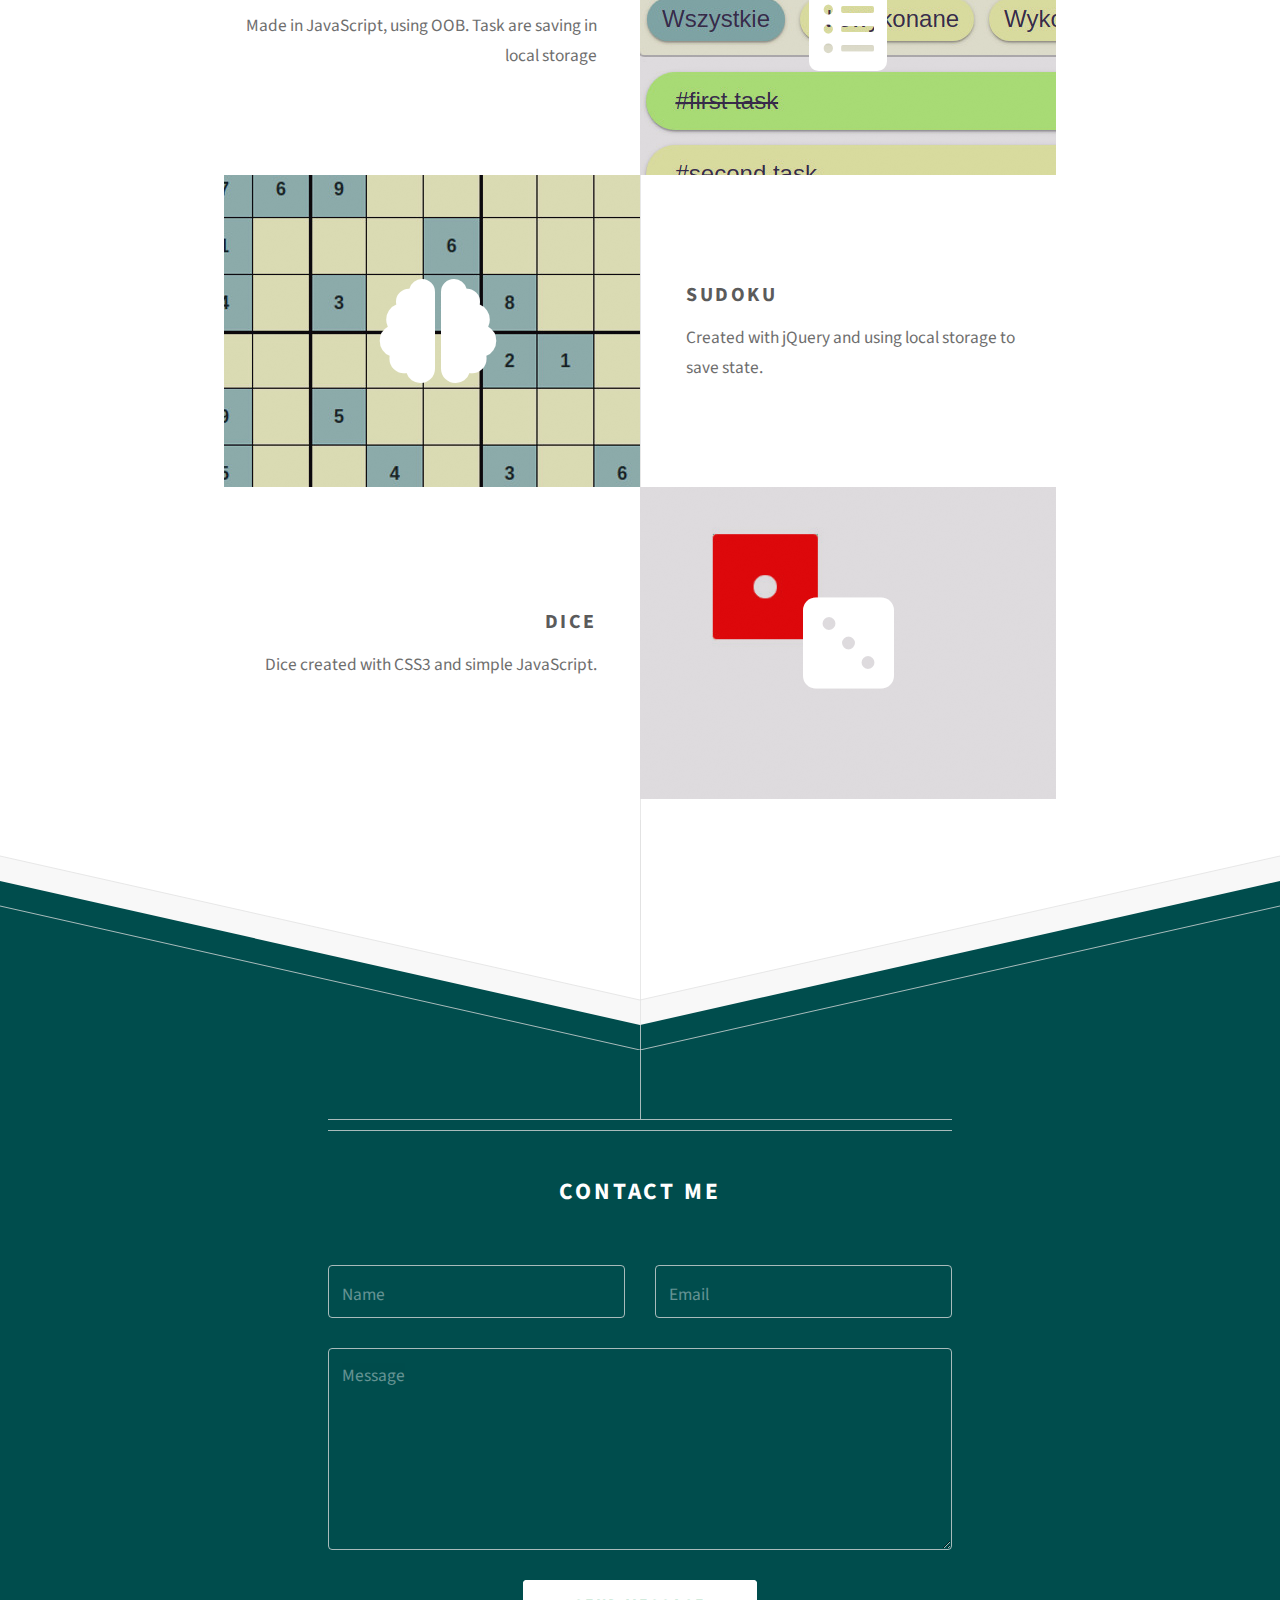
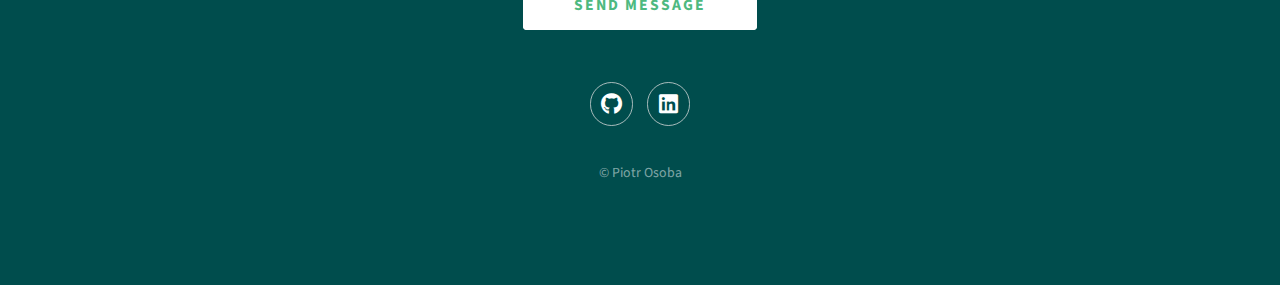
==== commit 786b63bb: "change redux on three js" ====
--- a/index.html
+++ b/index.html
@@ -55,8 +55,8 @@
 							alt="This is my favorite library. I know how to make higher order components and how context and hooks work." />
 					</div>
 					<div class="skill">
-						<img src="images/redux.png" class="skills-icon"
-							alt="I'm using redux with react. I know how to make asynchronous actions with middleware as redux-thunk." />
+						<img src="images/threejs.svg" class="skills-icon"
+							alt="I have pretty good knowledge about 3D and THREE.js." />
 					</div>
 					<div class="skill">
 						<img src="images/html5.png" class="skills-icon"
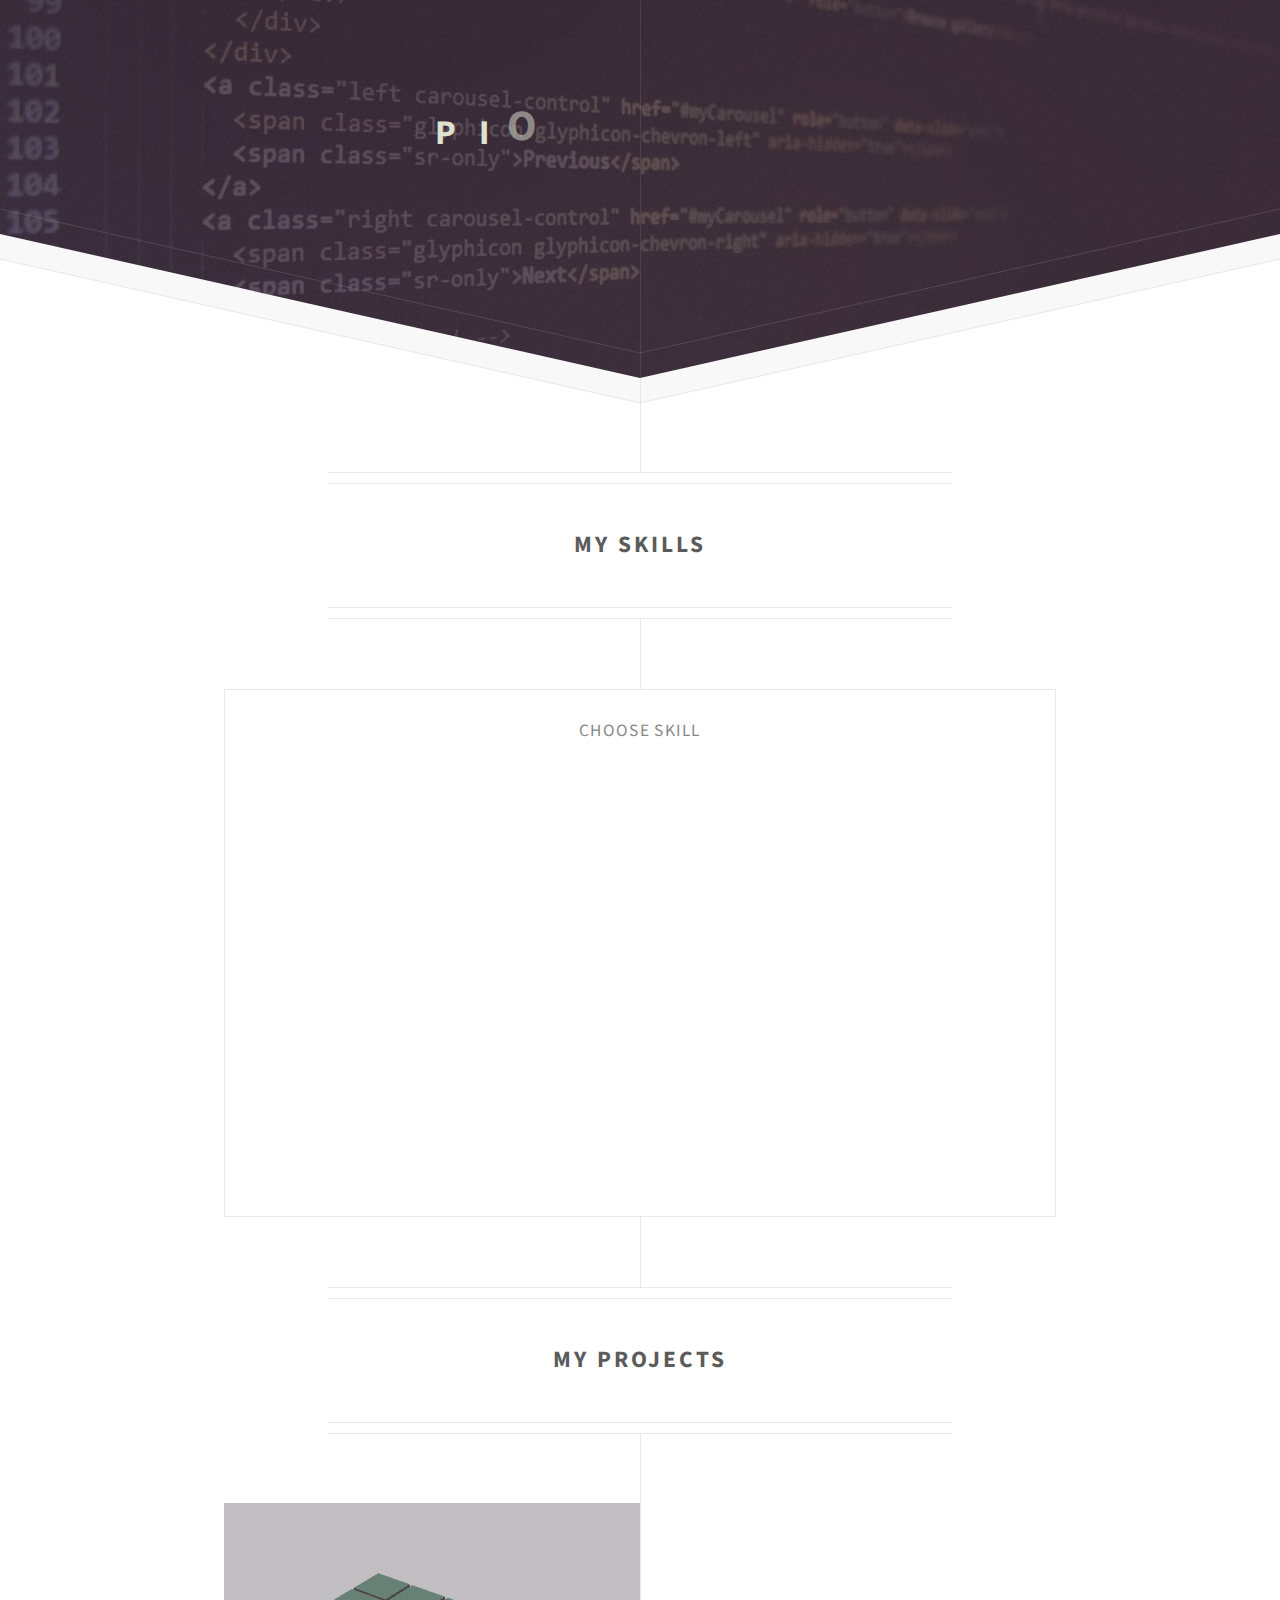
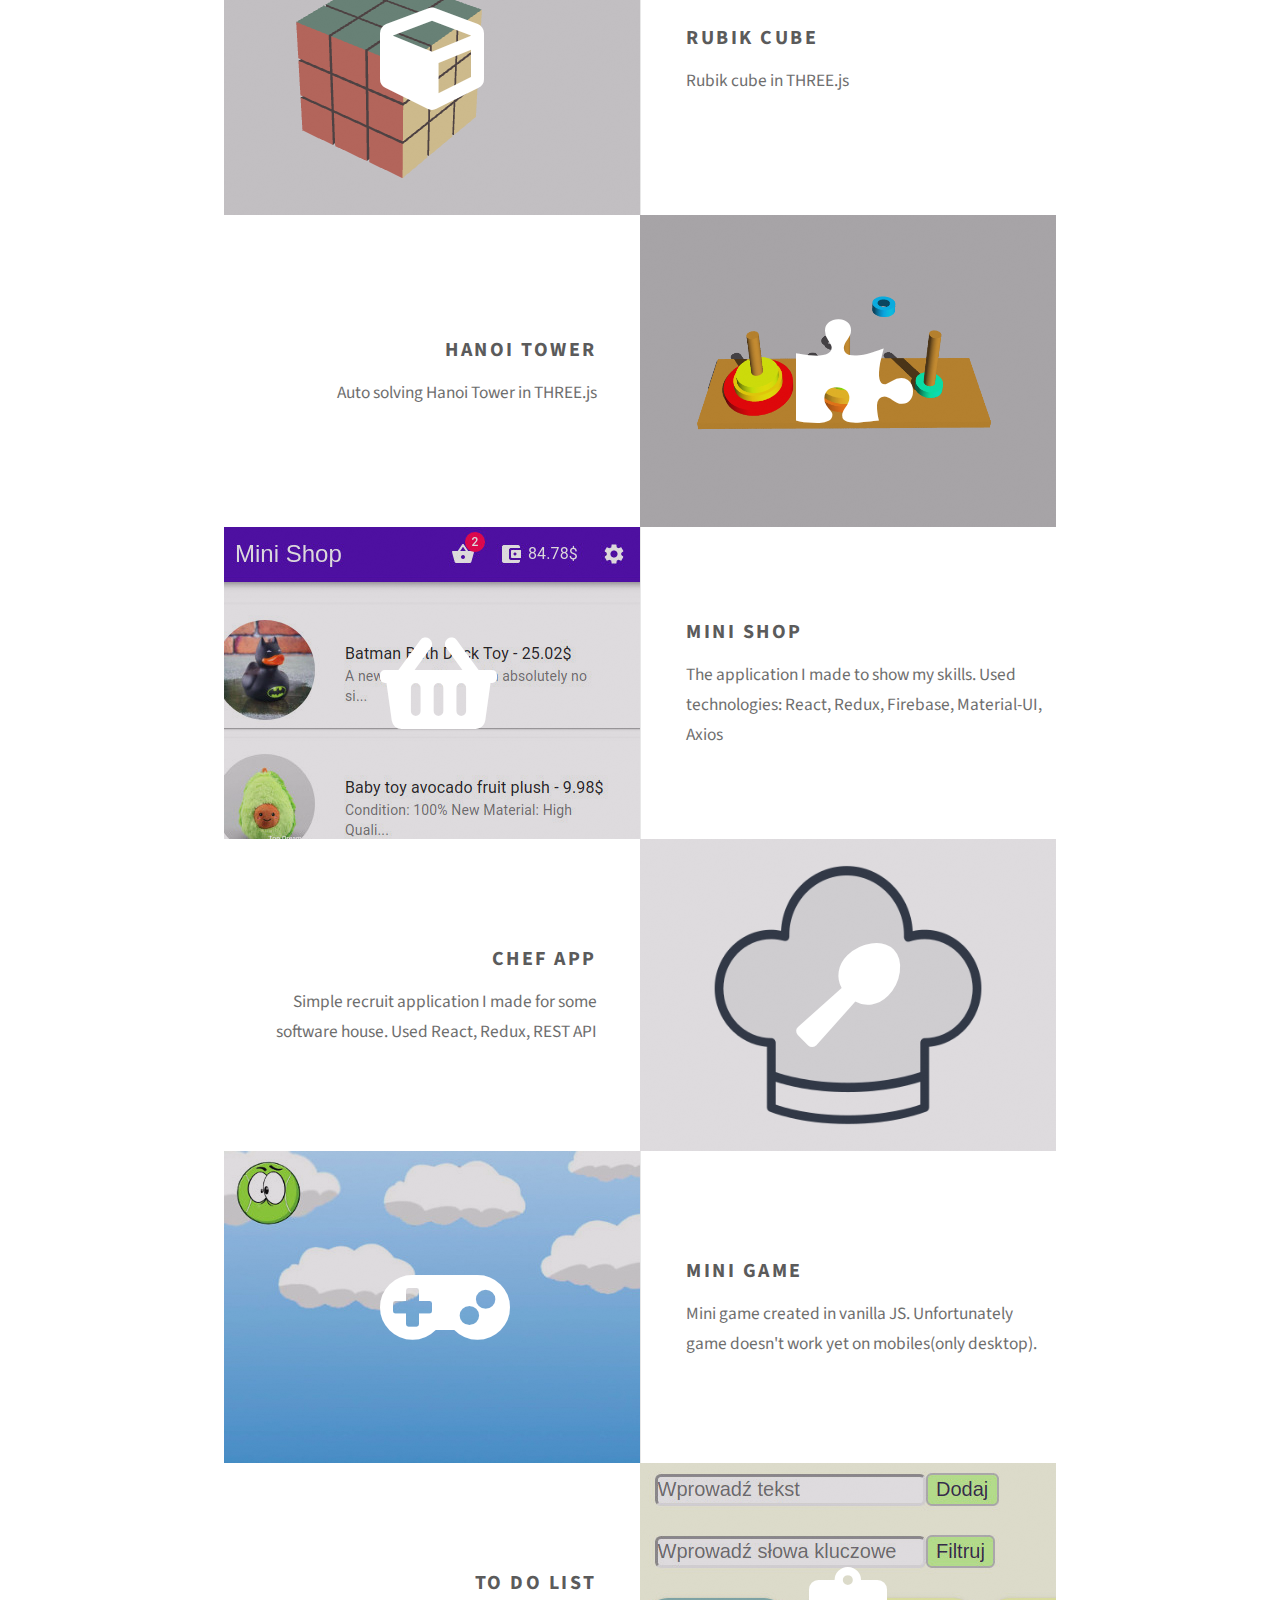
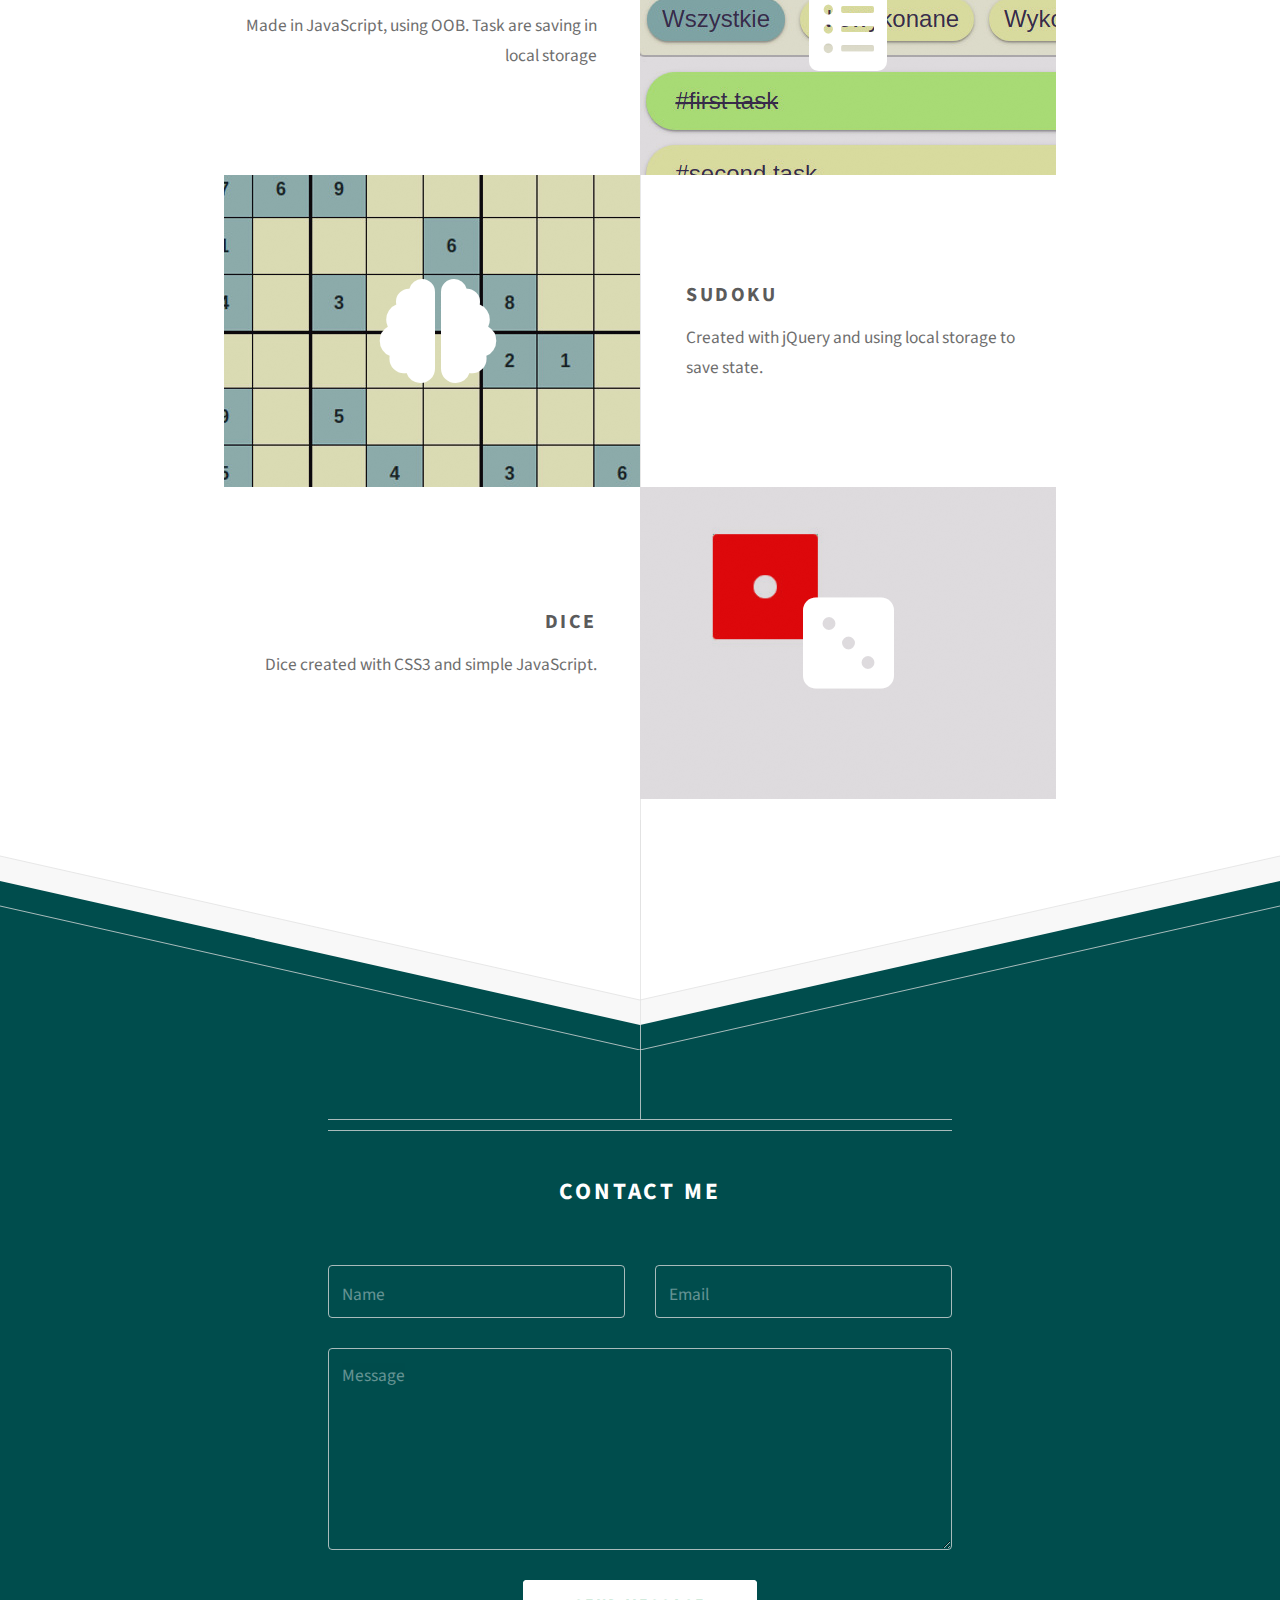
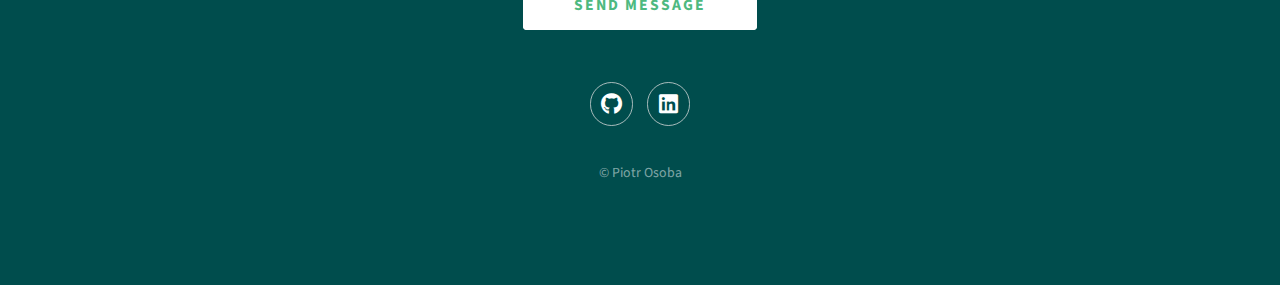
==== commit 9087cbb1: "update rubik project text" ====
--- a/index.html
+++ b/index.html
@@ -89,7 +89,7 @@
 				</a>
 				<div class="content">
 					<h3>Rubik cube</h3>
-					<p>Auto solving rubik cube in THREE.js</p>
+					<p>Rubik cube in THREE.js</p>
 				</div>
 			</section>
 			<section class="feature right">
